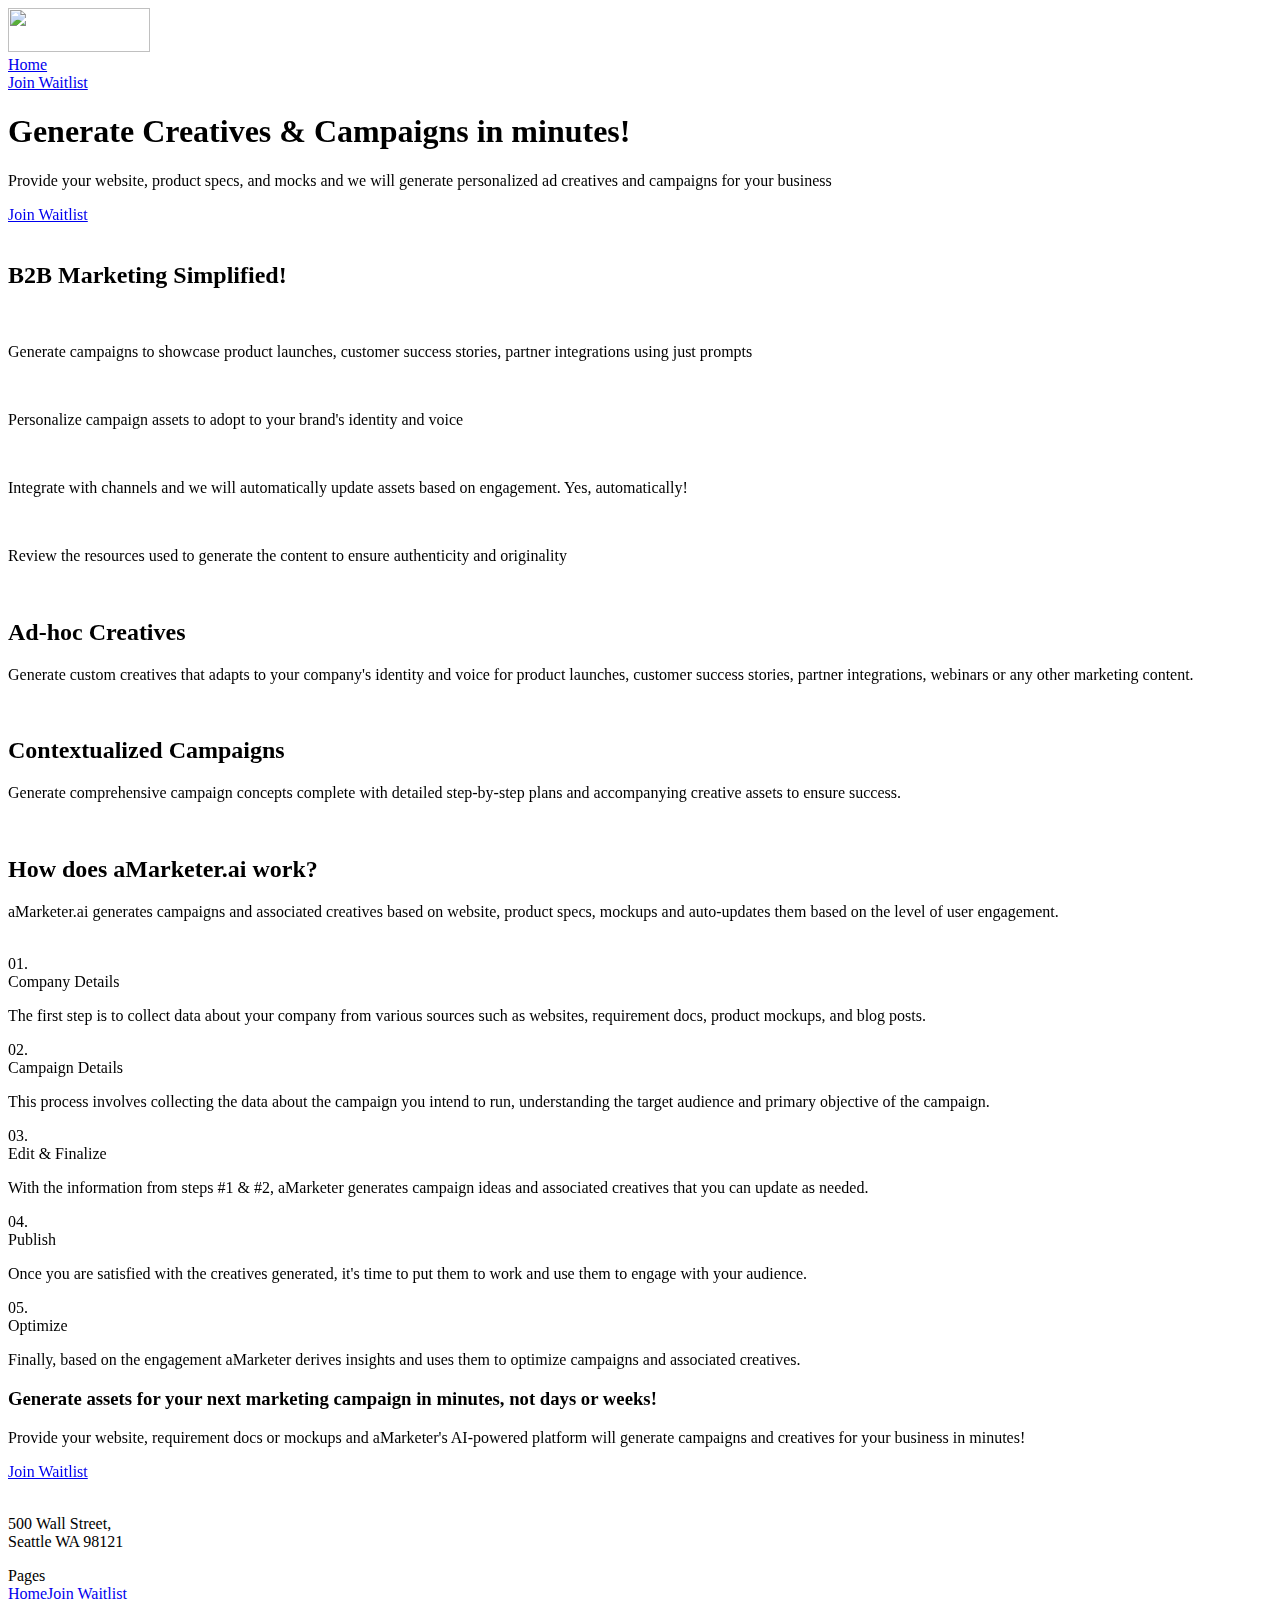
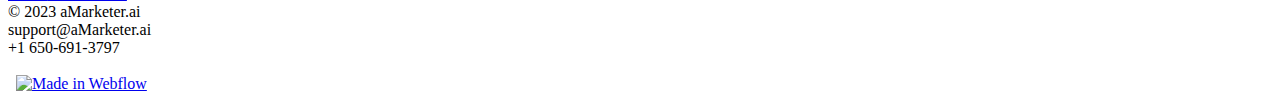
==== index.html @ a66e6439 "waitlist fix" ====
<!DOCTYPE html>
<!-- saved from url=(0032)https://amarketer-ai.webflow.io/ -->
<html data-wf-domain="amarketer-ai.webflow.io" data-wf-page="64d2b372e88699d276750c85"
  data-wf-site="64d2b372e88699d276750c49" data-wf-status="1"
  class="w-mod-js w-mod-ix wf-inter-n4-active wf-inter-n6-active wf-inter-n7-active wf-inter-n5-active wf-inter-n8-active wf-active">

<head>
  <meta http-equiv="Content-Type" content="text/html; charset=UTF-8">
  <style>
    .wf-force-outline-none[tabindex="-1"]:focus {
      outline: none;
    }
  </style>
  <title>aMarketer.ai - B2B Marketing Simplified!</title>
  <meta
    content="aMarketer.ai is an AI tool that helps marketers and founders of B2B SaaS companies generate ad creatives and campaign ideas based on the website, product specs and mocks, and auto-update these creatives and campings based on the level of engagement."
    name="description">
  <meta content="aMarketer.ai - B2B Marketing Simplified!" property="og:title">
  <meta
    content="aMarketer.ai is an AI tool that helps marketers and founders of B2B SaaS companies generate ad creatives and campaign ideas based on the website, product specs and mocks, and auto-update these creatives and campings based on the level of engagement."
    property="og:description">
  <meta content="https://ibb.co/5F13zzg" property="og:image">
  <meta content="aMarketer.ai - B2B Marketing Simplified!" property="twitter:title">
  <meta
    content="aMarketer.ai is an AI tool that helps marketers and founders of B2B SaaS companies generate ad creatives and campaign ideas based on the website, product specs and mocks, and auto-update these creatives and campings based on the level of engagement."
    property="twitter:description">
  <meta content="https://ibb.co/5F13zzg" property="twitter:image">
  <meta property="og:type" content="website">
  <meta content="summary_large_image" name="twitter:card">
  <meta content="width=device-width, initial-scale=1" name="viewport">
  <meta content="Webflow" name="generator">
  <link href="./data/amarketer-ai.webflow.c81386dd0.css" rel="stylesheet" type="text/css">
  <link href="https://fonts.googleapis.com/" rel="preconnect">
  <link href="https://fonts.gstatic.com/" rel="preconnect" crossorigin="anonymous">
  <script src="./data/webfont.js" type="text/javascript"></script>
  <link rel="stylesheet" href="./data/css" media="all">
  <script type="text/javascript">WebFont.load({ google: { families: ["Inter:regular,500,600,700,800"] } });</script>
  <script
    type="text/javascript">!function (o, c) { var n = c.documentElement, t = " w-mod-"; n.className += t + "js", ("ontouchstart" in o || o.DocumentTouch && c instanceof DocumentTouch) && (n.className += t + "touch") }(window, document);</script>
  <link href="https://uploads-ssl.webflow.com/64d2b372e88699d276750c49/64d2b372e88699d276750d49_Favicon.svg"
    rel="shortcut icon" type="image/x-icon">
  <link href="https://uploads-ssl.webflow.com/64d2b372e88699d276750c49/64d2b372e88699d276750d4a_Webclip.svg"
    rel="apple-touch-icon">
  <style>
    body {
      -webkit-font-smoothing: antialiased;
      -moz-font-smoothing: antialiased;
      -o-font-smoothing: antialiased;
    }
  </style>

  <style type="text/css">
    @font-face {
      font-weight: 400;
      font-style: normal;
      font-family: circular;

      src: url('chrome-extension://liecbddmkiiihnedobmlmillhodjkdmb/fonts/CircularXXWeb-Book.woff2') format('woff2');
    }

    @font-face {
      font-weight: 700;
      font-style: normal;
      font-family: circular;

      src: url('chrome-extension://liecbddmkiiihnedobmlmillhodjkdmb/fonts/CircularXXWeb-Bold.woff2') format('woff2');
    }
  </style>
</head>

<body data-new-gr-c-s-check-loaded="14.1131.0" data-gr-ext-installed="" cz-shortcut-listen="true">
  <div class="page-wrapper">
    <div data-animation="default" data-collapse="medium" data-duration="400" data-easing="ease" data-easing2="ease"
      role="banner" class="navbar w-nav">
      <div class="navbar-container">
        <div class="left-nav-container"><a href="https://amarketer-ai.webflow.io/" aria-current="page"
            class="brand-logo w-nav-brand w--current" aria-label="home"><img
              src="./data/64d2ef938fff01262f211b8a_Screen_Shot_2023-08-08_at_6.42.45_PM-removebg-preview.png"
              loading="lazy" width="142" height="44" alt="" class="brand-image"></a></div>
        <div class="right-nav-container">
          <nav role="navigation" class="nav-menu w-nav-menu"><a href="https://amarketer-ai.webflow.io/"
              aria-current="page" class="nav-link w-nav-link w--current">Home</a></nav>
          <div class="nav-button-group"><a href="./joinwaitlist.html" class="button-primary small-button w-button">Join
              Waitlist</a></div>
        </div>
        <div class="menu-button w-nav-button" style="-webkit-user-select: text;" aria-label="menu" role="button"
          tabindex="0" aria-controls="w-nav-overlay-0" aria-haspopup="menu" aria-expanded="false">
          <div class="burger-icon w-icon-nav-menu"></div>
        </div>
      </div>
      <div class="w-nav-overlay" data-wf-ignore="" id="w-nav-overlay-0"></div>
    </div>
    <div class="main-page">
      <div class="homepage-section">
        <div class="main-container">
          <div class="homepage-wrapper">
            <div id="w-node-_6c482cf5-8d88-d112-48f6-d5c334e0a085-76750c85"
              data-w-id="6c482cf5-8d88-d112-48f6-d5c334e0a085"
              style="opacity: 1; transform: translate3d(0px, 0px, 0px) scale3d(1, 1, 1) rotateX(0deg) rotateY(0deg) rotateZ(0deg) skew(0deg, 0deg); transform-style: preserve-3d;"
              class="hero-text-container">
              <div class="hero-title-container">
                <h1 class="text-style-h2">Generate Creatives &amp; Campaigns in minutes!</h1>
                <p class="body-n-regular">Provide your website, product specs, and mocks and we will generate
                  personalized ad creatives and campaigns for your business</p>
                <div class="hero-button-group"><a href="./joinwaitlist.html" class="button-primary w-button">Join
                    Waitlist</a><a href="./joinwaitlist.html" class="ghost-button with-icon w-inline-block"></a></div>
              </div>
            </div>
            <div id="w-node-ddb8ca6f-94a1-35ae-1924-f204e9327a8e-76750c85"
              data-w-id="ddb8ca6f-94a1-35ae-1924-f204e9327a8e"
              style="opacity: 1; transform: translate3d(0px, 0px, 0px) scale3d(1, 1, 1) rotateX(0deg) rotateY(0deg) rotateZ(0deg) skew(0deg, 0deg); transform-style: preserve-3d;"
              class="hero-image-wrapper"><img
                src="./data/64d32e7691602151f431db90_Screen Shot 2023-08-08 at 11.12.49 PM.png" loading="lazy"
                width="304" sizes="(max-width: 479px) 91vw, (max-width: 767px) 87vw, 630px" alt=""
                srcset="https://uploads-ssl.webflow.com/64d2b372e88699d276750c49/64d32e7691602151f431db90_Screen%20Shot%202023-08-08%20at%2011.12.49%20PM-p-500.png 500w, https://uploads-ssl.webflow.com/64d2b372e88699d276750c49/64d32e7691602151f431db90_Screen%20Shot%202023-08-08%20at%2011.12.49%20PM-p-800.png 800w, https://uploads-ssl.webflow.com/64d2b372e88699d276750c49/64d32e7691602151f431db90_Screen%20Shot%202023-08-08%20at%2011.12.49%20PM-p-1080.png 1080w, https://uploads-ssl.webflow.com/64d2b372e88699d276750c49/64d32e7691602151f431db90_Screen%20Shot%202023-08-08%20at%2011.12.49%20PM-p-1600.png 1600w, https://uploads-ssl.webflow.com/64d2b372e88699d276750c49/64d32e7691602151f431db90_Screen%20Shot%202023-08-08%20at%2011.12.49%20PM.png 1820w"
                class="hero-image"></div>
          </div>
        </div>
      </div>
      <div class="key-features-section">
        <div class="main-container">
          <div class="split-container data-collection">
            <div data-w-id="e17d8cb1-3ab7-cade-9635-3fb08f8e08fd"
              style="opacity: 1; transform: translate3d(0px, 0px, 0px) scale3d(1, 1, 1) rotateX(0deg) rotateY(0deg) rotateZ(0deg) skew(0deg, 0deg); transform-style: preserve-3d;"
              class="features-text-container">
              <h2 class="text-style-h3">B2B&nbsp;Marketing Simplified!</h2>
              <div class="features-row">
                <div class="features-column"><img src="./data/64d2b372e88699d276750d65_Check (1).svg" loading="lazy"
                    alt="" class="image">
                  <p class="body-n-medium text-color-grey-900">Generate campaigns to showcase product launches, customer
                    success stories, partner integrations using just prompts</p>
                </div>
                <div class="features-column"><img src="./data/64d2b372e88699d276750d65_Check (1).svg" loading="lazy"
                    alt="" class="image-2">
                  <p class="body-n-medium text-color-grey-900">Personalize campaign assets to adopt to your brand's
                    identity and voice</p>
                </div>
                <div class="features-column"><img src="./data/64d2b372e88699d276750d65_Check (1).svg" loading="lazy"
                    alt="" class="image-3">
                  <p class="body-n-medium text-color-grey-900">Integrate with channels and we will automatically update
                    assets based on engagement. Yes, automatically!</p>
                </div>
                <div class="features-column no-border"><img src="./data/64d2b372e88699d276750d65_Check (1).svg"
                    loading="lazy" alt="" class="image-4">
                  <p class="body-n-medium text-color-grey-900">Review the resources used to generate the content to
                    ensure authenticity and originality </p>
                </div>
              </div>
            </div>
            <div data-w-id="e17d8cb1-3ab7-cade-9635-3fb08f8e0911"
              style="opacity: 1; transform: translate3d(0px, 0px, 0px) scale3d(1, 1, 1) rotateX(0deg) rotateY(0deg) rotateZ(0deg) skew(0deg, 0deg); transform-style: preserve-3d;"
              class="image-wrapper data-collection"><img
                src="./data/64d82d37f92375493c971cd7_Screenshot 2023-08-12 at 6.08.49 PM.png" loading="lazy"
                sizes="(max-width: 479px) 91vw, (max-width: 991px) 87vw, (max-width: 1439px) 42vw, 100vw"
                srcset="https://uploads-ssl.webflow.com/64d2b372e88699d276750c49/64d82d37f92375493c971cd7_Screenshot%202023-08-12%20at%206.08.49%20PM-p-500.png 500w, https://uploads-ssl.webflow.com/64d2b372e88699d276750c49/64d82d37f92375493c971cd7_Screenshot%202023-08-12%20at%206.08.49%20PM-p-800.png 800w, https://uploads-ssl.webflow.com/64d2b372e88699d276750c49/64d82d37f92375493c971cd7_Screenshot%202023-08-12%20at%206.08.49%20PM-p-1080.png 1080w, https://uploads-ssl.webflow.com/64d2b372e88699d276750c49/64d82d37f92375493c971cd7_Screenshot%202023-08-12%20at%206.08.49%20PM.png 1336w"
                alt="" class="video-confrence-image"></div>
          </div>
        </div>
      </div>
      <div class="features-and-benefit-section">
        <div class="main-container">
          <div class="features-and-benefit-container">
            <div class="split-container daily-reports">
              <div data-w-id="50f4a665-bfcd-e7e7-24fa-aa5f9d252584"
                style="opacity: 1; transform: translate3d(0px, 0px, 0px) scale3d(1, 1, 1) rotateX(0deg) rotateY(0deg) rotateZ(0deg) skew(0deg, 0deg); transform-style: preserve-3d;"
                class="features-text-container">
                <h2 class="text-style-h3">Ad-hoc Creatives</h2>
                <p>Generate custom creatives that adapts to your company's identity and voice for product launches,
                  customer success stories, partner integrations, webinars or any other marketing content.<br></p>
              </div>
              <div data-w-id="61e9ae19-802f-2096-95de-e19c75c5a7bc"
                style="opacity: 1; transform: translate3d(0px, 0px, 0px) scale3d(1, 1, 1) rotateX(0deg) rotateY(0deg) rotateZ(0deg) skew(0deg, 0deg); transform-style: preserve-3d;"
                class="image-wrapper"><img src="./data/64d82f6f8d23ae4c75fb9404_Screenshot 2023-08-12 at 6.17.37 PM.png"
                  loading="lazy" width="700" sizes="(max-width: 479px) 91vw, (max-width: 991px) 87vw, 46vw" alt=""
                  srcset="https://uploads-ssl.webflow.com/64d2b372e88699d276750c49/64d82f6f8d23ae4c75fb9404_Screenshot%202023-08-12%20at%206.17.37%20PM-p-500.png 500w, https://uploads-ssl.webflow.com/64d2b372e88699d276750c49/64d82f6f8d23ae4c75fb9404_Screenshot%202023-08-12%20at%206.17.37%20PM-p-800.png 800w, https://uploads-ssl.webflow.com/64d2b372e88699d276750c49/64d82f6f8d23ae4c75fb9404_Screenshot%202023-08-12%20at%206.17.37%20PM.png 994w">
              </div>
            </div>
            <div class="split-container stay-uptodate">
              <div data-w-id="8b870dc8-406e-71b7-21f0-b08e8b28e55e"
                style="opacity: 1; transform: translate3d(0px, 0px, 0px) scale3d(1, 1, 1) rotateX(0deg) rotateY(0deg) rotateZ(0deg) skew(0deg, 0deg); transform-style: preserve-3d;"
                class="features-text-container">
                <h2 class="text-style-h3">Contextualized Campaigns </h2>
                <p>Generate comprehensive campaign concepts complete with detailed step-by-step plans and accompanying
                  creative assets to ensure success.</p>
              </div>
              <div data-w-id="8b870dc8-406e-71b7-21f0-b08e8b28e55c"
                style="opacity: 1; transform: translate3d(0px, 0px, 0px) scale3d(1, 1, 1) rotateX(0deg) rotateY(0deg) rotateZ(0deg) skew(0deg, 0deg); transform-style: preserve-3d;"
                class="image-wrapper"><img
                  src="./data/64d3334fe8a154f999efdbcb_Screen Shot 2023-08-08 at 11.33.28 PM.png" loading="lazy"
                  width="700" sizes="(max-width: 479px) 91vw, (max-width: 991px) 87vw, 46vw" alt=""
                  srcset="https://uploads-ssl.webflow.com/64d2b372e88699d276750c49/64d3334fe8a154f999efdbcb_Screen%20Shot%202023-08-08%20at%2011.33.28%20PM-p-500.png 500w, https://uploads-ssl.webflow.com/64d2b372e88699d276750c49/64d3334fe8a154f999efdbcb_Screen%20Shot%202023-08-08%20at%2011.33.28%20PM-p-800.png 800w, https://uploads-ssl.webflow.com/64d2b372e88699d276750c49/64d3334fe8a154f999efdbcb_Screen%20Shot%202023-08-08%20at%2011.33.28%20PM-p-1080.png 1080w, https://uploads-ssl.webflow.com/64d2b372e88699d276750c49/64d3334fe8a154f999efdbcb_Screen%20Shot%202023-08-08%20at%2011.33.28%20PM.png 1550w"
                  class="images"></div>
            </div>
          </div>
        </div>
      </div>
      <div class="how-it-work-section">
        <div class="main-container">
          <div class="split-container how-it-work">
            <div class="how-it-work-header-container">
              <div data-w-id="cb37ec51-c0c2-fb8b-6c44-98f92c8c9935"
                style="opacity: 1; transform: translate3d(0px, 0px, 0px) scale3d(1, 1, 1) rotateX(0deg) rotateY(0deg) rotateZ(0deg) skew(0deg, 0deg); transform-style: preserve-3d;"
                class="title-container">
                <h2 class="text-style-h3">How does aMarketer.ai work?</h2>
                <p>aMarketer.ai generates campaigns and associated creatives based on website, product specs, mockups
                  and auto-updates them based on the level of user engagement. </p>
              </div><img class="images how-it-works"
                src="./data/64d82e59c6b00d8d7032b715_Screenshot 2023-08-12 at 6.13.30 PM.png" width="500" alt=""
                style="opacity: 1; transform: translate3d(0px, 0px, 0px) scale3d(1, 1, 1) rotateX(0deg) rotateY(0deg) rotateZ(0deg) skew(0deg, 0deg); transform-style: preserve-3d;"
                sizes="(max-width: 767px) 96vw, (max-width: 991px) 87vw, 500px"
                data-w-id="cb37ec51-c0c2-fb8b-6c44-98f92c8c993a" loading="lazy"
                srcset="https://uploads-ssl.webflow.com/64d2b372e88699d276750c49/64d82e59c6b00d8d7032b715_Screenshot%202023-08-12%20at%206.13.30%20PM-p-500.png 500w, https://uploads-ssl.webflow.com/64d2b372e88699d276750c49/64d82e59c6b00d8d7032b715_Screenshot%202023-08-12%20at%206.13.30%20PM-p-800.png 800w, https://uploads-ssl.webflow.com/64d2b372e88699d276750c49/64d82e59c6b00d8d7032b715_Screenshot%202023-08-12%20at%206.13.30%20PM.png 988w">
            </div>
            <div data-w-id="cb37ec51-c0c2-fb8b-6c44-98f92c8c993b"
              style="opacity: 1; transform: translate3d(0px, 0px, 0px) scale3d(1, 1, 1) rotateX(0deg) rotateY(0deg) rotateZ(0deg) skew(0deg, 0deg); transform-style: preserve-3d;"
              class="how-it-work-content-wrapper">
              <div class="how-it-work-content-container">
                <div class="process-container">
                  <div class="text-style-h6"><span>01.</span></div>
                  <div class="text-style-h6">Company Details</div>
                </div>
                <div class="process-description-wrapper">
                  <p class="paragraph-2">The first step is to collect data about your company from various sources such
                    as websites, requirement docs, product mockups, and blog posts.</p>
                </div>
              </div>
              <div class="how-it-work-content-container">
                <div class="process-container">
                  <div class="text-style-h6">02.</div>
                  <div class="text-style-h6">Campaign Details</div>
                </div>
                <div class="process-description-wrapper">
                  <p class="paragraph-3">This process involves collecting the data about the campaign you intend to run,
                    understanding the target audience and primary objective of the campaign. </p>
                </div>
              </div>
              <div class="how-it-work-content-container">
                <div class="process-container">
                  <div class="text-style-h6">03.</div>
                  <div class="text-style-h6">Edit &amp; Finalize</div>
                </div>
                <div class="process-description-wrapper">
                  <p class="paragraph-4">With the information from steps #1 &amp; #2, aMarketer generates campaign ideas
                    and associated creatives that you can update as needed. </p>
                </div>
              </div>
              <div class="how-it-work-content-container">
                <div class="process-container">
                  <div class="text-style-h6">04.</div>
                  <div class="text-style-h6">Publish</div>
                </div>
                <div class="process-description-wrapper">
                  <p class="paragraph-5">Once you are satisfied with the creatives generated, it's time to put them to
                    work and use them to engage with your audience. </p>
                </div>
              </div>
              <div class="how-it-work-content-container">
                <div class="process-container">
                  <div class="text-style-h6">05.</div>
                  <div class="text-style-h5 text-color-neutral-400">Optimize</div>
                </div>
                <div class="process-description-wrapper">
                  <p class="paragraph-6">Finally, based on the engagement aMarketer derives insights and uses them to
                    optimize campaigns and associated creatives.</p>
                </div>
              </div>
            </div>
          </div>
        </div>
      </div>
      <div class="cta-section">
        <div class="main-container">
          <div data-w-id="d2f84bec-0fbf-8e25-dd29-dbc5d556dfeb" class="cta-container"
            style="opacity: 1; transform: translate3d(0px, 0px, 0px) scale3d(1, 1, 1) rotateX(0deg) rotateY(0deg) rotateZ(0deg) skew(0deg, 0deg); transform-style: preserve-3d;">
            <div class="cta-title-container">
              <h3 class="text-style-h4 text-color-grey-100">Generate assets for your next marketing campaign in minutes,
                not days or weeks! </h3>
              <p class="body-n-regular text-color-grey-300">Provide your website, requirement docs or mockups and
                aMarketer's AI-powered platform will generate campaigns and creatives for your business in minutes!</p>
            </div>
            <div class="button-wrapper"><a href="https://amarketer-ai.webflow.io/contact"
                class="button-primary w-button">Join Waitlist</a></div>
          </div>
        </div>
      </div>
    </div>
    <div data-w-id="e193ce2d-c3f2-b19b-53fc-37f62d08f07a" class="footer-section" style="opacity: 1;">
      <div class="main-container footer">
        <div class="footer-wrapper">
          <div class="footer-top-wrapper">
            <div id="w-node-e193ce2d-c3f2-b19b-53fc-37f62d08f07d-2d08f07a" class="footer-left-container"><a
                href="https://amarketer-ai.webflow.io/" aria-current="page"
                class="brand-logo w-inline-block w--current"><img
                  src="./data/64d2ef938fff01262f211b8a_Screen_Shot_2023-08-08_at_6.42.45_PM-removebg-preview.png"
                  loading="lazy" width="144" height="Auto" alt=""></a>
              <p class="body-n-regular text-color-neutral-200">500&nbsp;Wall Street, <br>Seattle WA 98121</p>
            </div>
            <div id="w-node-e193ce2d-c3f2-b19b-53fc-37f62d08f096-2d08f07a" class="footer-right-container">
              <div id="w-node-e193ce2d-c3f2-b19b-53fc-37f62d08f097-2d08f07a" class="footer-menu-container">
                <div class="footer-menu-list">
                  <div class="footer-menu-header-text">Pages</div><a href="https://amarketer-ai.webflow.io/"
                    aria-current="page" class="footer-menu-link w--current">Home</a><a
                    href="https://amarketer-ai.webflow.io/product" class="footer-menu-link">Join Waitlist</a>
                </div>
              </div>
            </div>
          </div>
          <div class="footer-bottom-wrapper">
            <div class="footer-bottom-left-container">
              <div class="body-s-medium text-color-grey-700">© 2023 aMarketer.ai</div>
              <div class="dot-symbol footer-dot"></div>
              <div class="body-s-medium text-color-grey-700">support@aMarketer.ai</div>
              <div class="dot-symbol footer-dot"></div>
              <div class="body-s-medium text-color-grey-700">+1 650-691-3797</div>
            </div>
            <div class="w-layout-grid footer-media-social-grid"><a
                id="w-node-_5b4a72fe-b464-28fc-daf8-2453c2f089ef-2d08f07a" href="https://twitter.com/" target="_blank"
                class="footer-social-media-link w-inline-block"><img
                  src="./data/64d2b372e88699d276750cd2_twitter-fill.svg" loading="lazy" alt=""></a><a
                id="w-node-_19f9a61a-1fda-9630-0617-0dcd1ee2cb46-2d08f07a" href="https://www.instagram.com/"
                target="_blank" class="footer-social-media-link w-inline-block"><img
                  src="./data/64d2b372e88699d276750cd1_instagram-fill.svg" loading="lazy" alt=""></a><a
                id="w-node-_7fd4a9b6-276c-ed87-0021-f9c7d81d439a-2d08f07a" href="https://facebook.com/" target="_blank"
                class="footer-social-media-link w-inline-block"><img
                  src="./data/64d2b372e88699d276750cd0_facebook-circle-fill.svg" loading="lazy" alt=""></a><a
                id="w-node-_86d4796a-4d9f-6ada-d765-350b28ec152f-2d08f07a" href="http://discord.com/" target="_blank"
                class="footer-social-media-link w-inline-block"><img
                  src="./data/64d2b372e88699d276750ccf_discord-fill.svg" loading="lazy" alt=""></a></div>
          </div>
        </div>
      </div>
    </div>
  </div>
  <script src="./data/jquery-3.5.1.min.dc5e7f18c8.js" type="text/javascript"
    integrity="sha256-9/aliU8dGd2tb6OSsuzixeV4y/faTqgFtohetphbbj0=" crossorigin="anonymous"></script>
  <script src="./data/webflow.bfe1cdbcb.js" type="text/javascript"></script><a class="w-webflow-badge"
    href="https://webflow.com/?utm_campaign=brandjs"><img src="./data/webflow-badge-icon.f67cd735e3.svg" alt=""
      style="margin-right: 8px; width: 16px;"><img src="./data/webflow-badge-text.6faa6a38cd.svg"
      alt="Made in Webflow"></a>
  <div id="loom-companion-mv3" ext-id="liecbddmkiiihnedobmlmillhodjkdmb">
    <section id="shadow-host-companion"><template shadowrootmode="open">
        <div id="inner-shadow-companion">
          <div class="theme-dark css-0" id="tooltip-mount-layer-companion"></div>
          <style data-emotion="companion-global"></style>
          <style data-emotion="companion" data-s=""></style>
          <style>
            #inner-shadow-companion {
              font-size: 100%;
            }

            #inner-shadow-companion {
              font-family: circular, -apple-system, BlinkMacSystemFont, Segoe UI,
                sans-serif;
              color: var(--lns-color-body);

              font-size: var(--lns-fontSize-medium);
              line-height: var(--lns-lineHeight-medium);
              ;
              font-feature-settings: 'ss08' on;
            }

            #inner-shadow-companion *,
            #inner-shadow-companion *:before,
            #inner-shadow-companion *:after {
              box-sizing: border-box;
            }

            #inner-shadow-companion * {
              -webkit-font-smoothing: antialiased;
              -moz-osx-font-smoothing: grayscale;
              letter-spacing: calc(0.6px - 0.05em);
            }


            #inner-shadow-companion,
            .theme-light,
            [data-lens-theme="light"] {
              --lns-color-primary: var(--lns-themeLight-color-primary);
              --lns-color-primaryHover: var(--lns-themeLight-color-primaryHover);
              --lns-color-primaryActive: var(--lns-themeLight-color-primaryActive);
              --lns-color-body: var(--lns-themeLight-color-body);
              --lns-color-bodyDimmed: var(--lns-themeLight-color-bodyDimmed);
              --lns-color-background: var(--lns-themeLight-color-background);
              --lns-color-backgroundHover: var(--lns-themeLight-color-backgroundHover);
              --lns-color-backgroundActive: var(--lns-themeLight-color-backgroundActive);
              --lns-color-backgroundSecondary: var(--lns-themeLight-color-backgroundSecondary);
              --lns-color-backgroundSecondary2: var(--lns-themeLight-color-backgroundSecondary2);
              --lns-color-overlay: var(--lns-themeLight-color-overlay);
              --lns-color-border: var(--lns-themeLight-color-border);
              --lns-color-focusRing: var(--lns-themeLight-color-focusRing);
              --lns-color-record: var(--lns-themeLight-color-record);
              --lns-color-recordHover: var(--lns-themeLight-color-recordHover);
              --lns-color-recordActive: var(--lns-themeLight-color-recordActive);
              --lns-color-info: var(--lns-themeLight-color-info);
              --lns-color-success: var(--lns-themeLight-color-success);
              --lns-color-warning: var(--lns-themeLight-color-warning);
              --lns-color-danger: var(--lns-themeLight-color-danger);
              --lns-color-dangerHover: var(--lns-themeLight-color-dangerHover);
              --lns-color-dangerActive: var(--lns-themeLight-color-dangerActive);
              --lns-color-backdrop: var(--lns-themeLight-color-backdrop);
              --lns-color-backdropDark: var(--lns-themeLight-color-backdropDark);
              --lns-color-disabledContent: var(--lns-themeLight-color-disabledContent);
              --lns-color-highlight: var(--lns-themeLight-color-highlight);
              --lns-color-disabledBackground: var(--lns-themeLight-color-disabledBackground);
              --lns-color-formFieldBorder: var(--lns-themeLight-color-formFieldBorder);
              --lns-color-formFieldBackground: var(--lns-themeLight-color-formFieldBackground);
              --lns-color-buttonBorder: var(--lns-themeLight-color-buttonBorder);
              --lns-color-upgrade: var(--lns-themeLight-color-upgrade);
              --lns-color-upgradeHover: var(--lns-themeLight-color-upgradeHover);
              --lns-color-upgradeActive: var(--lns-themeLight-color-upgradeActive);
              --lns-color-tabBackground: var(--lns-themeLight-color-tabBackground);
              --lns-color-discoveryBackground: var(--lns-themeLight-color-discoveryBackground);
              --lns-color-discoveryLightBackground: var(--lns-themeLight-color-discoveryLightBackground);
              --lns-color-discoveryTitle: var(--lns-themeLight-color-discoveryTitle);
              --lns-color-discoveryHighlight: var(--lns-themeLight-color-discoveryHighlight);
            }

            .theme-dark,
            [data-lens-theme="dark"] {
              --lns-color-primary: var(--lns-themeDark-color-primary);
              --lns-color-primaryHover: var(--lns-themeDark-color-primaryHover);
              --lns-color-primaryActive: var(--lns-themeDark-color-primaryActive);
              --lns-color-body: var(--lns-themeDark-color-body);
              --lns-color-bodyDimmed: var(--lns-themeDark-color-bodyDimmed);
              --lns-color-background: var(--lns-themeDark-color-background);
              --lns-color-backgroundHover: var(--lns-themeDark-color-backgroundHover);
              --lns-color-backgroundActive: var(--lns-themeDark-color-backgroundActive);
              --lns-color-backgroundSecondary: var(--lns-themeDark-color-backgroundSecondary);
              --lns-color-backgroundSecondary2: var(--lns-themeDark-color-backgroundSecondary2);
              --lns-color-overlay: var(--lns-themeDark-color-overlay);
              --lns-color-border: var(--lns-themeDark-color-border);
              --lns-color-focusRing: var(--lns-themeDark-color-focusRing);
              --lns-color-record: var(--lns-themeDark-color-record);
              --lns-color-recordHover: var(--lns-themeDark-color-recordHover);
              --lns-color-recordActive: var(--lns-themeDark-color-recordActive);
              --lns-color-info: var(--lns-themeDark-color-info);
              --lns-color-success: var(--lns-themeDark-color-success);
              --lns-color-warning: var(--lns-themeDark-color-warning);
              --lns-color-danger: var(--lns-themeDark-color-danger);
              --lns-color-dangerHover: var(--lns-themeDark-color-dangerHover);
              --lns-color-dangerActive: var(--lns-themeDark-color-dangerActive);
              --lns-color-backdrop: var(--lns-themeDark-color-backdrop);
              --lns-color-backdropDark: var(--lns-themeDark-color-backdropDark);
              --lns-color-disabledContent: var(--lns-themeDark-color-disabledContent);
              --lns-color-highlight: var(--lns-themeDark-color-highlight);
              --lns-color-disabledBackground: var(--lns-themeDark-color-disabledBackground);
              --lns-color-formFieldBorder: var(--lns-themeDark-color-formFieldBorder);
              --lns-color-formFieldBackground: var(--lns-themeDark-color-formFieldBackground);
              --lns-color-buttonBorder: var(--lns-themeDark-color-buttonBorder);
              --lns-color-upgrade: var(--lns-themeDark-color-upgrade);
              --lns-color-upgradeHover: var(--lns-themeDark-color-upgradeHover);
              --lns-color-upgradeActive: var(--lns-themeDark-color-upgradeActive);
              --lns-color-tabBackground: var(--lns-themeDark-color-tabBackground);
              --lns-color-discoveryBackground: var(--lns-themeDark-color-discoveryBackground);
              --lns-color-discoveryLightBackground: var(--lns-themeDark-color-discoveryLightBackground);
              --lns-color-discoveryTitle: var(--lns-themeDark-color-discoveryTitle);
              --lns-color-discoveryHighlight: var(--lns-themeDark-color-discoveryHighlight);
            }



            #inner-shadow-companion {
              --lns-fontWeight-book: 400;
              --lns-fontWeight-bold: 700;
              --lns-unit: 0.5rem;
              --lns-fontSize-small: calc(1.5 * var(--lns-unit, 8px));
              --lns-lineHeight-small: 1.5;
              --lns-fontSize-body-sm: calc(1.5 * var(--lns-unit, 8px));
              --lns-lineHeight-body-sm: 1.5;
              --lns-fontSize-medium: calc(1.75 * var(--lns-unit, 8px));
              --lns-lineHeight-medium: 1.6;
              --lns-fontSize-body-md: calc(1.75 * var(--lns-unit, 8px));
              --lns-lineHeight-body-md: 1.6;
              --lns-fontSize-large: calc(2.25 * var(--lns-unit, 8px));
              --lns-lineHeight-large: 1.45;
              --lns-fontSize-body-lg: calc(2.25 * var(--lns-unit, 8px));
              --lns-lineHeight-body-lg: 1.45;
              --lns-fontSize-xlarge: calc(3 * var(--lns-unit, 8px));
              --lns-lineHeight-xlarge: 1.35;
              --lns-fontSize-heading-sm: calc(3 * var(--lns-unit, 8px));
              --lns-lineHeight-heading-sm: 1.35;
              --lns-fontSize-xxlarge: calc(4 * var(--lns-unit, 8px));
              --lns-lineHeight-xxlarge: 1.2;
              --lns-fontSize-heading-md: calc(4 * var(--lns-unit, 8px));
              --lns-lineHeight-heading-md: 1.2;
              --lns-fontSize-xxxlarge: calc(6 * var(--lns-unit, 8px));
              --lns-lineHeight-xxxlarge: 1.15;
              --lns-fontSize-heading-lg: calc(6 * var(--lns-unit, 8px));
              --lns-lineHeight-heading-lg: 1.15;
              --lns-radius-medium: calc(1 * var(--lns-unit, 8px));
              --lns-radius-large: calc(2 * var(--lns-unit, 8px));
              --lns-radius-xlarge: calc(3 * var(--lns-unit, 8px));
              --lns-radius-full: calc(999 * var(--lns-unit, 8px));
              --lns-shadow-small: 0 calc(0.5 * var(--lns-unit, 8px)) calc(1.25 * var(--lns-unit, 8px)) hsla(0, 0%, 0%, 0.05);
              --lns-shadow-medium: 0 calc(0.5 * var(--lns-unit, 8px)) calc(1.25 * var(--lns-unit, 8px)) hsla(0, 0%, 0%, 0.1);
              --lns-shadow-large: 0 calc(0.75 * var(--lns-unit, 8px)) calc(3 * var(--lns-unit, 8px)) hsla(0, 0%, 0%, 0.1);
              --lns-space-xsmall: calc(0.5 * var(--lns-unit, 8px));
              --lns-space-small: calc(1 * var(--lns-unit, 8px));
              --lns-space-medium: calc(2 * var(--lns-unit, 8px));
              --lns-space-large: calc(3 * var(--lns-unit, 8px));
              --lns-space-xlarge: calc(5 * var(--lns-unit, 8px));
              --lns-space-xxlarge: calc(8 * var(--lns-unit, 8px));
              --lns-formFieldBorderWidth: 1px;
              --lns-formFieldBorderWidthFocus: 2px;
              --lns-formFieldHeight: calc(4.5 * var(--lns-unit, 8px));
              --lns-formFieldRadius: calc(2.25 * var(--lns-unit, 8px));
              --lns-formFieldHorizontalPadding: calc(2 * var(--lns-unit, 8px));
              --lns-formFieldBorderShadow:
                inset 0 0 0 var(--lns-formFieldBorderWidth) var(--lns-color-formFieldBorder);
              --lns-formFieldBorderShadowFocus:
                inset 0 0 0 var(--lns-formFieldBorderWidthFocus) var(--lns-color-blurple),
                0 0 0 var(--lns-formFieldBorderWidthFocus) var(--lns-color-focusRing);
              --lns-color-red: hsla(11, 80%, 45%, 1);
              --lns-color-blurpleLight: hsla(240, 83.3%, 95.3%, 1);
              --lns-color-blurpleMedium: hsla(242, 81%, 87.6%, 1);
              --lns-color-blurple: hsla(242, 88.4%, 66.3%, 1);
              --lns-color-blurpleDark: hsla(242, 87.6%, 62%, 1);
              --lns-color-offWhite: hsla(45, 36.4%, 95.7%, 1);
              --lns-color-blueLight: hsla(206, 58.3%, 85.9%, 1);
              --lns-color-blue: hsla(206, 100%, 73.3%, 1);
              --lns-color-blueDark: hsla(206, 29.5%, 33.9%, 1);
              --lns-color-orangeLight: hsla(6, 100%, 89.6%, 1);
              --lns-color-orange: hsla(11, 100%, 62.2%, 1);
              --lns-color-orangeDark: hsla(11, 79.9%, 64.9%, 1);
              --lns-color-tealLight: hsla(180, 20%, 67.6%, 1);
              --lns-color-teal: hsla(180, 51.4%, 51.6%, 1);
              --lns-color-tealDark: hsla(180, 16.2%, 22.9%, 1);
              --lns-color-yellowLight: hsla(39, 100%, 87.8%, 1);
              --lns-color-yellow: hsla(50, 100%, 57.3%, 1);
              --lns-color-yellowDark: hsla(39, 100%, 68%, 1);
              --lns-color-grey8: hsla(0, 0%, 13%, 1);
              --lns-color-grey7: hsla(246, 16%, 26%, 1);
              --lns-color-grey6: hsla(252, 13%, 46%, 1);
              --lns-color-grey5: hsla(240, 7%, 62%, 1);
              --lns-color-grey4: hsla(259, 12%, 75%, 1);
              --lns-color-grey3: hsla(260, 11%, 85%, 1);
              --lns-color-grey2: hsla(260, 11%, 95%, 1);
              --lns-color-grey1: hsla(240, 7%, 97%, 1);
              --lns-color-white: hsla(0, 0%, 100%, 1);
              --lns-themeLight-color-primary: hsla(242, 88.4%, 66.3%, 1);
              --lns-themeLight-color-primaryHover: hsla(242, 88.4%, 56.3%, 1);
              --lns-themeLight-color-primaryActive: hsla(242, 88.4%, 45.3%, 1);
              --lns-themeLight-color-body: hsla(0, 0%, 13%, 1);
              --lns-themeLight-color-bodyDimmed: hsla(252, 13%, 46%, 1);
              --lns-themeLight-color-background: hsla(0, 0%, 100%, 1);
              --lns-themeLight-color-backgroundHover: hsla(246, 16%, 26%, 0.1);
              --lns-themeLight-color-backgroundActive: hsla(246, 16%, 26%, 0.3);
              --lns-themeLight-color-backgroundSecondary: hsla(246, 16%, 26%, 0.04);
              --lns-themeLight-color-backgroundSecondary2: hsla(45, 34%, 78%, 0.2);
              --lns-themeLight-color-overlay: hsla(0, 0%, 100%, 1);
              --lns-themeLight-color-border: hsla(252, 13%, 46%, 0.2);
              --lns-themeLight-color-focusRing: hsla(242, 88.4%, 66.3%, 0.5);
              --lns-themeLight-color-record: hsla(11, 100%, 62.2%, 1);
              --lns-themeLight-color-recordHover: hsla(11, 100%, 52.2%, 1);
              --lns-themeLight-color-recordActive: hsla(11, 100%, 42.2%, 1);
              --lns-themeLight-color-info: hsla(206, 100%, 73.3%, 1);
              --lns-themeLight-color-success: hsla(180, 51.4%, 51.6%, 1);
              --lns-themeLight-color-warning: hsla(39, 100%, 68%, 1);
              --lns-themeLight-color-danger: hsla(11, 80%, 45%, 1);
              --lns-themeLight-color-dangerHover: hsla(11, 80%, 38%, 1);
              --lns-themeLight-color-dangerActive: hsla(11, 80%, 31%, 1);
              --lns-themeLight-color-backdrop: hsla(0, 0%, 13%, 0.5);
              --lns-themeLight-color-backdropDark: hsla(0, 0%, 13%, 0.9);
              --lns-themeLight-color-disabledContent: hsla(240, 7%, 62%, 1);
              --lns-themeLight-color-highlight: hsla(240, 83.3%, 66.3%, 0.15);
              --lns-themeLight-color-disabledBackground: hsla(260, 11%, 95%, 1);
              --lns-themeLight-color-formFieldBorder: hsla(260, 11%, 85%, 1);
              --lns-themeLight-color-formFieldBackground: hsla(0, 0%, 100%, 1);
              --lns-themeLight-color-buttonBorder: hsla(252, 13%, 46%, 0.25);
              --lns-themeLight-color-upgrade: hsla(206, 100%, 93%, 1);
              --lns-themeLight-color-upgradeHover: hsla(206, 100%, 85%, 1);
              --lns-themeLight-color-upgradeActive: hsla(206, 100%, 77%, 1);
              --lns-themeLight-color-tabBackground: hsla(252, 13%, 46%, 0.15);
              --lns-themeLight-color-discoveryBackground: hsla(206, 100%, 93%, 1);
              --lns-themeLight-color-discoveryLightBackground: hsla(206, 100%, 97%, 1);
              --lns-themeLight-color-discoveryTitle: hsla(0, 0%, 13%, 1);
              --lns-themeLight-color-discoveryHighlight: hsla(206, 100%, 77%, 0.3);
              --lns-themeDark-color-primary: hsla(242, 87%, 73%, 1);
              --lns-themeDark-color-primaryHover: hsla(242, 88.4%, 56.3%, 1);
              --lns-themeDark-color-primaryActive: hsla(242, 88.4%, 45.3%, 1);
              --lns-themeDark-color-body: hsla(240, 7%, 97%, 1);
              --lns-themeDark-color-bodyDimmed: hsla(240, 7%, 62%, 1);
              --lns-themeDark-color-background: hsla(0, 0%, 13%, 1);
              --lns-themeDark-color-backgroundHover: hsla(0, 0%, 100%, 0.1);
              --lns-themeDark-color-backgroundActive: hsla(0, 0%, 100%, 0.2);
              --lns-themeDark-color-backgroundSecondary: hsla(0, 0%, 100%, 0.04);
              --lns-themeDark-color-backgroundSecondary2: hsla(45, 13%, 44%, 0.2);
              --lns-themeDark-color-overlay: hsla(0, 0%, 20%, 1);
              --lns-themeDark-color-border: hsla(259, 12%, 75%, 0.2);
              --lns-themeDark-color-focusRing: hsla(242, 88.4%, 66.3%, 0.5);
              --lns-themeDark-color-record: hsla(11, 100%, 62.2%, 1);
              --lns-themeDark-color-recordHover: hsla(11, 100%, 52.2%, 1);
              --lns-themeDark-color-recordActive: hsla(11, 100%, 42.2%, 1);
              --lns-themeDark-color-info: hsla(206, 100%, 73.3%, 1);
              --lns-themeDark-color-success: hsla(180, 51.4%, 51.6%, 1);
              --lns-themeDark-color-warning: hsla(39, 100%, 68%, 1);
              --lns-themeDark-color-danger: hsla(11, 80%, 45%, 1);
              --lns-themeDark-color-dangerHover: hsla(11, 80%, 38%, 1);
              --lns-themeDark-color-dangerActive: hsla(11, 80%, 31%, 1);
              --lns-themeDark-color-backdrop: hsla(0, 0%, 13%, 0.5);
              --lns-themeDark-color-backdropDark: hsla(0, 0%, 13%, 0.9);
              --lns-themeDark-color-disabledContent: hsla(240, 7%, 62%, 1);
              --lns-themeDark-color-highlight: hsla(240, 83.3%, 66.3%, 0.15);
              --lns-themeDark-color-disabledBackground: hsla(252, 13%, 23%, 1);
              --lns-themeDark-color-formFieldBorder: hsla(252, 13%, 46%, 1);
              --lns-themeDark-color-formFieldBackground: hsla(0, 0%, 13%, 1);
              --lns-themeDark-color-buttonBorder: hsla(0, 0%, 100%, 0.25);
              --lns-themeDark-color-upgrade: hsla(206, 92%, 81%, 1);
              --lns-themeDark-color-upgradeHover: hsla(206, 92%, 74%, 1);
              --lns-themeDark-color-upgradeActive: hsla(206, 92%, 67%, 1);
              --lns-themeDark-color-tabBackground: hsla(0, 0%, 100%, 0.15);
              --lns-themeDark-color-discoveryBackground: hsla(206, 92%, 81%, 1);
              --lns-themeDark-color-discoveryLightBackground: hsla(0, 0%, 13%, 1);
              --lns-themeDark-color-discoveryTitle: hsla(206, 100%, 73.3%, 1);
              --lns-themeDark-color-discoveryHighlight: hsla(206, 100%, 77%, 0.3);
            }


            .c\:red {
              color: var(--lns-color-red)
            }

            .c\:blurpleLight {
              color: var(--lns-color-blurpleLight)
            }

            .c\:blurpleMedium {
              color: var(--lns-color-blurpleMedium)
            }

            .c\:blurple {
              color: var(--lns-color-blurple)
            }

            .c\:blurpleDark {
              color: var(--lns-color-blurpleDark)
            }

            .c\:offWhite {
              color: var(--lns-color-offWhite)
            }

            .c\:blueLight {
              color: var(--lns-color-blueLight)
            }

            .c\:blue {
              color: var(--lns-color-blue)
            }

            .c\:blueDark {
              color: var(--lns-color-blueDark)
            }

            .c\:orangeLight {
              color: var(--lns-color-orangeLight)
            }

            .c\:orange {
              color: var(--lns-color-orange)
            }

            .c\:orangeDark {
              color: var(--lns-color-orangeDark)
            }

            .c\:tealLight {
              color: var(--lns-color-tealLight)
            }

            .c\:teal {
              color: var(--lns-color-teal)
            }

            .c\:tealDark {
              color: var(--lns-color-tealDark)
            }

            .c\:yellowLight {
              color: var(--lns-color-yellowLight)
            }

            .c\:yellow {
              color: var(--lns-color-yellow)
            }

            .c\:yellowDark {
              color: var(--lns-color-yellowDark)
            }

            .c\:grey8 {
              color: var(--lns-color-grey8)
            }

            .c\:grey7 {
              color: var(--lns-color-grey7)
            }

            .c\:grey6 {
              color: var(--lns-color-grey6)
            }

            .c\:grey5 {
              color: var(--lns-color-grey5)
            }

            .c\:grey4 {
              color: var(--lns-color-grey4)
            }

            .c\:grey3 {
              color: var(--lns-color-grey3)
            }

            .c\:grey2 {
              color: var(--lns-color-grey2)
            }

            .c\:grey1 {
              color: var(--lns-color-grey1)
            }

            .c\:white {
              color: var(--lns-color-white)
            }

            .c\:primary {
              color: var(--lns-color-primary)
            }

            .c\:primaryHover {
              color: var(--lns-color-primaryHover)
            }

            .c\:primaryActive {
              color: var(--lns-color-primaryActive)
            }

            .c\:body {
              color: var(--lns-color-body)
            }

            .c\:bodyDimmed {
              color: var(--lns-color-bodyDimmed)
            }

            .c\:background {
              color: var(--lns-color-background)
            }

            .c\:backgroundHover {
              color: var(--lns-color-backgroundHover)
            }

            .c\:backgroundActive {
              color: var(--lns-color-backgroundActive)
            }

            .c\:backgroundSecondary {
              color: var(--lns-color-backgroundSecondary)
            }

            .c\:backgroundSecondary2 {
              color: var(--lns-color-backgroundSecondary2)
            }

            .c\:overlay {
              color: var(--lns-color-overlay)
            }

            .c\:border {
              color: var(--lns-color-border)
            }

            .c\:focusRing {
              color: var(--lns-color-focusRing)
            }

            .c\:record {
              color: var(--lns-color-record)
            }

            .c\:recordHover {
              color: var(--lns-color-recordHover)
            }

            .c\:recordActive {
              color: var(--lns-color-recordActive)
            }

            .c\:info {
              color: var(--lns-color-info)
            }

            .c\:success {
              color: var(--lns-color-success)
            }

            .c\:warning {
              color: var(--lns-color-warning)
            }

            .c\:danger {
              color: var(--lns-color-danger)
            }

            .c\:dangerHover {
              color: var(--lns-color-dangerHover)
            }

            .c\:dangerActive {
              color: var(--lns-color-dangerActive)
            }

            .c\:backdrop {
              color: var(--lns-color-backdrop)
            }

            .c\:backdropDark {
              color: var(--lns-color-backdropDark)
            }

            .c\:disabledContent {
              color: var(--lns-color-disabledContent)
            }

            .c\:highlight {
              color: var(--lns-color-highlight)
            }

            .c\:disabledBackground {
              color: var(--lns-color-disabledBackground)
            }

            .c\:formFieldBorder {
              color: var(--lns-color-formFieldBorder)
            }

            .c\:formFieldBackground {
              color: var(--lns-color-formFieldBackground)
            }

            .c\:buttonBorder {
              color: var(--lns-color-buttonBorder)
            }

            .c\:upgrade {
              color: var(--lns-color-upgrade)
            }

            .c\:upgradeHover {
              color: var(--lns-color-upgradeHover)
            }

            .c\:upgradeActive {
              color: var(--lns-color-upgradeActive)
            }

            .c\:tabBackground {
              color: var(--lns-color-tabBackground)
            }

            .c\:discoveryBackground {
              color: var(--lns-color-discoveryBackground)
            }

            .c\:discoveryLightBackground {
              color: var(--lns-color-discoveryLightBackground)
            }

            .c\:discoveryTitle {
              color: var(--lns-color-discoveryTitle)
            }

            .c\:discoveryHighlight {
              color: var(--lns-color-discoveryHighlight)
            }

            .shadow\:small {
              box-shadow: var(--lns-shadow-small)
            }

            .shadow\:medium {
              box-shadow: var(--lns-shadow-medium)
            }

            .shadow\:large {
              box-shadow: var(--lns-shadow-large)
            }

            .radius\:medium {
              border-radius: var(--lns-radius-medium)
            }

            .radius\:large {
              border-radius: var(--lns-radius-large)
            }

            .radius\:xlarge {
              border-radius: var(--lns-radius-xlarge)
            }

            .radius\:full {
              border-radius: var(--lns-radius-full)
            }

            .bgc\:red {
              background-color: var(--lns-color-red)
            }

            .bgc\:blurpleLight {
              background-color: var(--lns-color-blurpleLight)
            }

            .bgc\:blurpleMedium {
              background-color: var(--lns-color-blurpleMedium)
            }

            .bgc\:blurple {
              background-color: var(--lns-color-blurple)
            }

            .bgc\:blurpleDark {
              background-color: var(--lns-color-blurpleDark)
            }

            .bgc\:offWhite {
              background-color: var(--lns-color-offWhite)
            }

            .bgc\:blueLight {
              background-color: var(--lns-color-blueLight)
            }

            .bgc\:blue {
              background-color: var(--lns-color-blue)
            }

            .bgc\:blueDark {
              background-color: var(--lns-color-blueDark)
            }

            .bgc\:orangeLight {
              background-color: var(--lns-color-orangeLight)
            }

            .bgc\:orange {
              background-color: var(--lns-color-orange)
            }

            .bgc\:orangeDark {
              background-color: var(--lns-color-orangeDark)
            }

            .bgc\:tealLight {
              background-color: var(--lns-color-tealLight)
            }

            .bgc\:teal {
              background-color: var(--lns-color-teal)
            }

            .bgc\:tealDark {
              background-color: var(--lns-color-tealDark)
            }

            .bgc\:yellowLight {
              background-color: var(--lns-color-yellowLight)
            }

            .bgc\:yellow {
              background-color: var(--lns-color-yellow)
            }

            .bgc\:yellowDark {
              background-color: var(--lns-color-yellowDark)
            }

            .bgc\:grey8 {
              background-color: var(--lns-color-grey8)
            }

            .bgc\:grey7 {
              background-color: var(--lns-color-grey7)
            }

            .bgc\:grey6 {
              background-color: var(--lns-color-grey6)
            }

            .bgc\:grey5 {
              background-color: var(--lns-color-grey5)
            }

            .bgc\:grey4 {
              background-color: var(--lns-color-grey4)
            }

            .bgc\:grey3 {
              background-color: var(--lns-color-grey3)
            }

            .bgc\:grey2 {
              background-color: var(--lns-color-grey2)
            }

            .bgc\:grey1 {
              background-color: var(--lns-color-grey1)
            }

            .bgc\:white {
              background-color: var(--lns-color-white)
            }

            .bgc\:primary {
              background-color: var(--lns-color-primary)
            }

            .bgc\:primaryHover {
              background-color: var(--lns-color-primaryHover)
            }

            .bgc\:primaryActive {
              background-color: var(--lns-color-primaryActive)
            }

            .bgc\:body {
              background-color: var(--lns-color-body)
            }

            .bgc\:bodyDimmed {
              background-color: var(--lns-color-bodyDimmed)
            }

            .bgc\:background {
              background-color: var(--lns-color-background)
            }

            .bgc\:backgroundHover {
              background-color: var(--lns-color-backgroundHover)
            }

            .bgc\:backgroundActive {
              background-color: var(--lns-color-backgroundActive)
            }

            .bgc\:backgroundSecondary {
              background-color: var(--lns-color-backgroundSecondary)
            }

            .bgc\:backgroundSecondary2 {
              background-color: var(--lns-color-backgroundSecondary2)
            }

            .bgc\:overlay {
              background-color: var(--lns-color-overlay)
            }

            .bgc\:border {
              background-color: var(--lns-color-border)
            }

            .bgc\:focusRing {
              background-color: var(--lns-color-focusRing)
            }

            .bgc\:record {
              background-color: var(--lns-color-record)
            }

            .bgc\:recordHover {
              background-color: var(--lns-color-recordHover)
            }

            .bgc\:recordActive {
              background-color: var(--lns-color-recordActive)
            }

            .bgc\:info {
              background-color: var(--lns-color-info)
            }

            .bgc\:success {
              background-color: var(--lns-color-success)
            }

            .bgc\:warning {
              background-color: var(--lns-color-warning)
            }

            .bgc\:danger {
              background-color: var(--lns-color-danger)
            }

            .bgc\:dangerHover {
              background-color: var(--lns-color-dangerHover)
            }

            .bgc\:dangerActive {
              background-color: var(--lns-color-dangerActive)
            }

            .bgc\:backdrop {
              background-color: var(--lns-color-backdrop)
            }

            .bgc\:backdropDark {
              background-color: var(--lns-color-backdropDark)
            }

            .bgc\:disabledContent {
              background-color: var(--lns-color-disabledContent)
            }

            .bgc\:highlight {
              background-color: var(--lns-color-highlight)
            }

            .bgc\:disabledBackground {
              background-color: var(--lns-color-disabledBackground)
            }

            .bgc\:formFieldBorder {
              background-color: var(--lns-color-formFieldBorder)
            }

            .bgc\:formFieldBackground {
              background-color: var(--lns-color-formFieldBackground)
            }

            .bgc\:buttonBorder {
              background-color: var(--lns-color-buttonBorder)
            }

            .bgc\:upgrade {
              background-color: var(--lns-color-upgrade)
            }

            .bgc\:upgradeHover {
              background-color: var(--lns-color-upgradeHover)
            }

            .bgc\:upgradeActive {
              background-color: var(--lns-color-upgradeActive)
            }

            .bgc\:tabBackground {
              background-color: var(--lns-color-tabBackground)
            }

            .bgc\:discoveryBackground {
              background-color: var(--lns-color-discoveryBackground)
            }

            .bgc\:discoveryLightBackground {
              background-color: var(--lns-color-discoveryLightBackground)
            }

            .bgc\:discoveryTitle {
              background-color: var(--lns-color-discoveryTitle)
            }

            .bgc\:discoveryHighlight {
              background-color: var(--lns-color-discoveryHighlight)
            }

            .m\:0 {
              margin: 0
            }

            .m\:auto {
              margin: auto
            }

            .m\:xsmall {
              margin: var(--lns-space-xsmall)
            }

            .m\:small {
              margin: var(--lns-space-small)
            }

            .m\:medium {
              margin: var(--lns-space-medium)
            }

            .m\:large {
              margin: var(--lns-space-large)
            }

            .m\:xlarge {
              margin: var(--lns-space-xlarge)
            }

            .m\:xxlarge {
              margin: var(--lns-space-xxlarge)
            }

            .mt\:0 {
              margin-top: 0
            }

            .mt\:auto {
              margin-top: auto
            }

            .mt\:xsmall {
              margin-top: var(--lns-space-xsmall)
            }

            .mt\:small {
              margin-top: var(--lns-space-small)
            }

            .mt\:medium {
              margin-top: var(--lns-space-medium)
            }

            .mt\:large {
              margin-top: var(--lns-space-large)
            }

            .mt\:xlarge {
              margin-top: var(--lns-space-xlarge)
            }

            .mt\:xxlarge {
              margin-top: var(--lns-space-xxlarge)
            }

            .mb\:0 {
              margin-bottom: 0
            }

            .mb\:auto {
              margin-bottom: auto
            }

            .mb\:xsmall {
              margin-bottom: var(--lns-space-xsmall)
            }

            .mb\:small {
              margin-bottom: var(--lns-space-small)
            }

            .mb\:medium {
              margin-bottom: var(--lns-space-medium)
            }

            .mb\:large {
              margin-bottom: var(--lns-space-large)
            }

            .mb\:xlarge {
              margin-bottom: var(--lns-space-xlarge)
            }

            .mb\:xxlarge {
              margin-bottom: var(--lns-space-xxlarge)
            }

            .ml\:0 {
              margin-left: 0
            }

            .ml\:auto {
              margin-left: auto
            }

            .ml\:xsmall {
              margin-left: var(--lns-space-xsmall)
            }

            .ml\:small {
              margin-left: var(--lns-space-small)
            }

            .ml\:medium {
              margin-left: var(--lns-space-medium)
            }

            .ml\:large {
              margin-left: var(--lns-space-large)
            }

            .ml\:xlarge {
              margin-left: var(--lns-space-xlarge)
            }

            .ml\:xxlarge {
              margin-left: var(--lns-space-xxlarge)
            }

            .mr\:0 {
              margin-right: 0
            }

            .mr\:auto {
              margin-right: auto
            }

            .mr\:xsmall {
              margin-right: var(--lns-space-xsmall)
            }

            .mr\:small {
              margin-right: var(--lns-space-small)
            }

            .mr\:medium {
              margin-right: var(--lns-space-medium)
            }

            .mr\:large {
              margin-right: var(--lns-space-large)
            }

            .mr\:xlarge {
              margin-right: var(--lns-space-xlarge)
            }

            .mr\:xxlarge {
              margin-right: var(--lns-space-xxlarge)
            }

            .mx\:0 {
              margin-left: 0;
              margin-right: 0
            }

            .mx\:auto {
              margin-left: auto;
              margin-right: auto
            }

            .mx\:xsmall {
              margin-left: var(--lns-space-xsmall);
              margin-right: var(--lns-space-xsmall)
            }

            .mx\:small {
              margin-left: var(--lns-space-small);
              margin-right: var(--lns-space-small)
            }

            .mx\:medium {
              margin-left: var(--lns-space-medium);
              margin-right: var(--lns-space-medium)
            }

            .mx\:large {
              margin-left: var(--lns-space-large);
              margin-right: var(--lns-space-large)
            }

            .mx\:xlarge {
              margin-left: var(--lns-space-xlarge);
              margin-right: var(--lns-space-xlarge)
            }

            .mx\:xxlarge {
              margin-left: var(--lns-space-xxlarge);
              margin-right: var(--lns-space-xxlarge)
            }

            .my\:0 {
              margin-top: 0;
              margin-bottom: 0
            }

            .my\:auto {
              margin-top: auto;
              margin-bottom: auto
            }

            .my\:xsmall {
              margin-top: var(--lns-space-xsmall);
              margin-bottom: var(--lns-space-xsmall)
            }

            .my\:small {
              margin-top: var(--lns-space-small);
              margin-bottom: var(--lns-space-small)
            }

            .my\:medium {
              margin-top: var(--lns-space-medium);
              margin-bottom: var(--lns-space-medium)
            }

            .my\:large {
              margin-top: var(--lns-space-large);
              margin-bottom: var(--lns-space-large)
            }

            .my\:xlarge {
              margin-top: var(--lns-space-xlarge);
              margin-bottom: var(--lns-space-xlarge)
            }

            .my\:xxlarge {
              margin-top: var(--lns-space-xxlarge);
              margin-bottom: var(--lns-space-xxlarge)
            }

            .p\:0 {
              padding: 0
            }

            .p\:xsmall {
              padding: var(--lns-space-xsmall)
            }

            .p\:small {
              padding: var(--lns-space-small)
            }

            .p\:medium {
              padding: var(--lns-space-medium)
            }

            .p\:large {
              padding: var(--lns-space-large)
            }

            .p\:xlarge {
              padding: var(--lns-space-xlarge)
            }

            .p\:xxlarge {
              padding: var(--lns-space-xxlarge)
            }

            .pt\:0 {
              padding-top: 0
            }

            .pt\:xsmall {
              padding-top: var(--lns-space-xsmall)
            }

            .pt\:small {
              padding-top: var(--lns-space-small)
            }

            .pt\:medium {
              padding-top: var(--lns-space-medium)
            }

            .pt\:large {
              padding-top: var(--lns-space-large)
            }

            .pt\:xlarge {
              padding-top: var(--lns-space-xlarge)
            }

            .pt\:xxlarge {
              padding-top: var(--lns-space-xxlarge)
            }

            .pb\:0 {
              padding-bottom: 0
            }

            .pb\:xsmall {
              padding-bottom: var(--lns-space-xsmall)
            }

            .pb\:small {
              padding-bottom: var(--lns-space-small)
            }

            .pb\:medium {
              padding-bottom: var(--lns-space-medium)
            }

            .pb\:large {
              padding-bottom: var(--lns-space-large)
            }

            .pb\:xlarge {
              padding-bottom: var(--lns-space-xlarge)
            }

            .pb\:xxlarge {
              padding-bottom: var(--lns-space-xxlarge)
            }

            .pl\:0 {
              padding-left: 0
            }

            .pl\:xsmall {
              padding-left: var(--lns-space-xsmall)
            }

            .pl\:small {
              padding-left: var(--lns-space-small)
            }

            .pl\:medium {
              padding-left: var(--lns-space-medium)
            }

            .pl\:large {
              padding-left: var(--lns-space-large)
            }

            .pl\:xlarge {
              padding-left: var(--lns-space-xlarge)
            }

            .pl\:xxlarge {
              padding-left: var(--lns-space-xxlarge)
            }

            .pr\:0 {
              padding-right: 0
            }

            .pr\:xsmall {
              padding-right: var(--lns-space-xsmall)
            }

            .pr\:small {
              padding-right: var(--lns-space-small)
            }

            .pr\:medium {
              padding-right: var(--lns-space-medium)
            }

            .pr\:large {
              padding-right: var(--lns-space-large)
            }

            .pr\:xlarge {
              padding-right: var(--lns-space-xlarge)
            }

            .pr\:xxlarge {
              padding-right: var(--lns-space-xxlarge)
            }

            .px\:0 {
              padding-left: 0;
              padding-right: 0
            }

            .px\:xsmall {
              padding-left: var(--lns-space-xsmall);
              padding-right: var(--lns-space-xsmall)
            }

            .px\:small {
              padding-left: var(--lns-space-small);
              padding-right: var(--lns-space-small)
            }

            .px\:medium {
              padding-left: var(--lns-space-medium);
              padding-right: var(--lns-space-medium)
            }

            .px\:large {
              padding-left: var(--lns-space-large);
              padding-right: var(--lns-space-large)
            }

            .px\:xlarge {
              padding-left: var(--lns-space-xlarge);
              padding-right: var(--lns-space-xlarge)
            }

            .px\:xxlarge {
              padding-left: var(--lns-space-xxlarge);
              padding-right: var(--lns-space-xxlarge)
            }

            .py\:0 {
              padding-top: 0;
              padding-bottom: 0
            }

            .py\:xsmall {
              padding-top: var(--lns-space-xsmall);
              padding-bottom: var(--lns-space-xsmall)
            }

            .py\:small {
              padding-top: var(--lns-space-small);
              padding-bottom: var(--lns-space-small)
            }

            .py\:medium {
              padding-top: var(--lns-space-medium);
              padding-bottom: var(--lns-space-medium)
            }

            .py\:large {
              padding-top: var(--lns-space-large);
              padding-bottom: var(--lns-space-large)
            }

            .py\:xlarge {
              padding-top: var(--lns-space-xlarge);
              padding-bottom: var(--lns-space-xlarge)
            }

            .py\:xxlarge {
              padding-top: var(--lns-space-xxlarge);
              padding-bottom: var(--lns-space-xxlarge)
            }

            .text\:small {
              font-size: var(--lns-fontSize-small);
              line-height: var(--lns-lineHeight-small)
            }

            .text\:body-sm {
              font-size: var(--lns-fontSize-body-sm);
              line-height: var(--lns-lineHeight-body-sm)
            }

            .text\:medium {
              font-size: var(--lns-fontSize-medium);
              line-height: var(--lns-lineHeight-medium)
            }

            .text\:body-md {
              font-size: var(--lns-fontSize-body-md);
              line-height: var(--lns-lineHeight-body-md)
            }

            .text\:large {
              font-size: var(--lns-fontSize-large);
              line-height: var(--lns-lineHeight-large)
            }

            .text\:body-lg {
              font-size: var(--lns-fontSize-body-lg);
              line-height: var(--lns-lineHeight-body-lg)
            }

            .text\:xlarge {
              font-size: var(--lns-fontSize-xlarge);
              line-height: var(--lns-lineHeight-xlarge)
            }

            .text\:heading-sm {
              font-size: var(--lns-fontSize-heading-sm);
              line-height: var(--lns-lineHeight-heading-sm)
            }

            .text\:xxlarge {
              font-size: var(--lns-fontSize-xxlarge);
              line-height: var(--lns-lineHeight-xxlarge)
            }

            .text\:heading-md {
              font-size: var(--lns-fontSize-heading-md);
              line-height: var(--lns-lineHeight-heading-md)
            }

            .text\:xxxlarge {
              font-size: var(--lns-fontSize-xxxlarge);
              line-height: var(--lns-lineHeight-xxxlarge)
            }

            .text\:heading-lg {
              font-size: var(--lns-fontSize-heading-lg);
              line-height: var(--lns-lineHeight-heading-lg)
            }

            .weight\:book {
              font-weight: var(--lns-fontWeight-book)
            }

            .weight\:bold {
              font-weight: var(--lns-fontWeight-bold)
            }

            .text\:body {
              font-size: var(--lns-fontSize-body-md);
              line-height: var(--lns-lineHeight-body-md);
              font-weight: var(--lns-fontWeight-book)
            }

            .text\:title {
              font-size: var(--lns-fontSize-body-lg);
              line-height: var(--lns-lineHeight-body-lg);
              font-weight: var(--lns-fontWeight-bold)
            }

            .text\:mainTitle {
              font-size: var(--lns-fontSize-heading-md);
              line-height: var(--lns-lineHeight-heading-md);
              font-weight: var(--lns-fontWeight-bold)
            }

            .text\:left {
              text-align: left
            }

            .text\:right {
              text-align: right
            }

            .text\:center {
              text-align: center
            }

            .border {
              border: 1px solid var(--lns-color-border)
            }

            .borderTop {
              border-top: 1px solid var(--lns-color-border)
            }

            .borderBottom {
              border-bottom: 1px solid var(--lns-color-border)
            }

            .borderLeft {
              border-left: 1px solid var(--lns-color-border)
            }

            .borderRight {
              border-right: 1px solid var(--lns-color-border)
            }

            .inline {
              display: inline
            }

            .block {
              display: block
            }

            .flex {
              display: flex
            }

            .inlineBlock {
              display: inline-block
            }

            .inlineFlex {
              display: inline-flex
            }

            .none {
              display: none
            }

            .flexWrap {
              flex-wrap: wrap
            }

            .flexDirection\:column {
              flex-direction: column
            }

            .flexDirection\:row {
              flex-direction: row
            }

            .items\:stretch {
              align-items: stretch
            }

            .items\:center {
              align-items: center
            }

            .items\:baseline {
              align-items: baseline
            }

            .items\:flexStart {
              align-items: flex-start
            }

            .items\:flexEnd {
              align-items: flex-end
            }

            .items\:selfStart {
              align-items: self-start
            }

            .items\:selfEnd {
              align-items: self-end
            }

            .justify\:flexStart {
              justify-content: flex-start
            }

            .justify\:flexEnd {
              justify-content: flex-end
            }

            .justify\:center {
              justify-content: center
            }

            .justify\:spaceBetween {
              justify-content: space-between
            }

            .justify\:spaceAround {
              justify-content: space-around
            }

            .justify\:spaceEvenly {
              justify-content: space-evenly
            }

            .grow\:0 {
              flex-grow: 0
            }

            .grow\:1 {
              flex-grow: 1
            }

            .shrink\:0 {
              flex-shrink: 0
            }

            .shrink\:1 {
              flex-shrink: 1
            }

            .self\:auto {
              align-self: auto
            }

            .self\:flexStart {
              align-self: flex-start
            }

            .self\:flexEnd {
              align-self: flex-end
            }

            .self\:center {
              align-self: center
            }

            .self\:baseline {
              align-self: baseline
            }

            .self\:stretch {
              align-self: stretch
            }

            .overflow\:hidden {
              overflow: hidden
            }

            .overflow\:auto {
              overflow: auto
            }

            .relative {
              position: relative
            }

            .absolute {
              position: absolute
            }

            .sticky {
              position: sticky
            }

            .fixed {
              position: fixed
            }

            .top\:0 {
              top: 0
            }

            .top\:auto {
              top: auto
            }

            .top\:xsmall {
              top: var(--lns-space-xsmall)
            }

            .top\:small {
              top: var(--lns-space-small)
            }

            .top\:medium {
              top: var(--lns-space-medium)
            }

            .top\:large {
              top: var(--lns-space-large)
            }

            .top\:xlarge {
              top: var(--lns-space-xlarge)
            }

            .top\:xxlarge {
              top: var(--lns-space-xxlarge)
            }

            .bottom\:0 {
              bottom: 0
            }

            .bottom\:auto {
              bottom: auto
            }

            .bottom\:xsmall {
              bottom: var(--lns-space-xsmall)
            }

            .bottom\:small {
              bottom: var(--lns-space-small)
            }

            .bottom\:medium {
              bottom: var(--lns-space-medium)
            }

            .bottom\:large {
              bottom: var(--lns-space-large)
            }

            .bottom\:xlarge {
              bottom: var(--lns-space-xlarge)
            }

            .bottom\:xxlarge {
              bottom: var(--lns-space-xxlarge)
            }

            .left\:0 {
              left: 0
            }

            .left\:auto {
              left: auto
            }

            .left\:xsmall {
              left: var(--lns-space-xsmall)
            }

            .left\:small {
              left: var(--lns-space-small)
            }

            .left\:medium {
              left: var(--lns-space-medium)
            }

            .left\:large {
              left: var(--lns-space-large)
            }

            .left\:xlarge {
              left: var(--lns-space-xlarge)
            }

            .left\:xxlarge {
              left: var(--lns-space-xxlarge)
            }

            .right\:0 {
              right: 0
            }

            .right\:auto {
              right: auto
            }

            .right\:xsmall {
              right: var(--lns-space-xsmall)
            }

            .right\:small {
              right: var(--lns-space-small)
            }

            .right\:medium {
              right: var(--lns-space-medium)
            }

            .right\:large {
              right: var(--lns-space-large)
            }

            .right\:xlarge {
              right: var(--lns-space-xlarge)
            }

            .right\:xxlarge {
              right: var(--lns-space-xxlarge)
            }

            .width\:auto {
              width: auto
            }

            .width\:full {
              width: 100%
            }

            .width\:0 {
              width: 0
            }

            .minWidth\:0 {
              min-width: 0
            }

            .height\:auto {
              height: auto
            }

            .height\:full {
              height: 100%
            }

            .height\:0 {
              height: 0
            }

            .ellipsis {
              overflow: hidden;
              text-overflow: ellipsis;
              white-space: nowrap
            }

            .srOnly {
              position: absolute;
              width: 1px;
              height: 1px;
              padding: 0;
              margin: -1px;
              overflow: hidden;
              clip: rect(0, 0, 0, 0);
              white-space: nowrap;
              border-width: 0
            }

            @media(min-width:31em) {
              .xs-c\:red {
                color: var(--lns-color-red)
              }

              .xs-c\:blurpleLight {
                color: var(--lns-color-blurpleLight)
              }

              .xs-c\:blurpleMedium {
                color: var(--lns-color-blurpleMedium)
              }

              .xs-c\:blurple {
                color: var(--lns-color-blurple)
              }

              .xs-c\:blurpleDark {
                color: var(--lns-color-blurpleDark)
              }

              .xs-c\:offWhite {
                color: var(--lns-color-offWhite)
              }

              .xs-c\:blueLight {
                color: var(--lns-color-blueLight)
              }

              .xs-c\:blue {
                color: var(--lns-color-blue)
              }

              .xs-c\:blueDark {
                color: var(--lns-color-blueDark)
              }

              .xs-c\:orangeLight {
                color: var(--lns-color-orangeLight)
              }

              .xs-c\:orange {
                color: var(--lns-color-orange)
              }

              .xs-c\:orangeDark {
                color: var(--lns-color-orangeDark)
              }

              .xs-c\:tealLight {
                color: var(--lns-color-tealLight)
              }

              .xs-c\:teal {
                color: var(--lns-color-teal)
              }

              .xs-c\:tealDark {
                color: var(--lns-color-tealDark)
              }

              .xs-c\:yellowLight {
                color: var(--lns-color-yellowLight)
              }

              .xs-c\:yellow {
                color: var(--lns-color-yellow)
              }

              .xs-c\:yellowDark {
                color: var(--lns-color-yellowDark)
              }

              .xs-c\:grey8 {
                color: var(--lns-color-grey8)
              }

              .xs-c\:grey7 {
                color: var(--lns-color-grey7)
              }

              .xs-c\:grey6 {
                color: var(--lns-color-grey6)
              }

              .xs-c\:grey5 {
                color: var(--lns-color-grey5)
              }

              .xs-c\:grey4 {
                color: var(--lns-color-grey4)
              }

              .xs-c\:grey3 {
                color: var(--lns-color-grey3)
              }

              .xs-c\:grey2 {
                color: var(--lns-color-grey2)
              }

              .xs-c\:grey1 {
                color: var(--lns-color-grey1)
              }

              .xs-c\:white {
                color: var(--lns-color-white)
              }

              .xs-c\:primary {
                color: var(--lns-color-primary)
              }

              .xs-c\:primaryHover {
                color: var(--lns-color-primaryHover)
              }

              .xs-c\:primaryActive {
                color: var(--lns-color-primaryActive)
              }

              .xs-c\:body {
                color: var(--lns-color-body)
              }

              .xs-c\:bodyDimmed {
                color: var(--lns-color-bodyDimmed)
              }

              .xs-c\:background {
                color: var(--lns-color-background)
              }

              .xs-c\:backgroundHover {
                color: var(--lns-color-backgroundHover)
              }

              .xs-c\:backgroundActive {
                color: var(--lns-color-backgroundActive)
              }

              .xs-c\:backgroundSecondary {
                color: var(--lns-color-backgroundSecondary)
              }

              .xs-c\:backgroundSecondary2 {
                color: var(--lns-color-backgroundSecondary2)
              }

              .xs-c\:overlay {
                color: var(--lns-color-overlay)
              }

              .xs-c\:border {
                color: var(--lns-color-border)
              }

              .xs-c\:focusRing {
                color: var(--lns-color-focusRing)
              }

              .xs-c\:record {
                color: var(--lns-color-record)
              }

              .xs-c\:recordHover {
                color: var(--lns-color-recordHover)
              }

              .xs-c\:recordActive {
                color: var(--lns-color-recordActive)
              }

              .xs-c\:info {
                color: var(--lns-color-info)
              }

              .xs-c\:success {
                color: var(--lns-color-success)
              }

              .xs-c\:warning {
                color: var(--lns-color-warning)
              }

              .xs-c\:danger {
                color: var(--lns-color-danger)
              }

              .xs-c\:dangerHover {
                color: var(--lns-color-dangerHover)
              }

              .xs-c\:dangerActive {
                color: var(--lns-color-dangerActive)
              }

              .xs-c\:backdrop {
                color: var(--lns-color-backdrop)
              }

              .xs-c\:backdropDark {
                color: var(--lns-color-backdropDark)
              }

              .xs-c\:disabledContent {
                color: var(--lns-color-disabledContent)
              }

              .xs-c\:highlight {
                color: var(--lns-color-highlight)
              }

              .xs-c\:disabledBackground {
                color: var(--lns-color-disabledBackground)
              }

              .xs-c\:formFieldBorder {
                color: var(--lns-color-formFieldBorder)
              }

              .xs-c\:formFieldBackground {
                color: var(--lns-color-formFieldBackground)
              }

              .xs-c\:buttonBorder {
                color: var(--lns-color-buttonBorder)
              }

              .xs-c\:upgrade {
                color: var(--lns-color-upgrade)
              }

              .xs-c\:upgradeHover {
                color: var(--lns-color-upgradeHover)
              }

              .xs-c\:upgradeActive {
                color: var(--lns-color-upgradeActive)
              }

              .xs-c\:tabBackground {
                color: var(--lns-color-tabBackground)
              }

              .xs-c\:discoveryBackground {
                color: var(--lns-color-discoveryBackground)
              }

              .xs-c\:discoveryLightBackground {
                color: var(--lns-color-discoveryLightBackground)
              }

              .xs-c\:discoveryTitle {
                color: var(--lns-color-discoveryTitle)
              }

              .xs-c\:discoveryHighlight {
                color: var(--lns-color-discoveryHighlight)
              }

              .xs-shadow\:small {
                box-shadow: var(--lns-shadow-small)
              }

              .xs-shadow\:medium {
                box-shadow: var(--lns-shadow-medium)
              }

              .xs-shadow\:large {
                box-shadow: var(--lns-shadow-large)
              }

              .xs-radius\:medium {
                border-radius: var(--lns-radius-medium)
              }

              .xs-radius\:large {
                border-radius: var(--lns-radius-large)
              }

              .xs-radius\:xlarge {
                border-radius: var(--lns-radius-xlarge)
              }

              .xs-radius\:full {
                border-radius: var(--lns-radius-full)
              }

              .xs-bgc\:red {
                background-color: var(--lns-color-red)
              }

              .xs-bgc\:blurpleLight {
                background-color: var(--lns-color-blurpleLight)
              }

              .xs-bgc\:blurpleMedium {
                background-color: var(--lns-color-blurpleMedium)
              }

              .xs-bgc\:blurple {
                background-color: var(--lns-color-blurple)
              }

              .xs-bgc\:blurpleDark {
                background-color: var(--lns-color-blurpleDark)
              }

              .xs-bgc\:offWhite {
                background-color: var(--lns-color-offWhite)
              }

              .xs-bgc\:blueLight {
                background-color: var(--lns-color-blueLight)
              }

              .xs-bgc\:blue {
                background-color: var(--lns-color-blue)
              }

              .xs-bgc\:blueDark {
                background-color: var(--lns-color-blueDark)
              }

              .xs-bgc\:orangeLight {
                background-color: var(--lns-color-orangeLight)
              }

              .xs-bgc\:orange {
                background-color: var(--lns-color-orange)
              }

              .xs-bgc\:orangeDark {
                background-color: var(--lns-color-orangeDark)
              }

              .xs-bgc\:tealLight {
                background-color: var(--lns-color-tealLight)
              }

              .xs-bgc\:teal {
                background-color: var(--lns-color-teal)
              }

              .xs-bgc\:tealDark {
                background-color: var(--lns-color-tealDark)
              }

              .xs-bgc\:yellowLight {
                background-color: var(--lns-color-yellowLight)
              }

              .xs-bgc\:yellow {
                background-color: var(--lns-color-yellow)
              }

              .xs-bgc\:yellowDark {
                background-color: var(--lns-color-yellowDark)
              }

              .xs-bgc\:grey8 {
                background-color: var(--lns-color-grey8)
              }

              .xs-bgc\:grey7 {
                background-color: var(--lns-color-grey7)
              }

              .xs-bgc\:grey6 {
                background-color: var(--lns-color-grey6)
              }

              .xs-bgc\:grey5 {
                background-color: var(--lns-color-grey5)
              }

              .xs-bgc\:grey4 {
                background-color: var(--lns-color-grey4)
              }

              .xs-bgc\:grey3 {
                background-color: var(--lns-color-grey3)
              }

              .xs-bgc\:grey2 {
                background-color: var(--lns-color-grey2)
              }

              .xs-bgc\:grey1 {
                background-color: var(--lns-color-grey1)
              }

              .xs-bgc\:white {
                background-color: var(--lns-color-white)
              }

              .xs-bgc\:primary {
                background-color: var(--lns-color-primary)
              }

              .xs-bgc\:primaryHover {
                background-color: var(--lns-color-primaryHover)
              }

              .xs-bgc\:primaryActive {
                background-color: var(--lns-color-primaryActive)
              }

              .xs-bgc\:body {
                background-color: var(--lns-color-body)
              }

              .xs-bgc\:bodyDimmed {
                background-color: var(--lns-color-bodyDimmed)
              }

              .xs-bgc\:background {
                background-color: var(--lns-color-background)
              }

              .xs-bgc\:backgroundHover {
                background-color: var(--lns-color-backgroundHover)
              }

              .xs-bgc\:backgroundActive {
                background-color: var(--lns-color-backgroundActive)
              }

              .xs-bgc\:backgroundSecondary {
                background-color: var(--lns-color-backgroundSecondary)
              }

              .xs-bgc\:backgroundSecondary2 {
                background-color: var(--lns-color-backgroundSecondary2)
              }

              .xs-bgc\:overlay {
                background-color: var(--lns-color-overlay)
              }

              .xs-bgc\:border {
                background-color: var(--lns-color-border)
              }

              .xs-bgc\:focusRing {
                background-color: var(--lns-color-focusRing)
              }

              .xs-bgc\:record {
                background-color: var(--lns-color-record)
              }

              .xs-bgc\:recordHover {
                background-color: var(--lns-color-recordHover)
              }

              .xs-bgc\:recordActive {
                background-color: var(--lns-color-recordActive)
              }

              .xs-bgc\:info {
                background-color: var(--lns-color-info)
              }

              .xs-bgc\:success {
                background-color: var(--lns-color-success)
              }

              .xs-bgc\:warning {
                background-color: var(--lns-color-warning)
              }

              .xs-bgc\:danger {
                background-color: var(--lns-color-danger)
              }

              .xs-bgc\:dangerHover {
                background-color: var(--lns-color-dangerHover)
              }

              .xs-bgc\:dangerActive {
                background-color: var(--lns-color-dangerActive)
              }

              .xs-bgc\:backdrop {
                background-color: var(--lns-color-backdrop)
              }

              .xs-bgc\:backdropDark {
                background-color: var(--lns-color-backdropDark)
              }

              .xs-bgc\:disabledContent {
                background-color: var(--lns-color-disabledContent)
              }

              .xs-bgc\:highlight {
                background-color: var(--lns-color-highlight)
              }

              .xs-bgc\:disabledBackground {
                background-color: var(--lns-color-disabledBackground)
              }

              .xs-bgc\:formFieldBorder {
                background-color: var(--lns-color-formFieldBorder)
              }

              .xs-bgc\:formFieldBackground {
                background-color: var(--lns-color-formFieldBackground)
              }

              .xs-bgc\:buttonBorder {
                background-color: var(--lns-color-buttonBorder)
              }

              .xs-bgc\:upgrade {
                background-color: var(--lns-color-upgrade)
              }

              .xs-bgc\:upgradeHover {
                background-color: var(--lns-color-upgradeHover)
              }

              .xs-bgc\:upgradeActive {
                background-color: var(--lns-color-upgradeActive)
              }

              .xs-bgc\:tabBackground {
                background-color: var(--lns-color-tabBackground)
              }

              .xs-bgc\:discoveryBackground {
                background-color: var(--lns-color-discoveryBackground)
              }

              .xs-bgc\:discoveryLightBackground {
                background-color: var(--lns-color-discoveryLightBackground)
              }

              .xs-bgc\:discoveryTitle {
                background-color: var(--lns-color-discoveryTitle)
              }

              .xs-bgc\:discoveryHighlight {
                background-color: var(--lns-color-discoveryHighlight)
              }

              .xs-m\:0 {
                margin: 0
              }

              .xs-m\:auto {
                margin: auto
              }

              .xs-m\:xsmall {
                margin: var(--lns-space-xsmall)
              }

              .xs-m\:small {
                margin: var(--lns-space-small)
              }

              .xs-m\:medium {
                margin: var(--lns-space-medium)
              }

              .xs-m\:large {
                margin: var(--lns-space-large)
              }

              .xs-m\:xlarge {
                margin: var(--lns-space-xlarge)
              }

              .xs-m\:xxlarge {
                margin: var(--lns-space-xxlarge)
              }

              .xs-mt\:0 {
                margin-top: 0
              }

              .xs-mt\:auto {
                margin-top: auto
              }

              .xs-mt\:xsmall {
                margin-top: var(--lns-space-xsmall)
              }

              .xs-mt\:small {
                margin-top: var(--lns-space-small)
              }

              .xs-mt\:medium {
                margin-top: var(--lns-space-medium)
              }

              .xs-mt\:large {
                margin-top: var(--lns-space-large)
              }

              .xs-mt\:xlarge {
                margin-top: var(--lns-space-xlarge)
              }

              .xs-mt\:xxlarge {
                margin-top: var(--lns-space-xxlarge)
              }

              .xs-mb\:0 {
                margin-bottom: 0
              }

              .xs-mb\:auto {
                margin-bottom: auto
              }

              .xs-mb\:xsmall {
                margin-bottom: var(--lns-space-xsmall)
              }

              .xs-mb\:small {
                margin-bottom: var(--lns-space-small)
              }

              .xs-mb\:medium {
                margin-bottom: var(--lns-space-medium)
              }

              .xs-mb\:large {
                margin-bottom: var(--lns-space-large)
              }

              .xs-mb\:xlarge {
                margin-bottom: var(--lns-space-xlarge)
              }

              .xs-mb\:xxlarge {
                margin-bottom: var(--lns-space-xxlarge)
              }

              .xs-ml\:0 {
                margin-left: 0
              }

              .xs-ml\:auto {
                margin-left: auto
              }

              .xs-ml\:xsmall {
                margin-left: var(--lns-space-xsmall)
              }

              .xs-ml\:small {
                margin-left: var(--lns-space-small)
              }

              .xs-ml\:medium {
                margin-left: var(--lns-space-medium)
              }

              .xs-ml\:large {
                margin-left: var(--lns-space-large)
              }

              .xs-ml\:xlarge {
                margin-left: var(--lns-space-xlarge)
              }

              .xs-ml\:xxlarge {
                margin-left: var(--lns-space-xxlarge)
              }

              .xs-mr\:0 {
                margin-right: 0
              }

              .xs-mr\:auto {
                margin-right: auto
              }

              .xs-mr\:xsmall {
                margin-right: var(--lns-space-xsmall)
              }

              .xs-mr\:small {
                margin-right: var(--lns-space-small)
              }

              .xs-mr\:medium {
                margin-right: var(--lns-space-medium)
              }

              .xs-mr\:large {
                margin-right: var(--lns-space-large)
              }

              .xs-mr\:xlarge {
                margin-right: var(--lns-space-xlarge)
              }

              .xs-mr\:xxlarge {
                margin-right: var(--lns-space-xxlarge)
              }

              .xs-mx\:0 {
                margin-left: 0;
                margin-right: 0
              }

              .xs-mx\:auto {
                margin-left: auto;
                margin-right: auto
              }

              .xs-mx\:xsmall {
                margin-left: var(--lns-space-xsmall);
                margin-right: var(--lns-space-xsmall)
              }

              .xs-mx\:small {
                margin-left: var(--lns-space-small);
                margin-right: var(--lns-space-small)
              }

              .xs-mx\:medium {
                margin-left: var(--lns-space-medium);
                margin-right: var(--lns-space-medium)
              }

              .xs-mx\:large {
                margin-left: var(--lns-space-large);
                margin-right: var(--lns-space-large)
              }

              .xs-mx\:xlarge {
                margin-left: var(--lns-space-xlarge);
                margin-right: var(--lns-space-xlarge)
              }

              .xs-mx\:xxlarge {
                margin-left: var(--lns-space-xxlarge);
                margin-right: var(--lns-space-xxlarge)
              }

              .xs-my\:0 {
                margin-top: 0;
                margin-bottom: 0
              }

              .xs-my\:auto {
                margin-top: auto;
                margin-bottom: auto
              }

              .xs-my\:xsmall {
                margin-top: var(--lns-space-xsmall);
                margin-bottom: var(--lns-space-xsmall)
              }

              .xs-my\:small {
                margin-top: var(--lns-space-small);
                margin-bottom: var(--lns-space-small)
              }

              .xs-my\:medium {
                margin-top: var(--lns-space-medium);
                margin-bottom: var(--lns-space-medium)
              }

              .xs-my\:large {
                margin-top: var(--lns-space-large);
                margin-bottom: var(--lns-space-large)
              }

              .xs-my\:xlarge {
                margin-top: var(--lns-space-xlarge);
                margin-bottom: var(--lns-space-xlarge)
              }

              .xs-my\:xxlarge {
                margin-top: var(--lns-space-xxlarge);
                margin-bottom: var(--lns-space-xxlarge)
              }

              .xs-p\:0 {
                padding: 0
              }

              .xs-p\:xsmall {
                padding: var(--lns-space-xsmall)
              }

              .xs-p\:small {
                padding: var(--lns-space-small)
              }

              .xs-p\:medium {
                padding: var(--lns-space-medium)
              }

              .xs-p\:large {
                padding: var(--lns-space-large)
              }

              .xs-p\:xlarge {
                padding: var(--lns-space-xlarge)
              }

              .xs-p\:xxlarge {
                padding: var(--lns-space-xxlarge)
              }

              .xs-pt\:0 {
                padding-top: 0
              }

              .xs-pt\:xsmall {
                padding-top: var(--lns-space-xsmall)
              }

              .xs-pt\:small {
                padding-top: var(--lns-space-small)
              }

              .xs-pt\:medium {
                padding-top: var(--lns-space-medium)
              }

              .xs-pt\:large {
                padding-top: var(--lns-space-large)
              }

              .xs-pt\:xlarge {
                padding-top: var(--lns-space-xlarge)
              }

              .xs-pt\:xxlarge {
                padding-top: var(--lns-space-xxlarge)
              }

              .xs-pb\:0 {
                padding-bottom: 0
              }

              .xs-pb\:xsmall {
                padding-bottom: var(--lns-space-xsmall)
              }

              .xs-pb\:small {
                padding-bottom: var(--lns-space-small)
              }

              .xs-pb\:medium {
                padding-bottom: var(--lns-space-medium)
              }

              .xs-pb\:large {
                padding-bottom: var(--lns-space-large)
              }

              .xs-pb\:xlarge {
                padding-bottom: var(--lns-space-xlarge)
              }

              .xs-pb\:xxlarge {
                padding-bottom: var(--lns-space-xxlarge)
              }

              .xs-pl\:0 {
                padding-left: 0
              }

              .xs-pl\:xsmall {
                padding-left: var(--lns-space-xsmall)
              }

              .xs-pl\:small {
                padding-left: var(--lns-space-small)
              }

              .xs-pl\:medium {
                padding-left: var(--lns-space-medium)
              }

              .xs-pl\:large {
                padding-left: var(--lns-space-large)
              }

              .xs-pl\:xlarge {
                padding-left: var(--lns-space-xlarge)
              }

              .xs-pl\:xxlarge {
                padding-left: var(--lns-space-xxlarge)
              }

              .xs-pr\:0 {
                padding-right: 0
              }

              .xs-pr\:xsmall {
                padding-right: var(--lns-space-xsmall)
              }

              .xs-pr\:small {
                padding-right: var(--lns-space-small)
              }

              .xs-pr\:medium {
                padding-right: var(--lns-space-medium)
              }

              .xs-pr\:large {
                padding-right: var(--lns-space-large)
              }

              .xs-pr\:xlarge {
                padding-right: var(--lns-space-xlarge)
              }

              .xs-pr\:xxlarge {
                padding-right: var(--lns-space-xxlarge)
              }

              .xs-px\:0 {
                padding-left: 0;
                padding-right: 0
              }

              .xs-px\:xsmall {
                padding-left: var(--lns-space-xsmall);
                padding-right: var(--lns-space-xsmall)
              }

              .xs-px\:small {
                padding-left: var(--lns-space-small);
                padding-right: var(--lns-space-small)
              }

              .xs-px\:medium {
                padding-left: var(--lns-space-medium);
                padding-right: var(--lns-space-medium)
              }

              .xs-px\:large {
                padding-left: var(--lns-space-large);
                padding-right: var(--lns-space-large)
              }

              .xs-px\:xlarge {
                padding-left: var(--lns-space-xlarge);
                padding-right: var(--lns-space-xlarge)
              }

              .xs-px\:xxlarge {
                padding-left: var(--lns-space-xxlarge);
                padding-right: var(--lns-space-xxlarge)
              }

              .xs-py\:0 {
                padding-top: 0;
                padding-bottom: 0
              }

              .xs-py\:xsmall {
                padding-top: var(--lns-space-xsmall);
                padding-bottom: var(--lns-space-xsmall)
              }

              .xs-py\:small {
                padding-top: var(--lns-space-small);
                padding-bottom: var(--lns-space-small)
              }

              .xs-py\:medium {
                padding-top: var(--lns-space-medium);
                padding-bottom: var(--lns-space-medium)
              }

              .xs-py\:large {
                padding-top: var(--lns-space-large);
                padding-bottom: var(--lns-space-large)
              }

              .xs-py\:xlarge {
                padding-top: var(--lns-space-xlarge);
                padding-bottom: var(--lns-space-xlarge)
              }

              .xs-py\:xxlarge {
                padding-top: var(--lns-space-xxlarge);
                padding-bottom: var(--lns-space-xxlarge)
              }

              .xs-text\:small {
                font-size: var(--lns-fontSize-small);
                line-height: var(--lns-lineHeight-small)
              }

              .xs-text\:body-sm {
                font-size: var(--lns-fontSize-body-sm);
                line-height: var(--lns-lineHeight-body-sm)
              }

              .xs-text\:medium {
                font-size: var(--lns-fontSize-medium);
                line-height: var(--lns-lineHeight-medium)
              }

              .xs-text\:body-md {
                font-size: var(--lns-fontSize-body-md);
                line-height: var(--lns-lineHeight-body-md)
              }

              .xs-text\:large {
                font-size: var(--lns-fontSize-large);
                line-height: var(--lns-lineHeight-large)
              }

              .xs-text\:body-lg {
                font-size: var(--lns-fontSize-body-lg);
                line-height: var(--lns-lineHeight-body-lg)
              }

              .xs-text\:xlarge {
                font-size: var(--lns-fontSize-xlarge);
                line-height: var(--lns-lineHeight-xlarge)
              }

              .xs-text\:heading-sm {
                font-size: var(--lns-fontSize-heading-sm);
                line-height: var(--lns-lineHeight-heading-sm)
              }

              .xs-text\:xxlarge {
                font-size: var(--lns-fontSize-xxlarge);
                line-height: var(--lns-lineHeight-xxlarge)
              }

              .xs-text\:heading-md {
                font-size: var(--lns-fontSize-heading-md);
                line-height: var(--lns-lineHeight-heading-md)
              }

              .xs-text\:xxxlarge {
                font-size: var(--lns-fontSize-xxxlarge);
                line-height: var(--lns-lineHeight-xxxlarge)
              }

              .xs-text\:heading-lg {
                font-size: var(--lns-fontSize-heading-lg);
                line-height: var(--lns-lineHeight-heading-lg)
              }

              .xs-weight\:book {
                font-weight: var(--lns-fontWeight-book)
              }

              .xs-weight\:bold {
                font-weight: var(--lns-fontWeight-bold)
              }

              .xs-text\:body {
                font-size: var(--lns-fontSize-body-md);
                line-height: var(--lns-lineHeight-body-md);
                font-weight: var(--lns-fontWeight-book)
              }

              .xs-text\:title {
                font-size: var(--lns-fontSize-body-lg);
                line-height: var(--lns-lineHeight-body-lg);
                font-weight: var(--lns-fontWeight-bold)
              }

              .xs-text\:mainTitle {
                font-size: var(--lns-fontSize-heading-md);
                line-height: var(--lns-lineHeight-heading-md);
                font-weight: var(--lns-fontWeight-bold)
              }

              .xs-text\:left {
                text-align: left
              }

              .xs-text\:right {
                text-align: right
              }

              .xs-text\:center {
                text-align: center
              }

              .xs-border {
                border: 1px solid var(--lns-color-border)
              }

              .xs-borderTop {
                border-top: 1px solid var(--lns-color-border)
              }

              .xs-borderBottom {
                border-bottom: 1px solid var(--lns-color-border)
              }

              .xs-borderLeft {
                border-left: 1px solid var(--lns-color-border)
              }

              .xs-borderRight {
                border-right: 1px solid var(--lns-color-border)
              }

              .xs-inline {
                display: inline
              }

              .xs-block {
                display: block
              }

              .xs-flex {
                display: flex
              }

              .xs-inlineBlock {
                display: inline-block
              }

              .xs-inlineFlex {
                display: inline-flex
              }

              .xs-none {
                display: none
              }

              .xs-flexWrap {
                flex-wrap: wrap
              }

              .xs-flexDirection\:column {
                flex-direction: column
              }

              .xs-flexDirection\:row {
                flex-direction: row
              }

              .xs-items\:stretch {
                align-items: stretch
              }

              .xs-items\:center {
                align-items: center
              }

              .xs-items\:baseline {
                align-items: baseline
              }

              .xs-items\:flexStart {
                align-items: flex-start
              }

              .xs-items\:flexEnd {
                align-items: flex-end
              }

              .xs-items\:selfStart {
                align-items: self-start
              }

              .xs-items\:selfEnd {
                align-items: self-end
              }

              .xs-justify\:flexStart {
                justify-content: flex-start
              }

              .xs-justify\:flexEnd {
                justify-content: flex-end
              }

              .xs-justify\:center {
                justify-content: center
              }

              .xs-justify\:spaceBetween {
                justify-content: space-between
              }

              .xs-justify\:spaceAround {
                justify-content: space-around
              }

              .xs-justify\:spaceEvenly {
                justify-content: space-evenly
              }

              .xs-grow\:0 {
                flex-grow: 0
              }

              .xs-grow\:1 {
                flex-grow: 1
              }

              .xs-shrink\:0 {
                flex-shrink: 0
              }

              .xs-shrink\:1 {
                flex-shrink: 1
              }

              .xs-self\:auto {
                align-self: auto
              }

              .xs-self\:flexStart {
                align-self: flex-start
              }

              .xs-self\:flexEnd {
                align-self: flex-end
              }

              .xs-self\:center {
                align-self: center
              }

              .xs-self\:baseline {
                align-self: baseline
              }

              .xs-self\:stretch {
                align-self: stretch
              }

              .xs-overflow\:hidden {
                overflow: hidden
              }

              .xs-overflow\:auto {
                overflow: auto
              }

              .xs-relative {
                position: relative
              }

              .xs-absolute {
                position: absolute
              }

              .xs-sticky {
                position: sticky
              }

              .xs-fixed {
                position: fixed
              }

              .xs-top\:0 {
                top: 0
              }

              .xs-top\:auto {
                top: auto
              }

              .xs-top\:xsmall {
                top: var(--lns-space-xsmall)
              }

              .xs-top\:small {
                top: var(--lns-space-small)
              }

              .xs-top\:medium {
                top: var(--lns-space-medium)
              }

              .xs-top\:large {
                top: var(--lns-space-large)
              }

              .xs-top\:xlarge {
                top: var(--lns-space-xlarge)
              }

              .xs-top\:xxlarge {
                top: var(--lns-space-xxlarge)
              }

              .xs-bottom\:0 {
                bottom: 0
              }

              .xs-bottom\:auto {
                bottom: auto
              }

              .xs-bottom\:xsmall {
                bottom: var(--lns-space-xsmall)
              }

              .xs-bottom\:small {
                bottom: var(--lns-space-small)
              }

              .xs-bottom\:medium {
                bottom: var(--lns-space-medium)
              }

              .xs-bottom\:large {
                bottom: var(--lns-space-large)
              }

              .xs-bottom\:xlarge {
                bottom: var(--lns-space-xlarge)
              }

              .xs-bottom\:xxlarge {
                bottom: var(--lns-space-xxlarge)
              }

              .xs-left\:0 {
                left: 0
              }

              .xs-left\:auto {
                left: auto
              }

              .xs-left\:xsmall {
                left: var(--lns-space-xsmall)
              }

              .xs-left\:small {
                left: var(--lns-space-small)
              }

              .xs-left\:medium {
                left: var(--lns-space-medium)
              }

              .xs-left\:large {
                left: var(--lns-space-large)
              }

              .xs-left\:xlarge {
                left: var(--lns-space-xlarge)
              }

              .xs-left\:xxlarge {
                left: var(--lns-space-xxlarge)
              }

              .xs-right\:0 {
                right: 0
              }

              .xs-right\:auto {
                right: auto
              }

              .xs-right\:xsmall {
                right: var(--lns-space-xsmall)
              }

              .xs-right\:small {
                right: var(--lns-space-small)
              }

              .xs-right\:medium {
                right: var(--lns-space-medium)
              }

              .xs-right\:large {
                right: var(--lns-space-large)
              }

              .xs-right\:xlarge {
                right: var(--lns-space-xlarge)
              }

              .xs-right\:xxlarge {
                right: var(--lns-space-xxlarge)
              }

              .xs-width\:auto {
                width: auto
              }

              .xs-width\:full {
                width: 100%
              }

              .xs-width\:0 {
                width: 0
              }

              .xs-minWidth\:0 {
                min-width: 0
              }

              .xs-height\:auto {
                height: auto
              }

              .xs-height\:full {
                height: 100%
              }

              .xs-height\:0 {
                height: 0
              }

              .xs-ellipsis {
                overflow: hidden;
                text-overflow: ellipsis;
                white-space: nowrap
              }

              .xs-srOnly {
                position: absolute;
                width: 1px;
                height: 1px;
                padding: 0;
                margin: -1px;
                overflow: hidden;
                clip: rect(0, 0, 0, 0);
                white-space: nowrap;
                border-width: 0
              }
            }

            @media(min-width:48em) {
              .sm-c\:red {
                color: var(--lns-color-red)
              }

              .sm-c\:blurpleLight {
                color: var(--lns-color-blurpleLight)
              }

              .sm-c\:blurpleMedium {
                color: var(--lns-color-blurpleMedium)
              }

              .sm-c\:blurple {
                color: var(--lns-color-blurple)
              }

              .sm-c\:blurpleDark {
                color: var(--lns-color-blurpleDark)
              }

              .sm-c\:offWhite {
                color: var(--lns-color-offWhite)
              }

              .sm-c\:blueLight {
                color: var(--lns-color-blueLight)
              }

              .sm-c\:blue {
                color: var(--lns-color-blue)
              }

              .sm-c\:blueDark {
                color: var(--lns-color-blueDark)
              }

              .sm-c\:orangeLight {
                color: var(--lns-color-orangeLight)
              }

              .sm-c\:orange {
                color: var(--lns-color-orange)
              }

              .sm-c\:orangeDark {
                color: var(--lns-color-orangeDark)
              }

              .sm-c\:tealLight {
                color: var(--lns-color-tealLight)
              }

              .sm-c\:teal {
                color: var(--lns-color-teal)
              }

              .sm-c\:tealDark {
                color: var(--lns-color-tealDark)
              }

              .sm-c\:yellowLight {
                color: var(--lns-color-yellowLight)
              }

              .sm-c\:yellow {
                color: var(--lns-color-yellow)
              }

              .sm-c\:yellowDark {
                color: var(--lns-color-yellowDark)
              }

              .sm-c\:grey8 {
                color: var(--lns-color-grey8)
              }

              .sm-c\:grey7 {
                color: var(--lns-color-grey7)
              }

              .sm-c\:grey6 {
                color: var(--lns-color-grey6)
              }

              .sm-c\:grey5 {
                color: var(--lns-color-grey5)
              }

              .sm-c\:grey4 {
                color: var(--lns-color-grey4)
              }

              .sm-c\:grey3 {
                color: var(--lns-color-grey3)
              }

              .sm-c\:grey2 {
                color: var(--lns-color-grey2)
              }

              .sm-c\:grey1 {
                color: var(--lns-color-grey1)
              }

              .sm-c\:white {
                color: var(--lns-color-white)
              }

              .sm-c\:primary {
                color: var(--lns-color-primary)
              }

              .sm-c\:primaryHover {
                color: var(--lns-color-primaryHover)
              }

              .sm-c\:primaryActive {
                color: var(--lns-color-primaryActive)
              }

              .sm-c\:body {
                color: var(--lns-color-body)
              }

              .sm-c\:bodyDimmed {
                color: var(--lns-color-bodyDimmed)
              }

              .sm-c\:background {
                color: var(--lns-color-background)
              }

              .sm-c\:backgroundHover {
                color: var(--lns-color-backgroundHover)
              }

              .sm-c\:backgroundActive {
                color: var(--lns-color-backgroundActive)
              }

              .sm-c\:backgroundSecondary {
                color: var(--lns-color-backgroundSecondary)
              }

              .sm-c\:backgroundSecondary2 {
                color: var(--lns-color-backgroundSecondary2)
              }

              .sm-c\:overlay {
                color: var(--lns-color-overlay)
              }

              .sm-c\:border {
                color: var(--lns-color-border)
              }

              .sm-c\:focusRing {
                color: var(--lns-color-focusRing)
              }

              .sm-c\:record {
                color: var(--lns-color-record)
              }

              .sm-c\:recordHover {
                color: var(--lns-color-recordHover)
              }

              .sm-c\:recordActive {
                color: var(--lns-color-recordActive)
              }

              .sm-c\:info {
                color: var(--lns-color-info)
              }

              .sm-c\:success {
                color: var(--lns-color-success)
              }

              .sm-c\:warning {
                color: var(--lns-color-warning)
              }

              .sm-c\:danger {
                color: var(--lns-color-danger)
              }

              .sm-c\:dangerHover {
                color: var(--lns-color-dangerHover)
              }

              .sm-c\:dangerActive {
                color: var(--lns-color-dangerActive)
              }

              .sm-c\:backdrop {
                color: var(--lns-color-backdrop)
              }

              .sm-c\:backdropDark {
                color: var(--lns-color-backdropDark)
              }

              .sm-c\:disabledContent {
                color: var(--lns-color-disabledContent)
              }

              .sm-c\:highlight {
                color: var(--lns-color-highlight)
              }

              .sm-c\:disabledBackground {
                color: var(--lns-color-disabledBackground)
              }

              .sm-c\:formFieldBorder {
                color: var(--lns-color-formFieldBorder)
              }

              .sm-c\:formFieldBackground {
                color: var(--lns-color-formFieldBackground)
              }

              .sm-c\:buttonBorder {
                color: var(--lns-color-buttonBorder)
              }

              .sm-c\:upgrade {
                color: var(--lns-color-upgrade)
              }

              .sm-c\:upgradeHover {
                color: var(--lns-color-upgradeHover)
              }

              .sm-c\:upgradeActive {
                color: var(--lns-color-upgradeActive)
              }

              .sm-c\:tabBackground {
                color: var(--lns-color-tabBackground)
              }

              .sm-c\:discoveryBackground {
                color: var(--lns-color-discoveryBackground)
              }

              .sm-c\:discoveryLightBackground {
                color: var(--lns-color-discoveryLightBackground)
              }

              .sm-c\:discoveryTitle {
                color: var(--lns-color-discoveryTitle)
              }

              .sm-c\:discoveryHighlight {
                color: var(--lns-color-discoveryHighlight)
              }

              .sm-shadow\:small {
                box-shadow: var(--lns-shadow-small)
              }

              .sm-shadow\:medium {
                box-shadow: var(--lns-shadow-medium)
              }

              .sm-shadow\:large {
                box-shadow: var(--lns-shadow-large)
              }

              .sm-radius\:medium {
                border-radius: var(--lns-radius-medium)
              }

              .sm-radius\:large {
                border-radius: var(--lns-radius-large)
              }

              .sm-radius\:xlarge {
                border-radius: var(--lns-radius-xlarge)
              }

              .sm-radius\:full {
                border-radius: var(--lns-radius-full)
              }

              .sm-bgc\:red {
                background-color: var(--lns-color-red)
              }

              .sm-bgc\:blurpleLight {
                background-color: var(--lns-color-blurpleLight)
              }

              .sm-bgc\:blurpleMedium {
                background-color: var(--lns-color-blurpleMedium)
              }

              .sm-bgc\:blurple {
                background-color: var(--lns-color-blurple)
              }

              .sm-bgc\:blurpleDark {
                background-color: var(--lns-color-blurpleDark)
              }

              .sm-bgc\:offWhite {
                background-color: var(--lns-color-offWhite)
              }

              .sm-bgc\:blueLight {
                background-color: var(--lns-color-blueLight)
              }

              .sm-bgc\:blue {
                background-color: var(--lns-color-blue)
              }

              .sm-bgc\:blueDark {
                background-color: var(--lns-color-blueDark)
              }

              .sm-bgc\:orangeLight {
                background-color: var(--lns-color-orangeLight)
              }

              .sm-bgc\:orange {
                background-color: var(--lns-color-orange)
              }

              .sm-bgc\:orangeDark {
                background-color: var(--lns-color-orangeDark)
              }

              .sm-bgc\:tealLight {
                background-color: var(--lns-color-tealLight)
              }

              .sm-bgc\:teal {
                background-color: var(--lns-color-teal)
              }

              .sm-bgc\:tealDark {
                background-color: var(--lns-color-tealDark)
              }

              .sm-bgc\:yellowLight {
                background-color: var(--lns-color-yellowLight)
              }

              .sm-bgc\:yellow {
                background-color: var(--lns-color-yellow)
              }

              .sm-bgc\:yellowDark {
                background-color: var(--lns-color-yellowDark)
              }

              .sm-bgc\:grey8 {
                background-color: var(--lns-color-grey8)
              }

              .sm-bgc\:grey7 {
                background-color: var(--lns-color-grey7)
              }

              .sm-bgc\:grey6 {
                background-color: var(--lns-color-grey6)
              }

              .sm-bgc\:grey5 {
                background-color: var(--lns-color-grey5)
              }

              .sm-bgc\:grey4 {
                background-color: var(--lns-color-grey4)
              }

              .sm-bgc\:grey3 {
                background-color: var(--lns-color-grey3)
              }

              .sm-bgc\:grey2 {
                background-color: var(--lns-color-grey2)
              }

              .sm-bgc\:grey1 {
                background-color: var(--lns-color-grey1)
              }

              .sm-bgc\:white {
                background-color: var(--lns-color-white)
              }

              .sm-bgc\:primary {
                background-color: var(--lns-color-primary)
              }

              .sm-bgc\:primaryHover {
                background-color: var(--lns-color-primaryHover)
              }

              .sm-bgc\:primaryActive {
                background-color: var(--lns-color-primaryActive)
              }

              .sm-bgc\:body {
                background-color: var(--lns-color-body)
              }

              .sm-bgc\:bodyDimmed {
                background-color: var(--lns-color-bodyDimmed)
              }

              .sm-bgc\:background {
                background-color: var(--lns-color-background)
              }

              .sm-bgc\:backgroundHover {
                background-color: var(--lns-color-backgroundHover)
              }

              .sm-bgc\:backgroundActive {
                background-color: var(--lns-color-backgroundActive)
              }

              .sm-bgc\:backgroundSecondary {
                background-color: var(--lns-color-backgroundSecondary)
              }

              .sm-bgc\:backgroundSecondary2 {
                background-color: var(--lns-color-backgroundSecondary2)
              }

              .sm-bgc\:overlay {
                background-color: var(--lns-color-overlay)
              }

              .sm-bgc\:border {
                background-color: var(--lns-color-border)
              }

              .sm-bgc\:focusRing {
                background-color: var(--lns-color-focusRing)
              }

              .sm-bgc\:record {
                background-color: var(--lns-color-record)
              }

              .sm-bgc\:recordHover {
                background-color: var(--lns-color-recordHover)
              }

              .sm-bgc\:recordActive {
                background-color: var(--lns-color-recordActive)
              }

              .sm-bgc\:info {
                background-color: var(--lns-color-info)
              }

              .sm-bgc\:success {
                background-color: var(--lns-color-success)
              }

              .sm-bgc\:warning {
                background-color: var(--lns-color-warning)
              }

              .sm-bgc\:danger {
                background-color: var(--lns-color-danger)
              }

              .sm-bgc\:dangerHover {
                background-color: var(--lns-color-dangerHover)
              }

              .sm-bgc\:dangerActive {
                background-color: var(--lns-color-dangerActive)
              }

              .sm-bgc\:backdrop {
                background-color: var(--lns-color-backdrop)
              }

              .sm-bgc\:backdropDark {
                background-color: var(--lns-color-backdropDark)
              }

              .sm-bgc\:disabledContent {
                background-color: var(--lns-color-disabledContent)
              }

              .sm-bgc\:highlight {
                background-color: var(--lns-color-highlight)
              }

              .sm-bgc\:disabledBackground {
                background-color: var(--lns-color-disabledBackground)
              }

              .sm-bgc\:formFieldBorder {
                background-color: var(--lns-color-formFieldBorder)
              }

              .sm-bgc\:formFieldBackground {
                background-color: var(--lns-color-formFieldBackground)
              }

              .sm-bgc\:buttonBorder {
                background-color: var(--lns-color-buttonBorder)
              }

              .sm-bgc\:upgrade {
                background-color: var(--lns-color-upgrade)
              }

              .sm-bgc\:upgradeHover {
                background-color: var(--lns-color-upgradeHover)
              }

              .sm-bgc\:upgradeActive {
                background-color: var(--lns-color-upgradeActive)
              }

              .sm-bgc\:tabBackground {
                background-color: var(--lns-color-tabBackground)
              }

              .sm-bgc\:discoveryBackground {
                background-color: var(--lns-color-discoveryBackground)
              }

              .sm-bgc\:discoveryLightBackground {
                background-color: var(--lns-color-discoveryLightBackground)
              }

              .sm-bgc\:discoveryTitle {
                background-color: var(--lns-color-discoveryTitle)
              }

              .sm-bgc\:discoveryHighlight {
                background-color: var(--lns-color-discoveryHighlight)
              }

              .sm-m\:0 {
                margin: 0
              }

              .sm-m\:auto {
                margin: auto
              }

              .sm-m\:xsmall {
                margin: var(--lns-space-xsmall)
              }

              .sm-m\:small {
                margin: var(--lns-space-small)
              }

              .sm-m\:medium {
                margin: var(--lns-space-medium)
              }

              .sm-m\:large {
                margin: var(--lns-space-large)
              }

              .sm-m\:xlarge {
                margin: var(--lns-space-xlarge)
              }

              .sm-m\:xxlarge {
                margin: var(--lns-space-xxlarge)
              }

              .sm-mt\:0 {
                margin-top: 0
              }

              .sm-mt\:auto {
                margin-top: auto
              }

              .sm-mt\:xsmall {
                margin-top: var(--lns-space-xsmall)
              }

              .sm-mt\:small {
                margin-top: var(--lns-space-small)
              }

              .sm-mt\:medium {
                margin-top: var(--lns-space-medium)
              }

              .sm-mt\:large {
                margin-top: var(--lns-space-large)
              }

              .sm-mt\:xlarge {
                margin-top: var(--lns-space-xlarge)
              }

              .sm-mt\:xxlarge {
                margin-top: var(--lns-space-xxlarge)
              }

              .sm-mb\:0 {
                margin-bottom: 0
              }

              .sm-mb\:auto {
                margin-bottom: auto
              }

              .sm-mb\:xsmall {
                margin-bottom: var(--lns-space-xsmall)
              }

              .sm-mb\:small {
                margin-bottom: var(--lns-space-small)
              }

              .sm-mb\:medium {
                margin-bottom: var(--lns-space-medium)
              }

              .sm-mb\:large {
                margin-bottom: var(--lns-space-large)
              }

              .sm-mb\:xlarge {
                margin-bottom: var(--lns-space-xlarge)
              }

              .sm-mb\:xxlarge {
                margin-bottom: var(--lns-space-xxlarge)
              }

              .sm-ml\:0 {
                margin-left: 0
              }

              .sm-ml\:auto {
                margin-left: auto
              }

              .sm-ml\:xsmall {
                margin-left: var(--lns-space-xsmall)
              }

              .sm-ml\:small {
                margin-left: var(--lns-space-small)
              }

              .sm-ml\:medium {
                margin-left: var(--lns-space-medium)
              }

              .sm-ml\:large {
                margin-left: var(--lns-space-large)
              }

              .sm-ml\:xlarge {
                margin-left: var(--lns-space-xlarge)
              }

              .sm-ml\:xxlarge {
                margin-left: var(--lns-space-xxlarge)
              }

              .sm-mr\:0 {
                margin-right: 0
              }

              .sm-mr\:auto {
                margin-right: auto
              }

              .sm-mr\:xsmall {
                margin-right: var(--lns-space-xsmall)
              }

              .sm-mr\:small {
                margin-right: var(--lns-space-small)
              }

              .sm-mr\:medium {
                margin-right: var(--lns-space-medium)
              }

              .sm-mr\:large {
                margin-right: var(--lns-space-large)
              }

              .sm-mr\:xlarge {
                margin-right: var(--lns-space-xlarge)
              }

              .sm-mr\:xxlarge {
                margin-right: var(--lns-space-xxlarge)
              }

              .sm-mx\:0 {
                margin-left: 0;
                margin-right: 0
              }

              .sm-mx\:auto {
                margin-left: auto;
                margin-right: auto
              }

              .sm-mx\:xsmall {
                margin-left: var(--lns-space-xsmall);
                margin-right: var(--lns-space-xsmall)
              }

              .sm-mx\:small {
                margin-left: var(--lns-space-small);
                margin-right: var(--lns-space-small)
              }

              .sm-mx\:medium {
                margin-left: var(--lns-space-medium);
                margin-right: var(--lns-space-medium)
              }

              .sm-mx\:large {
                margin-left: var(--lns-space-large);
                margin-right: var(--lns-space-large)
              }

              .sm-mx\:xlarge {
                margin-left: var(--lns-space-xlarge);
                margin-right: var(--lns-space-xlarge)
              }

              .sm-mx\:xxlarge {
                margin-left: var(--lns-space-xxlarge);
                margin-right: var(--lns-space-xxlarge)
              }

              .sm-my\:0 {
                margin-top: 0;
                margin-bottom: 0
              }

              .sm-my\:auto {
                margin-top: auto;
                margin-bottom: auto
              }

              .sm-my\:xsmall {
                margin-top: var(--lns-space-xsmall);
                margin-bottom: var(--lns-space-xsmall)
              }

              .sm-my\:small {
                margin-top: var(--lns-space-small);
                margin-bottom: var(--lns-space-small)
              }

              .sm-my\:medium {
                margin-top: var(--lns-space-medium);
                margin-bottom: var(--lns-space-medium)
              }

              .sm-my\:large {
                margin-top: var(--lns-space-large);
                margin-bottom: var(--lns-space-large)
              }

              .sm-my\:xlarge {
                margin-top: var(--lns-space-xlarge);
                margin-bottom: var(--lns-space-xlarge)
              }

              .sm-my\:xxlarge {
                margin-top: var(--lns-space-xxlarge);
                margin-bottom: var(--lns-space-xxlarge)
              }

              .sm-p\:0 {
                padding: 0
              }

              .sm-p\:xsmall {
                padding: var(--lns-space-xsmall)
              }

              .sm-p\:small {
                padding: var(--lns-space-small)
              }

              .sm-p\:medium {
                padding: var(--lns-space-medium)
              }

              .sm-p\:large {
                padding: var(--lns-space-large)
              }

              .sm-p\:xlarge {
                padding: var(--lns-space-xlarge)
              }

              .sm-p\:xxlarge {
                padding: var(--lns-space-xxlarge)
              }

              .sm-pt\:0 {
                padding-top: 0
              }

              .sm-pt\:xsmall {
                padding-top: var(--lns-space-xsmall)
              }

              .sm-pt\:small {
                padding-top: var(--lns-space-small)
              }

              .sm-pt\:medium {
                padding-top: var(--lns-space-medium)
              }

              .sm-pt\:large {
                padding-top: var(--lns-space-large)
              }

              .sm-pt\:xlarge {
                padding-top: var(--lns-space-xlarge)
              }

              .sm-pt\:xxlarge {
                padding-top: var(--lns-space-xxlarge)
              }

              .sm-pb\:0 {
                padding-bottom: 0
              }

              .sm-pb\:xsmall {
                padding-bottom: var(--lns-space-xsmall)
              }

              .sm-pb\:small {
                padding-bottom: var(--lns-space-small)
              }

              .sm-pb\:medium {
                padding-bottom: var(--lns-space-medium)
              }

              .sm-pb\:large {
                padding-bottom: var(--lns-space-large)
              }

              .sm-pb\:xlarge {
                padding-bottom: var(--lns-space-xlarge)
              }

              .sm-pb\:xxlarge {
                padding-bottom: var(--lns-space-xxlarge)
              }

              .sm-pl\:0 {
                padding-left: 0
              }

              .sm-pl\:xsmall {
                padding-left: var(--lns-space-xsmall)
              }

              .sm-pl\:small {
                padding-left: var(--lns-space-small)
              }

              .sm-pl\:medium {
                padding-left: var(--lns-space-medium)
              }

              .sm-pl\:large {
                padding-left: var(--lns-space-large)
              }

              .sm-pl\:xlarge {
                padding-left: var(--lns-space-xlarge)
              }

              .sm-pl\:xxlarge {
                padding-left: var(--lns-space-xxlarge)
              }

              .sm-pr\:0 {
                padding-right: 0
              }

              .sm-pr\:xsmall {
                padding-right: var(--lns-space-xsmall)
              }

              .sm-pr\:small {
                padding-right: var(--lns-space-small)
              }

              .sm-pr\:medium {
                padding-right: var(--lns-space-medium)
              }

              .sm-pr\:large {
                padding-right: var(--lns-space-large)
              }

              .sm-pr\:xlarge {
                padding-right: var(--lns-space-xlarge)
              }

              .sm-pr\:xxlarge {
                padding-right: var(--lns-space-xxlarge)
              }

              .sm-px\:0 {
                padding-left: 0;
                padding-right: 0
              }

              .sm-px\:xsmall {
                padding-left: var(--lns-space-xsmall);
                padding-right: var(--lns-space-xsmall)
              }

              .sm-px\:small {
                padding-left: var(--lns-space-small);
                padding-right: var(--lns-space-small)
              }

              .sm-px\:medium {
                padding-left: var(--lns-space-medium);
                padding-right: var(--lns-space-medium)
              }

              .sm-px\:large {
                padding-left: var(--lns-space-large);
                padding-right: var(--lns-space-large)
              }

              .sm-px\:xlarge {
                padding-left: var(--lns-space-xlarge);
                padding-right: var(--lns-space-xlarge)
              }

              .sm-px\:xxlarge {
                padding-left: var(--lns-space-xxlarge);
                padding-right: var(--lns-space-xxlarge)
              }

              .sm-py\:0 {
                padding-top: 0;
                padding-bottom: 0
              }

              .sm-py\:xsmall {
                padding-top: var(--lns-space-xsmall);
                padding-bottom: var(--lns-space-xsmall)
              }

              .sm-py\:small {
                padding-top: var(--lns-space-small);
                padding-bottom: var(--lns-space-small)
              }

              .sm-py\:medium {
                padding-top: var(--lns-space-medium);
                padding-bottom: var(--lns-space-medium)
              }

              .sm-py\:large {
                padding-top: var(--lns-space-large);
                padding-bottom: var(--lns-space-large)
              }

              .sm-py\:xlarge {
                padding-top: var(--lns-space-xlarge);
                padding-bottom: var(--lns-space-xlarge)
              }

              .sm-py\:xxlarge {
                padding-top: var(--lns-space-xxlarge);
                padding-bottom: var(--lns-space-xxlarge)
              }

              .sm-text\:small {
                font-size: var(--lns-fontSize-small);
                line-height: var(--lns-lineHeight-small)
              }

              .sm-text\:body-sm {
                font-size: var(--lns-fontSize-body-sm);
                line-height: var(--lns-lineHeight-body-sm)
              }

              .sm-text\:medium {
                font-size: var(--lns-fontSize-medium);
                line-height: var(--lns-lineHeight-medium)
              }

              .sm-text\:body-md {
                font-size: var(--lns-fontSize-body-md);
                line-height: var(--lns-lineHeight-body-md)
              }

              .sm-text\:large {
                font-size: var(--lns-fontSize-large);
                line-height: var(--lns-lineHeight-large)
              }

              .sm-text\:body-lg {
                font-size: var(--lns-fontSize-body-lg);
                line-height: var(--lns-lineHeight-body-lg)
              }

              .sm-text\:xlarge {
                font-size: var(--lns-fontSize-xlarge);
                line-height: var(--lns-lineHeight-xlarge)
              }

              .sm-text\:heading-sm {
                font-size: var(--lns-fontSize-heading-sm);
                line-height: var(--lns-lineHeight-heading-sm)
              }

              .sm-text\:xxlarge {
                font-size: var(--lns-fontSize-xxlarge);
                line-height: var(--lns-lineHeight-xxlarge)
              }

              .sm-text\:heading-md {
                font-size: var(--lns-fontSize-heading-md);
                line-height: var(--lns-lineHeight-heading-md)
              }

              .sm-text\:xxxlarge {
                font-size: var(--lns-fontSize-xxxlarge);
                line-height: var(--lns-lineHeight-xxxlarge)
              }

              .sm-text\:heading-lg {
                font-size: var(--lns-fontSize-heading-lg);
                line-height: var(--lns-lineHeight-heading-lg)
              }

              .sm-weight\:book {
                font-weight: var(--lns-fontWeight-book)
              }

              .sm-weight\:bold {
                font-weight: var(--lns-fontWeight-bold)
              }

              .sm-text\:body {
                font-size: var(--lns-fontSize-body-md);
                line-height: var(--lns-lineHeight-body-md);
                font-weight: var(--lns-fontWeight-book)
              }

              .sm-text\:title {
                font-size: var(--lns-fontSize-body-lg);
                line-height: var(--lns-lineHeight-body-lg);
                font-weight: var(--lns-fontWeight-bold)
              }

              .sm-text\:mainTitle {
                font-size: var(--lns-fontSize-heading-md);
                line-height: var(--lns-lineHeight-heading-md);
                font-weight: var(--lns-fontWeight-bold)
              }

              .sm-text\:left {
                text-align: left
              }

              .sm-text\:right {
                text-align: right
              }

              .sm-text\:center {
                text-align: center
              }

              .sm-border {
                border: 1px solid var(--lns-color-border)
              }

              .sm-borderTop {
                border-top: 1px solid var(--lns-color-border)
              }

              .sm-borderBottom {
                border-bottom: 1px solid var(--lns-color-border)
              }

              .sm-borderLeft {
                border-left: 1px solid var(--lns-color-border)
              }

              .sm-borderRight {
                border-right: 1px solid var(--lns-color-border)
              }

              .sm-inline {
                display: inline
              }

              .sm-block {
                display: block
              }

              .sm-flex {
                display: flex
              }

              .sm-inlineBlock {
                display: inline-block
              }

              .sm-inlineFlex {
                display: inline-flex
              }

              .sm-none {
                display: none
              }

              .sm-flexWrap {
                flex-wrap: wrap
              }

              .sm-flexDirection\:column {
                flex-direction: column
              }

              .sm-flexDirection\:row {
                flex-direction: row
              }

              .sm-items\:stretch {
                align-items: stretch
              }

              .sm-items\:center {
                align-items: center
              }

              .sm-items\:baseline {
                align-items: baseline
              }

              .sm-items\:flexStart {
                align-items: flex-start
              }

              .sm-items\:flexEnd {
                align-items: flex-end
              }

              .sm-items\:selfStart {
                align-items: self-start
              }

              .sm-items\:selfEnd {
                align-items: self-end
              }

              .sm-justify\:flexStart {
                justify-content: flex-start
              }

              .sm-justify\:flexEnd {
                justify-content: flex-end
              }

              .sm-justify\:center {
                justify-content: center
              }

              .sm-justify\:spaceBetween {
                justify-content: space-between
              }

              .sm-justify\:spaceAround {
                justify-content: space-around
              }

              .sm-justify\:spaceEvenly {
                justify-content: space-evenly
              }

              .sm-grow\:0 {
                flex-grow: 0
              }

              .sm-grow\:1 {
                flex-grow: 1
              }

              .sm-shrink\:0 {
                flex-shrink: 0
              }

              .sm-shrink\:1 {
                flex-shrink: 1
              }

              .sm-self\:auto {
                align-self: auto
              }

              .sm-self\:flexStart {
                align-self: flex-start
              }

              .sm-self\:flexEnd {
                align-self: flex-end
              }

              .sm-self\:center {
                align-self: center
              }

              .sm-self\:baseline {
                align-self: baseline
              }

              .sm-self\:stretch {
                align-self: stretch
              }

              .sm-overflow\:hidden {
                overflow: hidden
              }

              .sm-overflow\:auto {
                overflow: auto
              }

              .sm-relative {
                position: relative
              }

              .sm-absolute {
                position: absolute
              }

              .sm-sticky {
                position: sticky
              }

              .sm-fixed {
                position: fixed
              }

              .sm-top\:0 {
                top: 0
              }

              .sm-top\:auto {
                top: auto
              }

              .sm-top\:xsmall {
                top: var(--lns-space-xsmall)
              }

              .sm-top\:small {
                top: var(--lns-space-small)
              }

              .sm-top\:medium {
                top: var(--lns-space-medium)
              }

              .sm-top\:large {
                top: var(--lns-space-large)
              }

              .sm-top\:xlarge {
                top: var(--lns-space-xlarge)
              }

              .sm-top\:xxlarge {
                top: var(--lns-space-xxlarge)
              }

              .sm-bottom\:0 {
                bottom: 0
              }

              .sm-bottom\:auto {
                bottom: auto
              }

              .sm-bottom\:xsmall {
                bottom: var(--lns-space-xsmall)
              }

              .sm-bottom\:small {
                bottom: var(--lns-space-small)
              }

              .sm-bottom\:medium {
                bottom: var(--lns-space-medium)
              }

              .sm-bottom\:large {
                bottom: var(--lns-space-large)
              }

              .sm-bottom\:xlarge {
                bottom: var(--lns-space-xlarge)
              }

              .sm-bottom\:xxlarge {
                bottom: var(--lns-space-xxlarge)
              }

              .sm-left\:0 {
                left: 0
              }

              .sm-left\:auto {
                left: auto
              }

              .sm-left\:xsmall {
                left: var(--lns-space-xsmall)
              }

              .sm-left\:small {
                left: var(--lns-space-small)
              }

              .sm-left\:medium {
                left: var(--lns-space-medium)
              }

              .sm-left\:large {
                left: var(--lns-space-large)
              }

              .sm-left\:xlarge {
                left: var(--lns-space-xlarge)
              }

              .sm-left\:xxlarge {
                left: var(--lns-space-xxlarge)
              }

              .sm-right\:0 {
                right: 0
              }

              .sm-right\:auto {
                right: auto
              }

              .sm-right\:xsmall {
                right: var(--lns-space-xsmall)
              }

              .sm-right\:small {
                right: var(--lns-space-small)
              }

              .sm-right\:medium {
                right: var(--lns-space-medium)
              }

              .sm-right\:large {
                right: var(--lns-space-large)
              }

              .sm-right\:xlarge {
                right: var(--lns-space-xlarge)
              }

              .sm-right\:xxlarge {
                right: var(--lns-space-xxlarge)
              }

              .sm-width\:auto {
                width: auto
              }

              .sm-width\:full {
                width: 100%
              }

              .sm-width\:0 {
                width: 0
              }

              .sm-minWidth\:0 {
                min-width: 0
              }

              .sm-height\:auto {
                height: auto
              }

              .sm-height\:full {
                height: 100%
              }

              .sm-height\:0 {
                height: 0
              }

              .sm-ellipsis {
                overflow: hidden;
                text-overflow: ellipsis;
                white-space: nowrap
              }

              .sm-srOnly {
                position: absolute;
                width: 1px;
                height: 1px;
                padding: 0;
                margin: -1px;
                overflow: hidden;
                clip: rect(0, 0, 0, 0);
                white-space: nowrap;
                border-width: 0
              }
            }

            @media(min-width:64em) {
              .md-c\:red {
                color: var(--lns-color-red)
              }

              .md-c\:blurpleLight {
                color: var(--lns-color-blurpleLight)
              }

              .md-c\:blurpleMedium {
                color: var(--lns-color-blurpleMedium)
              }

              .md-c\:blurple {
                color: var(--lns-color-blurple)
              }

              .md-c\:blurpleDark {
                color: var(--lns-color-blurpleDark)
              }

              .md-c\:offWhite {
                color: var(--lns-color-offWhite)
              }

              .md-c\:blueLight {
                color: var(--lns-color-blueLight)
              }

              .md-c\:blue {
                color: var(--lns-color-blue)
              }

              .md-c\:blueDark {
                color: var(--lns-color-blueDark)
              }

              .md-c\:orangeLight {
                color: var(--lns-color-orangeLight)
              }

              .md-c\:orange {
                color: var(--lns-color-orange)
              }

              .md-c\:orangeDark {
                color: var(--lns-color-orangeDark)
              }

              .md-c\:tealLight {
                color: var(--lns-color-tealLight)
              }

              .md-c\:teal {
                color: var(--lns-color-teal)
              }

              .md-c\:tealDark {
                color: var(--lns-color-tealDark)
              }

              .md-c\:yellowLight {
                color: var(--lns-color-yellowLight)
              }

              .md-c\:yellow {
                color: var(--lns-color-yellow)
              }

              .md-c\:yellowDark {
                color: var(--lns-color-yellowDark)
              }

              .md-c\:grey8 {
                color: var(--lns-color-grey8)
              }

              .md-c\:grey7 {
                color: var(--lns-color-grey7)
              }

              .md-c\:grey6 {
                color: var(--lns-color-grey6)
              }

              .md-c\:grey5 {
                color: var(--lns-color-grey5)
              }

              .md-c\:grey4 {
                color: var(--lns-color-grey4)
              }

              .md-c\:grey3 {
                color: var(--lns-color-grey3)
              }

              .md-c\:grey2 {
                color: var(--lns-color-grey2)
              }

              .md-c\:grey1 {
                color: var(--lns-color-grey1)
              }

              .md-c\:white {
                color: var(--lns-color-white)
              }

              .md-c\:primary {
                color: var(--lns-color-primary)
              }

              .md-c\:primaryHover {
                color: var(--lns-color-primaryHover)
              }

              .md-c\:primaryActive {
                color: var(--lns-color-primaryActive)
              }

              .md-c\:body {
                color: var(--lns-color-body)
              }

              .md-c\:bodyDimmed {
                color: var(--lns-color-bodyDimmed)
              }

              .md-c\:background {
                color: var(--lns-color-background)
              }

              .md-c\:backgroundHover {
                color: var(--lns-color-backgroundHover)
              }

              .md-c\:backgroundActive {
                color: var(--lns-color-backgroundActive)
              }

              .md-c\:backgroundSecondary {
                color: var(--lns-color-backgroundSecondary)
              }

              .md-c\:backgroundSecondary2 {
                color: var(--lns-color-backgroundSecondary2)
              }

              .md-c\:overlay {
                color: var(--lns-color-overlay)
              }

              .md-c\:border {
                color: var(--lns-color-border)
              }

              .md-c\:focusRing {
                color: var(--lns-color-focusRing)
              }

              .md-c\:record {
                color: var(--lns-color-record)
              }

              .md-c\:recordHover {
                color: var(--lns-color-recordHover)
              }

              .md-c\:recordActive {
                color: var(--lns-color-recordActive)
              }

              .md-c\:info {
                color: var(--lns-color-info)
              }

              .md-c\:success {
                color: var(--lns-color-success)
              }

              .md-c\:warning {
                color: var(--lns-color-warning)
              }

              .md-c\:danger {
                color: var(--lns-color-danger)
              }

              .md-c\:dangerHover {
                color: var(--lns-color-dangerHover)
              }

              .md-c\:dangerActive {
                color: var(--lns-color-dangerActive)
              }

              .md-c\:backdrop {
                color: var(--lns-color-backdrop)
              }

              .md-c\:backdropDark {
                color: var(--lns-color-backdropDark)
              }

              .md-c\:disabledContent {
                color: var(--lns-color-disabledContent)
              }

              .md-c\:highlight {
                color: var(--lns-color-highlight)
              }

              .md-c\:disabledBackground {
                color: var(--lns-color-disabledBackground)
              }

              .md-c\:formFieldBorder {
                color: var(--lns-color-formFieldBorder)
              }

              .md-c\:formFieldBackground {
                color: var(--lns-color-formFieldBackground)
              }

              .md-c\:buttonBorder {
                color: var(--lns-color-buttonBorder)
              }

              .md-c\:upgrade {
                color: var(--lns-color-upgrade)
              }

              .md-c\:upgradeHover {
                color: var(--lns-color-upgradeHover)
              }

              .md-c\:upgradeActive {
                color: var(--lns-color-upgradeActive)
              }

              .md-c\:tabBackground {
                color: var(--lns-color-tabBackground)
              }

              .md-c\:discoveryBackground {
                color: var(--lns-color-discoveryBackground)
              }

              .md-c\:discoveryLightBackground {
                color: var(--lns-color-discoveryLightBackground)
              }

              .md-c\:discoveryTitle {
                color: var(--lns-color-discoveryTitle)
              }

              .md-c\:discoveryHighlight {
                color: var(--lns-color-discoveryHighlight)
              }

              .md-shadow\:small {
                box-shadow: var(--lns-shadow-small)
              }

              .md-shadow\:medium {
                box-shadow: var(--lns-shadow-medium)
              }

              .md-shadow\:large {
                box-shadow: var(--lns-shadow-large)
              }

              .md-radius\:medium {
                border-radius: var(--lns-radius-medium)
              }

              .md-radius\:large {
                border-radius: var(--lns-radius-large)
              }

              .md-radius\:xlarge {
                border-radius: var(--lns-radius-xlarge)
              }

              .md-radius\:full {
                border-radius: var(--lns-radius-full)
              }

              .md-bgc\:red {
                background-color: var(--lns-color-red)
              }

              .md-bgc\:blurpleLight {
                background-color: var(--lns-color-blurpleLight)
              }

              .md-bgc\:blurpleMedium {
                background-color: var(--lns-color-blurpleMedium)
              }

              .md-bgc\:blurple {
                background-color: var(--lns-color-blurple)
              }

              .md-bgc\:blurpleDark {
                background-color: var(--lns-color-blurpleDark)
              }

              .md-bgc\:offWhite {
                background-color: var(--lns-color-offWhite)
              }

              .md-bgc\:blueLight {
                background-color: var(--lns-color-blueLight)
              }

              .md-bgc\:blue {
                background-color: var(--lns-color-blue)
              }

              .md-bgc\:blueDark {
                background-color: var(--lns-color-blueDark)
              }

              .md-bgc\:orangeLight {
                background-color: var(--lns-color-orangeLight)
              }

              .md-bgc\:orange {
                background-color: var(--lns-color-orange)
              }

              .md-bgc\:orangeDark {
                background-color: var(--lns-color-orangeDark)
              }

              .md-bgc\:tealLight {
                background-color: var(--lns-color-tealLight)
              }

              .md-bgc\:teal {
                background-color: var(--lns-color-teal)
              }

              .md-bgc\:tealDark {
                background-color: var(--lns-color-tealDark)
              }

              .md-bgc\:yellowLight {
                background-color: var(--lns-color-yellowLight)
              }

              .md-bgc\:yellow {
                background-color: var(--lns-color-yellow)
              }

              .md-bgc\:yellowDark {
                background-color: var(--lns-color-yellowDark)
              }

              .md-bgc\:grey8 {
                background-color: var(--lns-color-grey8)
              }

              .md-bgc\:grey7 {
                background-color: var(--lns-color-grey7)
              }

              .md-bgc\:grey6 {
                background-color: var(--lns-color-grey6)
              }

              .md-bgc\:grey5 {
                background-color: var(--lns-color-grey5)
              }

              .md-bgc\:grey4 {
                background-color: var(--lns-color-grey4)
              }

              .md-bgc\:grey3 {
                background-color: var(--lns-color-grey3)
              }

              .md-bgc\:grey2 {
                background-color: var(--lns-color-grey2)
              }

              .md-bgc\:grey1 {
                background-color: var(--lns-color-grey1)
              }

              .md-bgc\:white {
                background-color: var(--lns-color-white)
              }

              .md-bgc\:primary {
                background-color: var(--lns-color-primary)
              }

              .md-bgc\:primaryHover {
                background-color: var(--lns-color-primaryHover)
              }

              .md-bgc\:primaryActive {
                background-color: var(--lns-color-primaryActive)
              }

              .md-bgc\:body {
                background-color: var(--lns-color-body)
              }

              .md-bgc\:bodyDimmed {
                background-color: var(--lns-color-bodyDimmed)
              }

              .md-bgc\:background {
                background-color: var(--lns-color-background)
              }

              .md-bgc\:backgroundHover {
                background-color: var(--lns-color-backgroundHover)
              }

              .md-bgc\:backgroundActive {
                background-color: var(--lns-color-backgroundActive)
              }

              .md-bgc\:backgroundSecondary {
                background-color: var(--lns-color-backgroundSecondary)
              }

              .md-bgc\:backgroundSecondary2 {
                background-color: var(--lns-color-backgroundSecondary2)
              }

              .md-bgc\:overlay {
                background-color: var(--lns-color-overlay)
              }

              .md-bgc\:border {
                background-color: var(--lns-color-border)
              }

              .md-bgc\:focusRing {
                background-color: var(--lns-color-focusRing)
              }

              .md-bgc\:record {
                background-color: var(--lns-color-record)
              }

              .md-bgc\:recordHover {
                background-color: var(--lns-color-recordHover)
              }

              .md-bgc\:recordActive {
                background-color: var(--lns-color-recordActive)
              }

              .md-bgc\:info {
                background-color: var(--lns-color-info)
              }

              .md-bgc\:success {
                background-color: var(--lns-color-success)
              }

              .md-bgc\:warning {
                background-color: var(--lns-color-warning)
              }

              .md-bgc\:danger {
                background-color: var(--lns-color-danger)
              }

              .md-bgc\:dangerHover {
                background-color: var(--lns-color-dangerHover)
              }

              .md-bgc\:dangerActive {
                background-color: var(--lns-color-dangerActive)
              }

              .md-bgc\:backdrop {
                background-color: var(--lns-color-backdrop)
              }

              .md-bgc\:backdropDark {
                background-color: var(--lns-color-backdropDark)
              }

              .md-bgc\:disabledContent {
                background-color: var(--lns-color-disabledContent)
              }

              .md-bgc\:highlight {
                background-color: var(--lns-color-highlight)
              }

              .md-bgc\:disabledBackground {
                background-color: var(--lns-color-disabledBackground)
              }

              .md-bgc\:formFieldBorder {
                background-color: var(--lns-color-formFieldBorder)
              }

              .md-bgc\:formFieldBackground {
                background-color: var(--lns-color-formFieldBackground)
              }

              .md-bgc\:buttonBorder {
                background-color: var(--lns-color-buttonBorder)
              }

              .md-bgc\:upgrade {
                background-color: var(--lns-color-upgrade)
              }

              .md-bgc\:upgradeHover {
                background-color: var(--lns-color-upgradeHover)
              }

              .md-bgc\:upgradeActive {
                background-color: var(--lns-color-upgradeActive)
              }

              .md-bgc\:tabBackground {
                background-color: var(--lns-color-tabBackground)
              }

              .md-bgc\:discoveryBackground {
                background-color: var(--lns-color-discoveryBackground)
              }

              .md-bgc\:discoveryLightBackground {
                background-color: var(--lns-color-discoveryLightBackground)
              }

              .md-bgc\:discoveryTitle {
                background-color: var(--lns-color-discoveryTitle)
              }

              .md-bgc\:discoveryHighlight {
                background-color: var(--lns-color-discoveryHighlight)
              }

              .md-m\:0 {
                margin: 0
              }

              .md-m\:auto {
                margin: auto
              }

              .md-m\:xsmall {
                margin: var(--lns-space-xsmall)
              }

              .md-m\:small {
                margin: var(--lns-space-small)
              }

              .md-m\:medium {
                margin: var(--lns-space-medium)
              }

              .md-m\:large {
                margin: var(--lns-space-large)
              }

              .md-m\:xlarge {
                margin: var(--lns-space-xlarge)
              }

              .md-m\:xxlarge {
                margin: var(--lns-space-xxlarge)
              }

              .md-mt\:0 {
                margin-top: 0
              }

              .md-mt\:auto {
                margin-top: auto
              }

              .md-mt\:xsmall {
                margin-top: var(--lns-space-xsmall)
              }

              .md-mt\:small {
                margin-top: var(--lns-space-small)
              }

              .md-mt\:medium {
                margin-top: var(--lns-space-medium)
              }

              .md-mt\:large {
                margin-top: var(--lns-space-large)
              }

              .md-mt\:xlarge {
                margin-top: var(--lns-space-xlarge)
              }

              .md-mt\:xxlarge {
                margin-top: var(--lns-space-xxlarge)
              }

              .md-mb\:0 {
                margin-bottom: 0
              }

              .md-mb\:auto {
                margin-bottom: auto
              }

              .md-mb\:xsmall {
                margin-bottom: var(--lns-space-xsmall)
              }

              .md-mb\:small {
                margin-bottom: var(--lns-space-small)
              }

              .md-mb\:medium {
                margin-bottom: var(--lns-space-medium)
              }

              .md-mb\:large {
                margin-bottom: var(--lns-space-large)
              }

              .md-mb\:xlarge {
                margin-bottom: var(--lns-space-xlarge)
              }

              .md-mb\:xxlarge {
                margin-bottom: var(--lns-space-xxlarge)
              }

              .md-ml\:0 {
                margin-left: 0
              }

              .md-ml\:auto {
                margin-left: auto
              }

              .md-ml\:xsmall {
                margin-left: var(--lns-space-xsmall)
              }

              .md-ml\:small {
                margin-left: var(--lns-space-small)
              }

              .md-ml\:medium {
                margin-left: var(--lns-space-medium)
              }

              .md-ml\:large {
                margin-left: var(--lns-space-large)
              }

              .md-ml\:xlarge {
                margin-left: var(--lns-space-xlarge)
              }

              .md-ml\:xxlarge {
                margin-left: var(--lns-space-xxlarge)
              }

              .md-mr\:0 {
                margin-right: 0
              }

              .md-mr\:auto {
                margin-right: auto
              }

              .md-mr\:xsmall {
                margin-right: var(--lns-space-xsmall)
              }

              .md-mr\:small {
                margin-right: var(--lns-space-small)
              }

              .md-mr\:medium {
                margin-right: var(--lns-space-medium)
              }

              .md-mr\:large {
                margin-right: var(--lns-space-large)
              }

              .md-mr\:xlarge {
                margin-right: var(--lns-space-xlarge)
              }

              .md-mr\:xxlarge {
                margin-right: var(--lns-space-xxlarge)
              }

              .md-mx\:0 {
                margin-left: 0;
                margin-right: 0
              }

              .md-mx\:auto {
                margin-left: auto;
                margin-right: auto
              }

              .md-mx\:xsmall {
                margin-left: var(--lns-space-xsmall);
                margin-right: var(--lns-space-xsmall)
              }

              .md-mx\:small {
                margin-left: var(--lns-space-small);
                margin-right: var(--lns-space-small)
              }

              .md-mx\:medium {
                margin-left: var(--lns-space-medium);
                margin-right: var(--lns-space-medium)
              }

              .md-mx\:large {
                margin-left: var(--lns-space-large);
                margin-right: var(--lns-space-large)
              }

              .md-mx\:xlarge {
                margin-left: var(--lns-space-xlarge);
                margin-right: var(--lns-space-xlarge)
              }

              .md-mx\:xxlarge {
                margin-left: var(--lns-space-xxlarge);
                margin-right: var(--lns-space-xxlarge)
              }

              .md-my\:0 {
                margin-top: 0;
                margin-bottom: 0
              }

              .md-my\:auto {
                margin-top: auto;
                margin-bottom: auto
              }

              .md-my\:xsmall {
                margin-top: var(--lns-space-xsmall);
                margin-bottom: var(--lns-space-xsmall)
              }

              .md-my\:small {
                margin-top: var(--lns-space-small);
                margin-bottom: var(--lns-space-small)
              }

              .md-my\:medium {
                margin-top: var(--lns-space-medium);
                margin-bottom: var(--lns-space-medium)
              }

              .md-my\:large {
                margin-top: var(--lns-space-large);
                margin-bottom: var(--lns-space-large)
              }

              .md-my\:xlarge {
                margin-top: var(--lns-space-xlarge);
                margin-bottom: var(--lns-space-xlarge)
              }

              .md-my\:xxlarge {
                margin-top: var(--lns-space-xxlarge);
                margin-bottom: var(--lns-space-xxlarge)
              }

              .md-p\:0 {
                padding: 0
              }

              .md-p\:xsmall {
                padding: var(--lns-space-xsmall)
              }

              .md-p\:small {
                padding: var(--lns-space-small)
              }

              .md-p\:medium {
                padding: var(--lns-space-medium)
              }

              .md-p\:large {
                padding: var(--lns-space-large)
              }

              .md-p\:xlarge {
                padding: var(--lns-space-xlarge)
              }

              .md-p\:xxlarge {
                padding: var(--lns-space-xxlarge)
              }

              .md-pt\:0 {
                padding-top: 0
              }

              .md-pt\:xsmall {
                padding-top: var(--lns-space-xsmall)
              }

              .md-pt\:small {
                padding-top: var(--lns-space-small)
              }

              .md-pt\:medium {
                padding-top: var(--lns-space-medium)
              }

              .md-pt\:large {
                padding-top: var(--lns-space-large)
              }

              .md-pt\:xlarge {
                padding-top: var(--lns-space-xlarge)
              }

              .md-pt\:xxlarge {
                padding-top: var(--lns-space-xxlarge)
              }

              .md-pb\:0 {
                padding-bottom: 0
              }

              .md-pb\:xsmall {
                padding-bottom: var(--lns-space-xsmall)
              }

              .md-pb\:small {
                padding-bottom: var(--lns-space-small)
              }

              .md-pb\:medium {
                padding-bottom: var(--lns-space-medium)
              }

              .md-pb\:large {
                padding-bottom: var(--lns-space-large)
              }

              .md-pb\:xlarge {
                padding-bottom: var(--lns-space-xlarge)
              }

              .md-pb\:xxlarge {
                padding-bottom: var(--lns-space-xxlarge)
              }

              .md-pl\:0 {
                padding-left: 0
              }

              .md-pl\:xsmall {
                padding-left: var(--lns-space-xsmall)
              }

              .md-pl\:small {
                padding-left: var(--lns-space-small)
              }

              .md-pl\:medium {
                padding-left: var(--lns-space-medium)
              }

              .md-pl\:large {
                padding-left: var(--lns-space-large)
              }

              .md-pl\:xlarge {
                padding-left: var(--lns-space-xlarge)
              }

              .md-pl\:xxlarge {
                padding-left: var(--lns-space-xxlarge)
              }

              .md-pr\:0 {
                padding-right: 0
              }

              .md-pr\:xsmall {
                padding-right: var(--lns-space-xsmall)
              }

              .md-pr\:small {
                padding-right: var(--lns-space-small)
              }

              .md-pr\:medium {
                padding-right: var(--lns-space-medium)
              }

              .md-pr\:large {
                padding-right: var(--lns-space-large)
              }

              .md-pr\:xlarge {
                padding-right: var(--lns-space-xlarge)
              }

              .md-pr\:xxlarge {
                padding-right: var(--lns-space-xxlarge)
              }

              .md-px\:0 {
                padding-left: 0;
                padding-right: 0
              }

              .md-px\:xsmall {
                padding-left: var(--lns-space-xsmall);
                padding-right: var(--lns-space-xsmall)
              }

              .md-px\:small {
                padding-left: var(--lns-space-small);
                padding-right: var(--lns-space-small)
              }

              .md-px\:medium {
                padding-left: var(--lns-space-medium);
                padding-right: var(--lns-space-medium)
              }

              .md-px\:large {
                padding-left: var(--lns-space-large);
                padding-right: var(--lns-space-large)
              }

              .md-px\:xlarge {
                padding-left: var(--lns-space-xlarge);
                padding-right: var(--lns-space-xlarge)
              }

              .md-px\:xxlarge {
                padding-left: var(--lns-space-xxlarge);
                padding-right: var(--lns-space-xxlarge)
              }

              .md-py\:0 {
                padding-top: 0;
                padding-bottom: 0
              }

              .md-py\:xsmall {
                padding-top: var(--lns-space-xsmall);
                padding-bottom: var(--lns-space-xsmall)
              }

              .md-py\:small {
                padding-top: var(--lns-space-small);
                padding-bottom: var(--lns-space-small)
              }

              .md-py\:medium {
                padding-top: var(--lns-space-medium);
                padding-bottom: var(--lns-space-medium)
              }

              .md-py\:large {
                padding-top: var(--lns-space-large);
                padding-bottom: var(--lns-space-large)
              }

              .md-py\:xlarge {
                padding-top: var(--lns-space-xlarge);
                padding-bottom: var(--lns-space-xlarge)
              }

              .md-py\:xxlarge {
                padding-top: var(--lns-space-xxlarge);
                padding-bottom: var(--lns-space-xxlarge)
              }

              .md-text\:small {
                font-size: var(--lns-fontSize-small);
                line-height: var(--lns-lineHeight-small)
              }

              .md-text\:body-sm {
                font-size: var(--lns-fontSize-body-sm);
                line-height: var(--lns-lineHeight-body-sm)
              }

              .md-text\:medium {
                font-size: var(--lns-fontSize-medium);
                line-height: var(--lns-lineHeight-medium)
              }

              .md-text\:body-md {
                font-size: var(--lns-fontSize-body-md);
                line-height: var(--lns-lineHeight-body-md)
              }

              .md-text\:large {
                font-size: var(--lns-fontSize-large);
                line-height: var(--lns-lineHeight-large)
              }

              .md-text\:body-lg {
                font-size: var(--lns-fontSize-body-lg);
                line-height: var(--lns-lineHeight-body-lg)
              }

              .md-text\:xlarge {
                font-size: var(--lns-fontSize-xlarge);
                line-height: var(--lns-lineHeight-xlarge)
              }

              .md-text\:heading-sm {
                font-size: var(--lns-fontSize-heading-sm);
                line-height: var(--lns-lineHeight-heading-sm)
              }

              .md-text\:xxlarge {
                font-size: var(--lns-fontSize-xxlarge);
                line-height: var(--lns-lineHeight-xxlarge)
              }

              .md-text\:heading-md {
                font-size: var(--lns-fontSize-heading-md);
                line-height: var(--lns-lineHeight-heading-md)
              }

              .md-text\:xxxlarge {
                font-size: var(--lns-fontSize-xxxlarge);
                line-height: var(--lns-lineHeight-xxxlarge)
              }

              .md-text\:heading-lg {
                font-size: var(--lns-fontSize-heading-lg);
                line-height: var(--lns-lineHeight-heading-lg)
              }

              .md-weight\:book {
                font-weight: var(--lns-fontWeight-book)
              }

              .md-weight\:bold {
                font-weight: var(--lns-fontWeight-bold)
              }

              .md-text\:body {
                font-size: var(--lns-fontSize-body-md);
                line-height: var(--lns-lineHeight-body-md);
                font-weight: var(--lns-fontWeight-book)
              }

              .md-text\:title {
                font-size: var(--lns-fontSize-body-lg);
                line-height: var(--lns-lineHeight-body-lg);
                font-weight: var(--lns-fontWeight-bold)
              }

              .md-text\:mainTitle {
                font-size: var(--lns-fontSize-heading-md);
                line-height: var(--lns-lineHeight-heading-md);
                font-weight: var(--lns-fontWeight-bold)
              }

              .md-text\:left {
                text-align: left
              }

              .md-text\:right {
                text-align: right
              }

              .md-text\:center {
                text-align: center
              }

              .md-border {
                border: 1px solid var(--lns-color-border)
              }

              .md-borderTop {
                border-top: 1px solid var(--lns-color-border)
              }

              .md-borderBottom {
                border-bottom: 1px solid var(--lns-color-border)
              }

              .md-borderLeft {
                border-left: 1px solid var(--lns-color-border)
              }

              .md-borderRight {
                border-right: 1px solid var(--lns-color-border)
              }

              .md-inline {
                display: inline
              }

              .md-block {
                display: block
              }

              .md-flex {
                display: flex
              }

              .md-inlineBlock {
                display: inline-block
              }

              .md-inlineFlex {
                display: inline-flex
              }

              .md-none {
                display: none
              }

              .md-flexWrap {
                flex-wrap: wrap
              }

              .md-flexDirection\:column {
                flex-direction: column
              }

              .md-flexDirection\:row {
                flex-direction: row
              }

              .md-items\:stretch {
                align-items: stretch
              }

              .md-items\:center {
                align-items: center
              }

              .md-items\:baseline {
                align-items: baseline
              }

              .md-items\:flexStart {
                align-items: flex-start
              }

              .md-items\:flexEnd {
                align-items: flex-end
              }

              .md-items\:selfStart {
                align-items: self-start
              }

              .md-items\:selfEnd {
                align-items: self-end
              }

              .md-justify\:flexStart {
                justify-content: flex-start
              }

              .md-justify\:flexEnd {
                justify-content: flex-end
              }

              .md-justify\:center {
                justify-content: center
              }

              .md-justify\:spaceBetween {
                justify-content: space-between
              }

              .md-justify\:spaceAround {
                justify-content: space-around
              }

              .md-justify\:spaceEvenly {
                justify-content: space-evenly
              }

              .md-grow\:0 {
                flex-grow: 0
              }

              .md-grow\:1 {
                flex-grow: 1
              }

              .md-shrink\:0 {
                flex-shrink: 0
              }

              .md-shrink\:1 {
                flex-shrink: 1
              }

              .md-self\:auto {
                align-self: auto
              }

              .md-self\:flexStart {
                align-self: flex-start
              }

              .md-self\:flexEnd {
                align-self: flex-end
              }

              .md-self\:center {
                align-self: center
              }

              .md-self\:baseline {
                align-self: baseline
              }

              .md-self\:stretch {
                align-self: stretch
              }

              .md-overflow\:hidden {
                overflow: hidden
              }

              .md-overflow\:auto {
                overflow: auto
              }

              .md-relative {
                position: relative
              }

              .md-absolute {
                position: absolute
              }

              .md-sticky {
                position: sticky
              }

              .md-fixed {
                position: fixed
              }

              .md-top\:0 {
                top: 0
              }

              .md-top\:auto {
                top: auto
              }

              .md-top\:xsmall {
                top: var(--lns-space-xsmall)
              }

              .md-top\:small {
                top: var(--lns-space-small)
              }

              .md-top\:medium {
                top: var(--lns-space-medium)
              }

              .md-top\:large {
                top: var(--lns-space-large)
              }

              .md-top\:xlarge {
                top: var(--lns-space-xlarge)
              }

              .md-top\:xxlarge {
                top: var(--lns-space-xxlarge)
              }

              .md-bottom\:0 {
                bottom: 0
              }

              .md-bottom\:auto {
                bottom: auto
              }

              .md-bottom\:xsmall {
                bottom: var(--lns-space-xsmall)
              }

              .md-bottom\:small {
                bottom: var(--lns-space-small)
              }

              .md-bottom\:medium {
                bottom: var(--lns-space-medium)
              }

              .md-bottom\:large {
                bottom: var(--lns-space-large)
              }

              .md-bottom\:xlarge {
                bottom: var(--lns-space-xlarge)
              }

              .md-bottom\:xxlarge {
                bottom: var(--lns-space-xxlarge)
              }

              .md-left\:0 {
                left: 0
              }

              .md-left\:auto {
                left: auto
              }

              .md-left\:xsmall {
                left: var(--lns-space-xsmall)
              }

              .md-left\:small {
                left: var(--lns-space-small)
              }

              .md-left\:medium {
                left: var(--lns-space-medium)
              }

              .md-left\:large {
                left: var(--lns-space-large)
              }

              .md-left\:xlarge {
                left: var(--lns-space-xlarge)
              }

              .md-left\:xxlarge {
                left: var(--lns-space-xxlarge)
              }

              .md-right\:0 {
                right: 0
              }

              .md-right\:auto {
                right: auto
              }

              .md-right\:xsmall {
                right: var(--lns-space-xsmall)
              }

              .md-right\:small {
                right: var(--lns-space-small)
              }

              .md-right\:medium {
                right: var(--lns-space-medium)
              }

              .md-right\:large {
                right: var(--lns-space-large)
              }

              .md-right\:xlarge {
                right: var(--lns-space-xlarge)
              }

              .md-right\:xxlarge {
                right: var(--lns-space-xxlarge)
              }

              .md-width\:auto {
                width: auto
              }

              .md-width\:full {
                width: 100%
              }

              .md-width\:0 {
                width: 0
              }

              .md-minWidth\:0 {
                min-width: 0
              }

              .md-height\:auto {
                height: auto
              }

              .md-height\:full {
                height: 100%
              }

              .md-height\:0 {
                height: 0
              }

              .md-ellipsis {
                overflow: hidden;
                text-overflow: ellipsis;
                white-space: nowrap
              }

              .md-srOnly {
                position: absolute;
                width: 1px;
                height: 1px;
                padding: 0;
                margin: -1px;
                overflow: hidden;
                clip: rect(0, 0, 0, 0);
                white-space: nowrap;
                border-width: 0
              }
            }

            @media(min-width:75em) {
              .lg-c\:red {
                color: var(--lns-color-red)
              }

              .lg-c\:blurpleLight {
                color: var(--lns-color-blurpleLight)
              }

              .lg-c\:blurpleMedium {
                color: var(--lns-color-blurpleMedium)
              }

              .lg-c\:blurple {
                color: var(--lns-color-blurple)
              }

              .lg-c\:blurpleDark {
                color: var(--lns-color-blurpleDark)
              }

              .lg-c\:offWhite {
                color: var(--lns-color-offWhite)
              }

              .lg-c\:blueLight {
                color: var(--lns-color-blueLight)
              }

              .lg-c\:blue {
                color: var(--lns-color-blue)
              }

              .lg-c\:blueDark {
                color: var(--lns-color-blueDark)
              }

              .lg-c\:orangeLight {
                color: var(--lns-color-orangeLight)
              }

              .lg-c\:orange {
                color: var(--lns-color-orange)
              }

              .lg-c\:orangeDark {
                color: var(--lns-color-orangeDark)
              }

              .lg-c\:tealLight {
                color: var(--lns-color-tealLight)
              }

              .lg-c\:teal {
                color: var(--lns-color-teal)
              }

              .lg-c\:tealDark {
                color: var(--lns-color-tealDark)
              }

              .lg-c\:yellowLight {
                color: var(--lns-color-yellowLight)
              }

              .lg-c\:yellow {
                color: var(--lns-color-yellow)
              }

              .lg-c\:yellowDark {
                color: var(--lns-color-yellowDark)
              }

              .lg-c\:grey8 {
                color: var(--lns-color-grey8)
              }

              .lg-c\:grey7 {
                color: var(--lns-color-grey7)
              }

              .lg-c\:grey6 {
                color: var(--lns-color-grey6)
              }

              .lg-c\:grey5 {
                color: var(--lns-color-grey5)
              }

              .lg-c\:grey4 {
                color: var(--lns-color-grey4)
              }

              .lg-c\:grey3 {
                color: var(--lns-color-grey3)
              }

              .lg-c\:grey2 {
                color: var(--lns-color-grey2)
              }

              .lg-c\:grey1 {
                color: var(--lns-color-grey1)
              }

              .lg-c\:white {
                color: var(--lns-color-white)
              }

              .lg-c\:primary {
                color: var(--lns-color-primary)
              }

              .lg-c\:primaryHover {
                color: var(--lns-color-primaryHover)
              }

              .lg-c\:primaryActive {
                color: var(--lns-color-primaryActive)
              }

              .lg-c\:body {
                color: var(--lns-color-body)
              }

              .lg-c\:bodyDimmed {
                color: var(--lns-color-bodyDimmed)
              }

              .lg-c\:background {
                color: var(--lns-color-background)
              }

              .lg-c\:backgroundHover {
                color: var(--lns-color-backgroundHover)
              }

              .lg-c\:backgroundActive {
                color: var(--lns-color-backgroundActive)
              }

              .lg-c\:backgroundSecondary {
                color: var(--lns-color-backgroundSecondary)
              }

              .lg-c\:backgroundSecondary2 {
                color: var(--lns-color-backgroundSecondary2)
              }

              .lg-c\:overlay {
                color: var(--lns-color-overlay)
              }

              .lg-c\:border {
                color: var(--lns-color-border)
              }

              .lg-c\:focusRing {
                color: var(--lns-color-focusRing)
              }

              .lg-c\:record {
                color: var(--lns-color-record)
              }

              .lg-c\:recordHover {
                color: var(--lns-color-recordHover)
              }

              .lg-c\:recordActive {
                color: var(--lns-color-recordActive)
              }

              .lg-c\:info {
                color: var(--lns-color-info)
              }

              .lg-c\:success {
                color: var(--lns-color-success)
              }

              .lg-c\:warning {
                color: var(--lns-color-warning)
              }

              .lg-c\:danger {
                color: var(--lns-color-danger)
              }

              .lg-c\:dangerHover {
                color: var(--lns-color-dangerHover)
              }

              .lg-c\:dangerActive {
                color: var(--lns-color-dangerActive)
              }

              .lg-c\:backdrop {
                color: var(--lns-color-backdrop)
              }

              .lg-c\:backdropDark {
                color: var(--lns-color-backdropDark)
              }

              .lg-c\:disabledContent {
                color: var(--lns-color-disabledContent)
              }

              .lg-c\:highlight {
                color: var(--lns-color-highlight)
              }

              .lg-c\:disabledBackground {
                color: var(--lns-color-disabledBackground)
              }

              .lg-c\:formFieldBorder {
                color: var(--lns-color-formFieldBorder)
              }

              .lg-c\:formFieldBackground {
                color: var(--lns-color-formFieldBackground)
              }

              .lg-c\:buttonBorder {
                color: var(--lns-color-buttonBorder)
              }

              .lg-c\:upgrade {
                color: var(--lns-color-upgrade)
              }

              .lg-c\:upgradeHover {
                color: var(--lns-color-upgradeHover)
              }

              .lg-c\:upgradeActive {
                color: var(--lns-color-upgradeActive)
              }

              .lg-c\:tabBackground {
                color: var(--lns-color-tabBackground)
              }

              .lg-c\:discoveryBackground {
                color: var(--lns-color-discoveryBackground)
              }

              .lg-c\:discoveryLightBackground {
                color: var(--lns-color-discoveryLightBackground)
              }

              .lg-c\:discoveryTitle {
                color: var(--lns-color-discoveryTitle)
              }

              .lg-c\:discoveryHighlight {
                color: var(--lns-color-discoveryHighlight)
              }

              .lg-shadow\:small {
                box-shadow: var(--lns-shadow-small)
              }

              .lg-shadow\:medium {
                box-shadow: var(--lns-shadow-medium)
              }

              .lg-shadow\:large {
                box-shadow: var(--lns-shadow-large)
              }

              .lg-radius\:medium {
                border-radius: var(--lns-radius-medium)
              }

              .lg-radius\:large {
                border-radius: var(--lns-radius-large)
              }

              .lg-radius\:xlarge {
                border-radius: var(--lns-radius-xlarge)
              }

              .lg-radius\:full {
                border-radius: var(--lns-radius-full)
              }

              .lg-bgc\:red {
                background-color: var(--lns-color-red)
              }

              .lg-bgc\:blurpleLight {
                background-color: var(--lns-color-blurpleLight)
              }

              .lg-bgc\:blurpleMedium {
                background-color: var(--lns-color-blurpleMedium)
              }

              .lg-bgc\:blurple {
                background-color: var(--lns-color-blurple)
              }

              .lg-bgc\:blurpleDark {
                background-color: var(--lns-color-blurpleDark)
              }

              .lg-bgc\:offWhite {
                background-color: var(--lns-color-offWhite)
              }

              .lg-bgc\:blueLight {
                background-color: var(--lns-color-blueLight)
              }

              .lg-bgc\:blue {
                background-color: var(--lns-color-blue)
              }

              .lg-bgc\:blueDark {
                background-color: var(--lns-color-blueDark)
              }

              .lg-bgc\:orangeLight {
                background-color: var(--lns-color-orangeLight)
              }

              .lg-bgc\:orange {
                background-color: var(--lns-color-orange)
              }

              .lg-bgc\:orangeDark {
                background-color: var(--lns-color-orangeDark)
              }

              .lg-bgc\:tealLight {
                background-color: var(--lns-color-tealLight)
              }

              .lg-bgc\:teal {
                background-color: var(--lns-color-teal)
              }

              .lg-bgc\:tealDark {
                background-color: var(--lns-color-tealDark)
              }

              .lg-bgc\:yellowLight {
                background-color: var(--lns-color-yellowLight)
              }

              .lg-bgc\:yellow {
                background-color: var(--lns-color-yellow)
              }

              .lg-bgc\:yellowDark {
                background-color: var(--lns-color-yellowDark)
              }

              .lg-bgc\:grey8 {
                background-color: var(--lns-color-grey8)
              }

              .lg-bgc\:grey7 {
                background-color: var(--lns-color-grey7)
              }

              .lg-bgc\:grey6 {
                background-color: var(--lns-color-grey6)
              }

              .lg-bgc\:grey5 {
                background-color: var(--lns-color-grey5)
              }

              .lg-bgc\:grey4 {
                background-color: var(--lns-color-grey4)
              }

              .lg-bgc\:grey3 {
                background-color: var(--lns-color-grey3)
              }

              .lg-bgc\:grey2 {
                background-color: var(--lns-color-grey2)
              }

              .lg-bgc\:grey1 {
                background-color: var(--lns-color-grey1)
              }

              .lg-bgc\:white {
                background-color: var(--lns-color-white)
              }

              .lg-bgc\:primary {
                background-color: var(--lns-color-primary)
              }

              .lg-bgc\:primaryHover {
                background-color: var(--lns-color-primaryHover)
              }

              .lg-bgc\:primaryActive {
                background-color: var(--lns-color-primaryActive)
              }

              .lg-bgc\:body {
                background-color: var(--lns-color-body)
              }

              .lg-bgc\:bodyDimmed {
                background-color: var(--lns-color-bodyDimmed)
              }

              .lg-bgc\:background {
                background-color: var(--lns-color-background)
              }

              .lg-bgc\:backgroundHover {
                background-color: var(--lns-color-backgroundHover)
              }

              .lg-bgc\:backgroundActive {
                background-color: var(--lns-color-backgroundActive)
              }

              .lg-bgc\:backgroundSecondary {
                background-color: var(--lns-color-backgroundSecondary)
              }

              .lg-bgc\:backgroundSecondary2 {
                background-color: var(--lns-color-backgroundSecondary2)
              }

              .lg-bgc\:overlay {
                background-color: var(--lns-color-overlay)
              }

              .lg-bgc\:border {
                background-color: var(--lns-color-border)
              }

              .lg-bgc\:focusRing {
                background-color: var(--lns-color-focusRing)
              }

              .lg-bgc\:record {
                background-color: var(--lns-color-record)
              }

              .lg-bgc\:recordHover {
                background-color: var(--lns-color-recordHover)
              }

              .lg-bgc\:recordActive {
                background-color: var(--lns-color-recordActive)
              }

              .lg-bgc\:info {
                background-color: var(--lns-color-info)
              }

              .lg-bgc\:success {
                background-color: var(--lns-color-success)
              }

              .lg-bgc\:warning {
                background-color: var(--lns-color-warning)
              }

              .lg-bgc\:danger {
                background-color: var(--lns-color-danger)
              }

              .lg-bgc\:dangerHover {
                background-color: var(--lns-color-dangerHover)
              }

              .lg-bgc\:dangerActive {
                background-color: var(--lns-color-dangerActive)
              }

              .lg-bgc\:backdrop {
                background-color: var(--lns-color-backdrop)
              }

              .lg-bgc\:backdropDark {
                background-color: var(--lns-color-backdropDark)
              }

              .lg-bgc\:disabledContent {
                background-color: var(--lns-color-disabledContent)
              }

              .lg-bgc\:highlight {
                background-color: var(--lns-color-highlight)
              }

              .lg-bgc\:disabledBackground {
                background-color: var(--lns-color-disabledBackground)
              }

              .lg-bgc\:formFieldBorder {
                background-color: var(--lns-color-formFieldBorder)
              }

              .lg-bgc\:formFieldBackground {
                background-color: var(--lns-color-formFieldBackground)
              }

              .lg-bgc\:buttonBorder {
                background-color: var(--lns-color-buttonBorder)
              }

              .lg-bgc\:upgrade {
                background-color: var(--lns-color-upgrade)
              }

              .lg-bgc\:upgradeHover {
                background-color: var(--lns-color-upgradeHover)
              }

              .lg-bgc\:upgradeActive {
                background-color: var(--lns-color-upgradeActive)
              }

              .lg-bgc\:tabBackground {
                background-color: var(--lns-color-tabBackground)
              }

              .lg-bgc\:discoveryBackground {
                background-color: var(--lns-color-discoveryBackground)
              }

              .lg-bgc\:discoveryLightBackground {
                background-color: var(--lns-color-discoveryLightBackground)
              }

              .lg-bgc\:discoveryTitle {
                background-color: var(--lns-color-discoveryTitle)
              }

              .lg-bgc\:discoveryHighlight {
                background-color: var(--lns-color-discoveryHighlight)
              }

              .lg-m\:0 {
                margin: 0
              }

              .lg-m\:auto {
                margin: auto
              }

              .lg-m\:xsmall {
                margin: var(--lns-space-xsmall)
              }

              .lg-m\:small {
                margin: var(--lns-space-small)
              }

              .lg-m\:medium {
                margin: var(--lns-space-medium)
              }

              .lg-m\:large {
                margin: var(--lns-space-large)
              }

              .lg-m\:xlarge {
                margin: var(--lns-space-xlarge)
              }

              .lg-m\:xxlarge {
                margin: var(--lns-space-xxlarge)
              }

              .lg-mt\:0 {
                margin-top: 0
              }

              .lg-mt\:auto {
                margin-top: auto
              }

              .lg-mt\:xsmall {
                margin-top: var(--lns-space-xsmall)
              }

              .lg-mt\:small {
                margin-top: var(--lns-space-small)
              }

              .lg-mt\:medium {
                margin-top: var(--lns-space-medium)
              }

              .lg-mt\:large {
                margin-top: var(--lns-space-large)
              }

              .lg-mt\:xlarge {
                margin-top: var(--lns-space-xlarge)
              }

              .lg-mt\:xxlarge {
                margin-top: var(--lns-space-xxlarge)
              }

              .lg-mb\:0 {
                margin-bottom: 0
              }

              .lg-mb\:auto {
                margin-bottom: auto
              }

              .lg-mb\:xsmall {
                margin-bottom: var(--lns-space-xsmall)
              }

              .lg-mb\:small {
                margin-bottom: var(--lns-space-small)
              }

              .lg-mb\:medium {
                margin-bottom: var(--lns-space-medium)
              }

              .lg-mb\:large {
                margin-bottom: var(--lns-space-large)
              }

              .lg-mb\:xlarge {
                margin-bottom: var(--lns-space-xlarge)
              }

              .lg-mb\:xxlarge {
                margin-bottom: var(--lns-space-xxlarge)
              }

              .lg-ml\:0 {
                margin-left: 0
              }

              .lg-ml\:auto {
                margin-left: auto
              }

              .lg-ml\:xsmall {
                margin-left: var(--lns-space-xsmall)
              }

              .lg-ml\:small {
                margin-left: var(--lns-space-small)
              }

              .lg-ml\:medium {
                margin-left: var(--lns-space-medium)
              }

              .lg-ml\:large {
                margin-left: var(--lns-space-large)
              }

              .lg-ml\:xlarge {
                margin-left: var(--lns-space-xlarge)
              }

              .lg-ml\:xxlarge {
                margin-left: var(--lns-space-xxlarge)
              }

              .lg-mr\:0 {
                margin-right: 0
              }

              .lg-mr\:auto {
                margin-right: auto
              }

              .lg-mr\:xsmall {
                margin-right: var(--lns-space-xsmall)
              }

              .lg-mr\:small {
                margin-right: var(--lns-space-small)
              }

              .lg-mr\:medium {
                margin-right: var(--lns-space-medium)
              }

              .lg-mr\:large {
                margin-right: var(--lns-space-large)
              }

              .lg-mr\:xlarge {
                margin-right: var(--lns-space-xlarge)
              }

              .lg-mr\:xxlarge {
                margin-right: var(--lns-space-xxlarge)
              }

              .lg-mx\:0 {
                margin-left: 0;
                margin-right: 0
              }

              .lg-mx\:auto {
                margin-left: auto;
                margin-right: auto
              }

              .lg-mx\:xsmall {
                margin-left: var(--lns-space-xsmall);
                margin-right: var(--lns-space-xsmall)
              }

              .lg-mx\:small {
                margin-left: var(--lns-space-small);
                margin-right: var(--lns-space-small)
              }

              .lg-mx\:medium {
                margin-left: var(--lns-space-medium);
                margin-right: var(--lns-space-medium)
              }

              .lg-mx\:large {
                margin-left: var(--lns-space-large);
                margin-right: var(--lns-space-large)
              }

              .lg-mx\:xlarge {
                margin-left: var(--lns-space-xlarge);
                margin-right: var(--lns-space-xlarge)
              }

              .lg-mx\:xxlarge {
                margin-left: var(--lns-space-xxlarge);
                margin-right: var(--lns-space-xxlarge)
              }

              .lg-my\:0 {
                margin-top: 0;
                margin-bottom: 0
              }

              .lg-my\:auto {
                margin-top: auto;
                margin-bottom: auto
              }

              .lg-my\:xsmall {
                margin-top: var(--lns-space-xsmall);
                margin-bottom: var(--lns-space-xsmall)
              }

              .lg-my\:small {
                margin-top: var(--lns-space-small);
                margin-bottom: var(--lns-space-small)
              }

              .lg-my\:medium {
                margin-top: var(--lns-space-medium);
                margin-bottom: var(--lns-space-medium)
              }

              .lg-my\:large {
                margin-top: var(--lns-space-large);
                margin-bottom: var(--lns-space-large)
              }

              .lg-my\:xlarge {
                margin-top: var(--lns-space-xlarge);
                margin-bottom: var(--lns-space-xlarge)
              }

              .lg-my\:xxlarge {
                margin-top: var(--lns-space-xxlarge);
                margin-bottom: var(--lns-space-xxlarge)
              }

              .lg-p\:0 {
                padding: 0
              }

              .lg-p\:xsmall {
                padding: var(--lns-space-xsmall)
              }

              .lg-p\:small {
                padding: var(--lns-space-small)
              }

              .lg-p\:medium {
                padding: var(--lns-space-medium)
              }

              .lg-p\:large {
                padding: var(--lns-space-large)
              }

              .lg-p\:xlarge {
                padding: var(--lns-space-xlarge)
              }

              .lg-p\:xxlarge {
                padding: var(--lns-space-xxlarge)
              }

              .lg-pt\:0 {
                padding-top: 0
              }

              .lg-pt\:xsmall {
                padding-top: var(--lns-space-xsmall)
              }

              .lg-pt\:small {
                padding-top: var(--lns-space-small)
              }

              .lg-pt\:medium {
                padding-top: var(--lns-space-medium)
              }

              .lg-pt\:large {
                padding-top: var(--lns-space-large)
              }

              .lg-pt\:xlarge {
                padding-top: var(--lns-space-xlarge)
              }

              .lg-pt\:xxlarge {
                padding-top: var(--lns-space-xxlarge)
              }

              .lg-pb\:0 {
                padding-bottom: 0
              }

              .lg-pb\:xsmall {
                padding-bottom: var(--lns-space-xsmall)
              }

              .lg-pb\:small {
                padding-bottom: var(--lns-space-small)
              }

              .lg-pb\:medium {
                padding-bottom: var(--lns-space-medium)
              }

              .lg-pb\:large {
                padding-bottom: var(--lns-space-large)
              }

              .lg-pb\:xlarge {
                padding-bottom: var(--lns-space-xlarge)
              }

              .lg-pb\:xxlarge {
                padding-bottom: var(--lns-space-xxlarge)
              }

              .lg-pl\:0 {
                padding-left: 0
              }

              .lg-pl\:xsmall {
                padding-left: var(--lns-space-xsmall)
              }

              .lg-pl\:small {
                padding-left: var(--lns-space-small)
              }

              .lg-pl\:medium {
                padding-left: var(--lns-space-medium)
              }

              .lg-pl\:large {
                padding-left: var(--lns-space-large)
              }

              .lg-pl\:xlarge {
                padding-left: var(--lns-space-xlarge)
              }

              .lg-pl\:xxlarge {
                padding-left: var(--lns-space-xxlarge)
              }

              .lg-pr\:0 {
                padding-right: 0
              }

              .lg-pr\:xsmall {
                padding-right: var(--lns-space-xsmall)
              }

              .lg-pr\:small {
                padding-right: var(--lns-space-small)
              }

              .lg-pr\:medium {
                padding-right: var(--lns-space-medium)
              }

              .lg-pr\:large {
                padding-right: var(--lns-space-large)
              }

              .lg-pr\:xlarge {
                padding-right: var(--lns-space-xlarge)
              }

              .lg-pr\:xxlarge {
                padding-right: var(--lns-space-xxlarge)
              }

              .lg-px\:0 {
                padding-left: 0;
                padding-right: 0
              }

              .lg-px\:xsmall {
                padding-left: var(--lns-space-xsmall);
                padding-right: var(--lns-space-xsmall)
              }

              .lg-px\:small {
                padding-left: var(--lns-space-small);
                padding-right: var(--lns-space-small)
              }

              .lg-px\:medium {
                padding-left: var(--lns-space-medium);
                padding-right: var(--lns-space-medium)
              }

              .lg-px\:large {
                padding-left: var(--lns-space-large);
                padding-right: var(--lns-space-large)
              }

              .lg-px\:xlarge {
                padding-left: var(--lns-space-xlarge);
                padding-right: var(--lns-space-xlarge)
              }

              .lg-px\:xxlarge {
                padding-left: var(--lns-space-xxlarge);
                padding-right: var(--lns-space-xxlarge)
              }

              .lg-py\:0 {
                padding-top: 0;
                padding-bottom: 0
              }

              .lg-py\:xsmall {
                padding-top: var(--lns-space-xsmall);
                padding-bottom: var(--lns-space-xsmall)
              }

              .lg-py\:small {
                padding-top: var(--lns-space-small);
                padding-bottom: var(--lns-space-small)
              }

              .lg-py\:medium {
                padding-top: var(--lns-space-medium);
                padding-bottom: var(--lns-space-medium)
              }

              .lg-py\:large {
                padding-top: var(--lns-space-large);
                padding-bottom: var(--lns-space-large)
              }

              .lg-py\:xlarge {
                padding-top: var(--lns-space-xlarge);
                padding-bottom: var(--lns-space-xlarge)
              }

              .lg-py\:xxlarge {
                padding-top: var(--lns-space-xxlarge);
                padding-bottom: var(--lns-space-xxlarge)
              }

              .lg-text\:small {
                font-size: var(--lns-fontSize-small);
                line-height: var(--lns-lineHeight-small)
              }

              .lg-text\:body-sm {
                font-size: var(--lns-fontSize-body-sm);
                line-height: var(--lns-lineHeight-body-sm)
              }

              .lg-text\:medium {
                font-size: var(--lns-fontSize-medium);
                line-height: var(--lns-lineHeight-medium)
              }

              .lg-text\:body-md {
                font-size: var(--lns-fontSize-body-md);
                line-height: var(--lns-lineHeight-body-md)
              }

              .lg-text\:large {
                font-size: var(--lns-fontSize-large);
                line-height: var(--lns-lineHeight-large)
              }

              .lg-text\:body-lg {
                font-size: var(--lns-fontSize-body-lg);
                line-height: var(--lns-lineHeight-body-lg)
              }

              .lg-text\:xlarge {
                font-size: var(--lns-fontSize-xlarge);
                line-height: var(--lns-lineHeight-xlarge)
              }

              .lg-text\:heading-sm {
                font-size: var(--lns-fontSize-heading-sm);
                line-height: var(--lns-lineHeight-heading-sm)
              }

              .lg-text\:xxlarge {
                font-size: var(--lns-fontSize-xxlarge);
                line-height: var(--lns-lineHeight-xxlarge)
              }

              .lg-text\:heading-md {
                font-size: var(--lns-fontSize-heading-md);
                line-height: var(--lns-lineHeight-heading-md)
              }

              .lg-text\:xxxlarge {
                font-size: var(--lns-fontSize-xxxlarge);
                line-height: var(--lns-lineHeight-xxxlarge)
              }

              .lg-text\:heading-lg {
                font-size: var(--lns-fontSize-heading-lg);
                line-height: var(--lns-lineHeight-heading-lg)
              }

              .lg-weight\:book {
                font-weight: var(--lns-fontWeight-book)
              }

              .lg-weight\:bold {
                font-weight: var(--lns-fontWeight-bold)
              }

              .lg-text\:body {
                font-size: var(--lns-fontSize-body-md);
                line-height: var(--lns-lineHeight-body-md);
                font-weight: var(--lns-fontWeight-book)
              }

              .lg-text\:title {
                font-size: var(--lns-fontSize-body-lg);
                line-height: var(--lns-lineHeight-body-lg);
                font-weight: var(--lns-fontWeight-bold)
              }

              .lg-text\:mainTitle {
                font-size: var(--lns-fontSize-heading-md);
                line-height: var(--lns-lineHeight-heading-md);
                font-weight: var(--lns-fontWeight-bold)
              }

              .lg-text\:left {
                text-align: left
              }

              .lg-text\:right {
                text-align: right
              }

              .lg-text\:center {
                text-align: center
              }

              .lg-border {
                border: 1px solid var(--lns-color-border)
              }

              .lg-borderTop {
                border-top: 1px solid var(--lns-color-border)
              }

              .lg-borderBottom {
                border-bottom: 1px solid var(--lns-color-border)
              }

              .lg-borderLeft {
                border-left: 1px solid var(--lns-color-border)
              }

              .lg-borderRight {
                border-right: 1px solid var(--lns-color-border)
              }

              .lg-inline {
                display: inline
              }

              .lg-block {
                display: block
              }

              .lg-flex {
                display: flex
              }

              .lg-inlineBlock {
                display: inline-block
              }

              .lg-inlineFlex {
                display: inline-flex
              }

              .lg-none {
                display: none
              }

              .lg-flexWrap {
                flex-wrap: wrap
              }

              .lg-flexDirection\:column {
                flex-direction: column
              }

              .lg-flexDirection\:row {
                flex-direction: row
              }

              .lg-items\:stretch {
                align-items: stretch
              }

              .lg-items\:center {
                align-items: center
              }

              .lg-items\:baseline {
                align-items: baseline
              }

              .lg-items\:flexStart {
                align-items: flex-start
              }

              .lg-items\:flexEnd {
                align-items: flex-end
              }

              .lg-items\:selfStart {
                align-items: self-start
              }

              .lg-items\:selfEnd {
                align-items: self-end
              }

              .lg-justify\:flexStart {
                justify-content: flex-start
              }

              .lg-justify\:flexEnd {
                justify-content: flex-end
              }

              .lg-justify\:center {
                justify-content: center
              }

              .lg-justify\:spaceBetween {
                justify-content: space-between
              }

              .lg-justify\:spaceAround {
                justify-content: space-around
              }

              .lg-justify\:spaceEvenly {
                justify-content: space-evenly
              }

              .lg-grow\:0 {
                flex-grow: 0
              }

              .lg-grow\:1 {
                flex-grow: 1
              }

              .lg-shrink\:0 {
                flex-shrink: 0
              }

              .lg-shrink\:1 {
                flex-shrink: 1
              }

              .lg-self\:auto {
                align-self: auto
              }

              .lg-self\:flexStart {
                align-self: flex-start
              }

              .lg-self\:flexEnd {
                align-self: flex-end
              }

              .lg-self\:center {
                align-self: center
              }

              .lg-self\:baseline {
                align-self: baseline
              }

              .lg-self\:stretch {
                align-self: stretch
              }

              .lg-overflow\:hidden {
                overflow: hidden
              }

              .lg-overflow\:auto {
                overflow: auto
              }

              .lg-relative {
                position: relative
              }

              .lg-absolute {
                position: absolute
              }

              .lg-sticky {
                position: sticky
              }

              .lg-fixed {
                position: fixed
              }

              .lg-top\:0 {
                top: 0
              }

              .lg-top\:auto {
                top: auto
              }

              .lg-top\:xsmall {
                top: var(--lns-space-xsmall)
              }

              .lg-top\:small {
                top: var(--lns-space-small)
              }

              .lg-top\:medium {
                top: var(--lns-space-medium)
              }

              .lg-top\:large {
                top: var(--lns-space-large)
              }

              .lg-top\:xlarge {
                top: var(--lns-space-xlarge)
              }

              .lg-top\:xxlarge {
                top: var(--lns-space-xxlarge)
              }

              .lg-bottom\:0 {
                bottom: 0
              }

              .lg-bottom\:auto {
                bottom: auto
              }

              .lg-bottom\:xsmall {
                bottom: var(--lns-space-xsmall)
              }

              .lg-bottom\:small {
                bottom: var(--lns-space-small)
              }

              .lg-bottom\:medium {
                bottom: var(--lns-space-medium)
              }

              .lg-bottom\:large {
                bottom: var(--lns-space-large)
              }

              .lg-bottom\:xlarge {
                bottom: var(--lns-space-xlarge)
              }

              .lg-bottom\:xxlarge {
                bottom: var(--lns-space-xxlarge)
              }

              .lg-left\:0 {
                left: 0
              }

              .lg-left\:auto {
                left: auto
              }

              .lg-left\:xsmall {
                left: var(--lns-space-xsmall)
              }

              .lg-left\:small {
                left: var(--lns-space-small)
              }

              .lg-left\:medium {
                left: var(--lns-space-medium)
              }

              .lg-left\:large {
                left: var(--lns-space-large)
              }

              .lg-left\:xlarge {
                left: var(--lns-space-xlarge)
              }

              .lg-left\:xxlarge {
                left: var(--lns-space-xxlarge)
              }

              .lg-right\:0 {
                right: 0
              }

              .lg-right\:auto {
                right: auto
              }

              .lg-right\:xsmall {
                right: var(--lns-space-xsmall)
              }

              .lg-right\:small {
                right: var(--lns-space-small)
              }

              .lg-right\:medium {
                right: var(--lns-space-medium)
              }

              .lg-right\:large {
                right: var(--lns-space-large)
              }

              .lg-right\:xlarge {
                right: var(--lns-space-xlarge)
              }

              .lg-right\:xxlarge {
                right: var(--lns-space-xxlarge)
              }

              .lg-width\:auto {
                width: auto
              }

              .lg-width\:full {
                width: 100%
              }

              .lg-width\:0 {
                width: 0
              }

              .lg-minWidth\:0 {
                min-width: 0
              }

              .lg-height\:auto {
                height: auto
              }

              .lg-height\:full {
                height: 100%
              }

              .lg-height\:0 {
                height: 0
              }

              .lg-ellipsis {
                overflow: hidden;
                text-overflow: ellipsis;
                white-space: nowrap
              }

              .lg-srOnly {
                position: absolute;
                width: 1px;
                height: 1px;
                padding: 0;
                margin: -1px;
                overflow: hidden;
                clip: rect(0, 0, 0, 0);
                white-space: nowrap;
                border-width: 0
              }
            }

            #inner-shadow-companion {
              --lns-unit: 8px;
              all: initial;
              font-family: circular, Helvetica, sans-serif;
              color: var(--lns-color-body);
            }

            #tooltip-mount-layer-companion {
              z-index: 2147483646;
              position: relative;

              color: var(--lns-color-body);
              pointer-events: auto;
            }
          </style>
          <div class="companion-1b6rwsq"></div>
        </div>
      </template></section>
  </div>
</body><grammarly-desktop-integration data-grammarly-shadow-root="true"><template shadowrootmode="open">
    <style>
      div.grammarly-desktop-integration {
        position: absolute;
        width: 1px;
        height: 1px;
        padding: 0;
        margin: -1px;
        overflow: hidden;
        clip: rect(0, 0, 0, 0);
        white-space: nowrap;
        border: 0;
        -moz-user-select: none;
        -webkit-user-select: none;
        -ms-user-select: none;
        user-select: none;
      }

      div.grammarly-desktop-integration:before {
        content: attr(data-content);
      }
    </style>
    <div aria-label="grammarly-integration" role="group" tabindex="-1" class="grammarly-desktop-integration"
      data-content="{&quot;mode&quot;:&quot;full&quot;,&quot;isActive&quot;:true,&quot;isUserDisabled&quot;:false}">
    </div>
  </template></grammarly-desktop-integration>

</html>
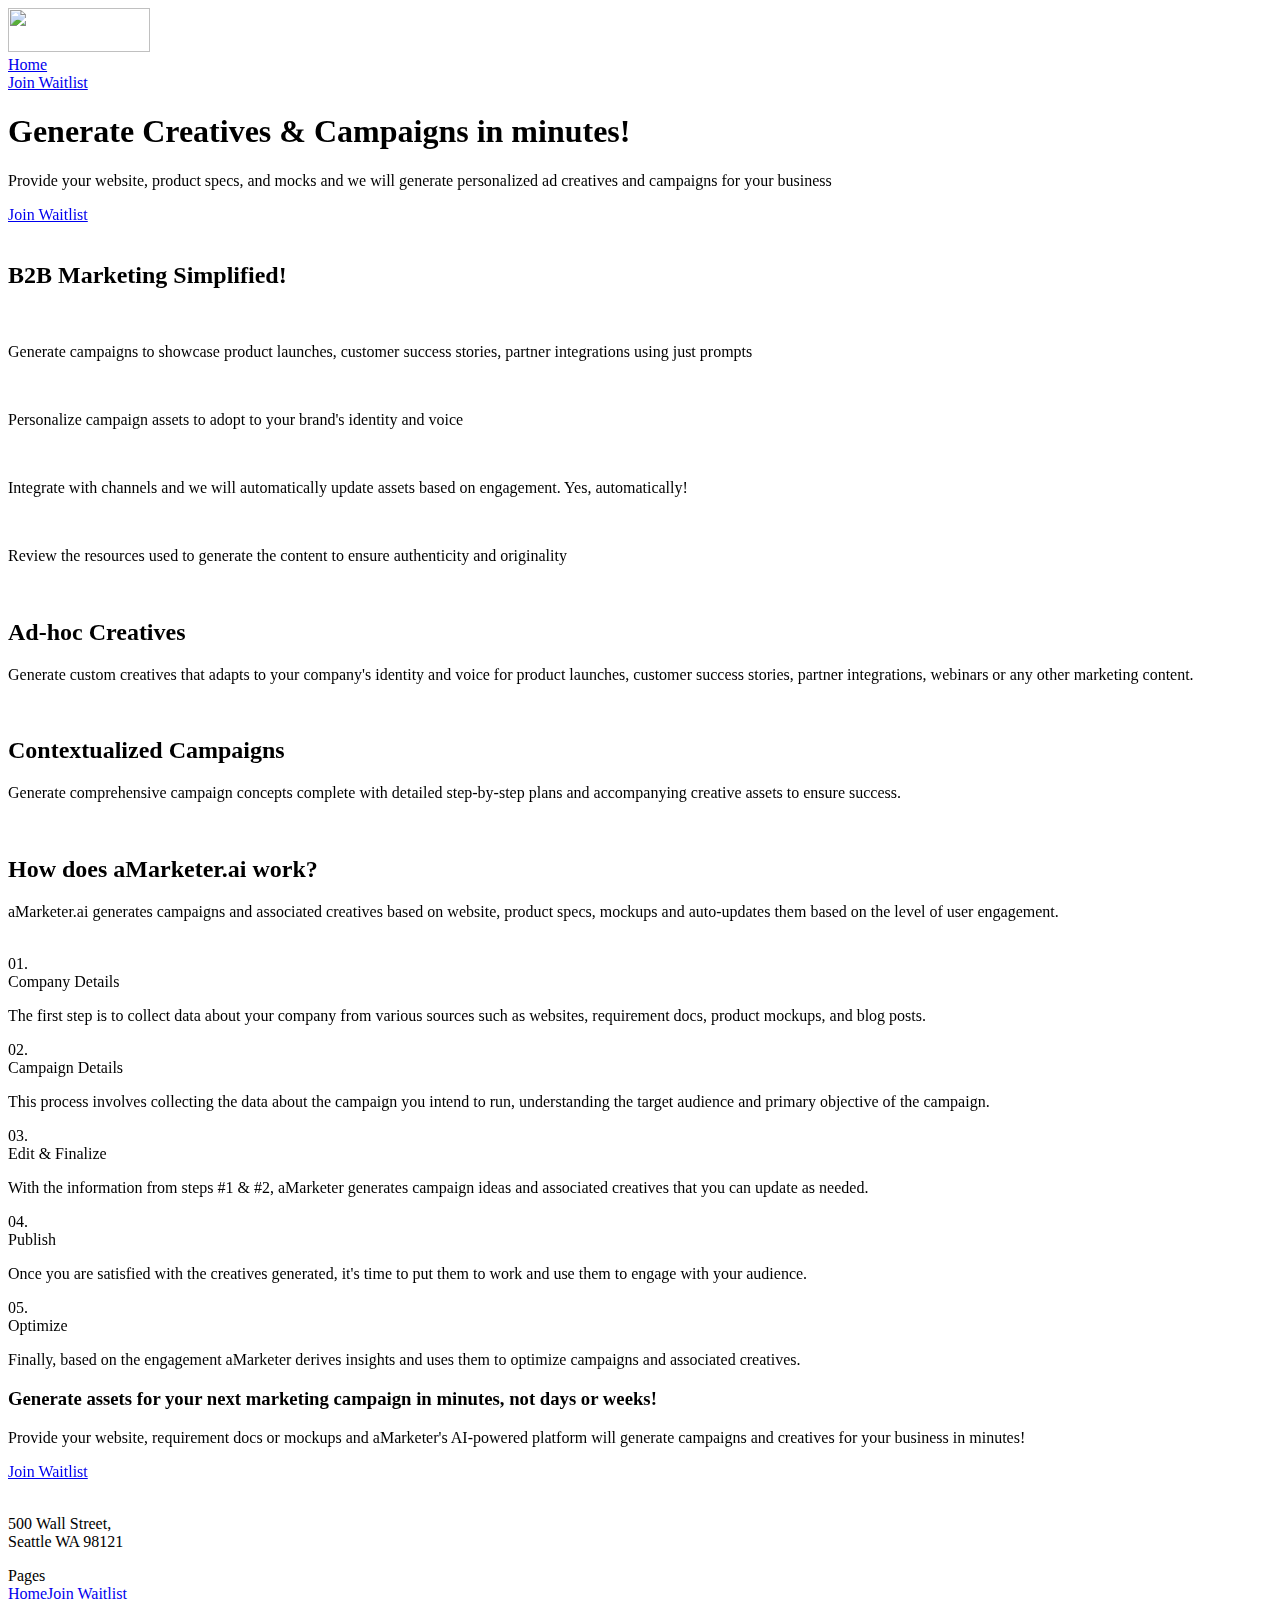
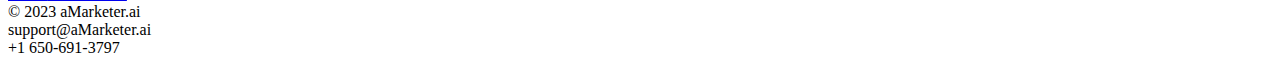
==== commit f10d399f: "icon and href landing page" ====
--- a/index.html
+++ b/index.html
@@ -37,10 +37,9 @@
   <script type="text/javascript">WebFont.load({ google: { families: ["Inter:regular,500,600,700,800"] } });</script>
   <script
     type="text/javascript">!function (o, c) { var n = c.documentElement, t = " w-mod-"; n.className += t + "js", ("ontouchstart" in o || o.DocumentTouch && c instanceof DocumentTouch) && (n.className += t + "touch") }(window, document);</script>
-  <link href="https://uploads-ssl.webflow.com/64d2b372e88699d276750c49/64d2b372e88699d276750d49_Favicon.svg"
-    rel="shortcut icon" type="image/x-icon">
-  <link href="https://uploads-ssl.webflow.com/64d2b372e88699d276750c49/64d2b372e88699d276750d4a_Webclip.svg"
-    rel="apple-touch-icon">
+  <link href="./favicon.ico" rel="shortcut icon" type="image/x-icon">
+  <!-- <link href="https://uploads-ssl.webflow.com/64d2b372e88699d276750c49/64d2b372e88699d276750d4a_Webclip.svg"
+    rel="apple-touch-icon"> -->
   <style>
     body {
       -webkit-font-smoothing: antialiased;
@@ -73,13 +72,13 @@
     <div data-animation="default" data-collapse="medium" data-duration="400" data-easing="ease" data-easing2="ease"
       role="banner" class="navbar w-nav">
       <div class="navbar-container">
-        <div class="left-nav-container"><a href="https://amarketer-ai.webflow.io/" aria-current="page"
+        <div class="left-nav-container"><a href="./index.html" aria-current="page"
             class="brand-logo w-nav-brand w--current" aria-label="home"><img
               src="./data/64d2ef938fff01262f211b8a_Screen_Shot_2023-08-08_at_6.42.45_PM-removebg-preview.png"
               loading="lazy" width="142" height="44" alt="" class="brand-image"></a></div>
         <div class="right-nav-container">
-          <nav role="navigation" class="nav-menu w-nav-menu"><a href="https://amarketer-ai.webflow.io/"
-              aria-current="page" class="nav-link w-nav-link w--current">Home</a></nav>
+          <nav role="navigation" class="nav-menu w-nav-menu"><a href="./index.html" aria-current="page"
+              class="nav-link w-nav-link w--current">Home</a></nav>
           <div class="nav-button-group"><a href="./joinwaitlist.html" class="button-primary small-button w-button">Join
               Waitlist</a></div>
         </div>
@@ -333,10 +332,7 @@
   </div>
   <script src="./data/jquery-3.5.1.min.dc5e7f18c8.js" type="text/javascript"
     integrity="sha256-9/aliU8dGd2tb6OSsuzixeV4y/faTqgFtohetphbbj0=" crossorigin="anonymous"></script>
-  <script src="./data/webflow.bfe1cdbcb.js" type="text/javascript"></script><a class="w-webflow-badge"
-    href="https://webflow.com/?utm_campaign=brandjs"><img src="./data/webflow-badge-icon.f67cd735e3.svg" alt=""
-      style="margin-right: 8px; width: 16px;"><img src="./data/webflow-badge-text.6faa6a38cd.svg"
-      alt="Made in Webflow"></a>
+  <script src="./data/webflow.bfe1cdbcb.js" type="text/javascript"></script>
   <div id="loom-companion-mv3" ext-id="liecbddmkiiihnedobmlmillhodjkdmb">
     <section id="shadow-host-companion"><template shadowrootmode="open">
         <div id="inner-shadow-companion">
